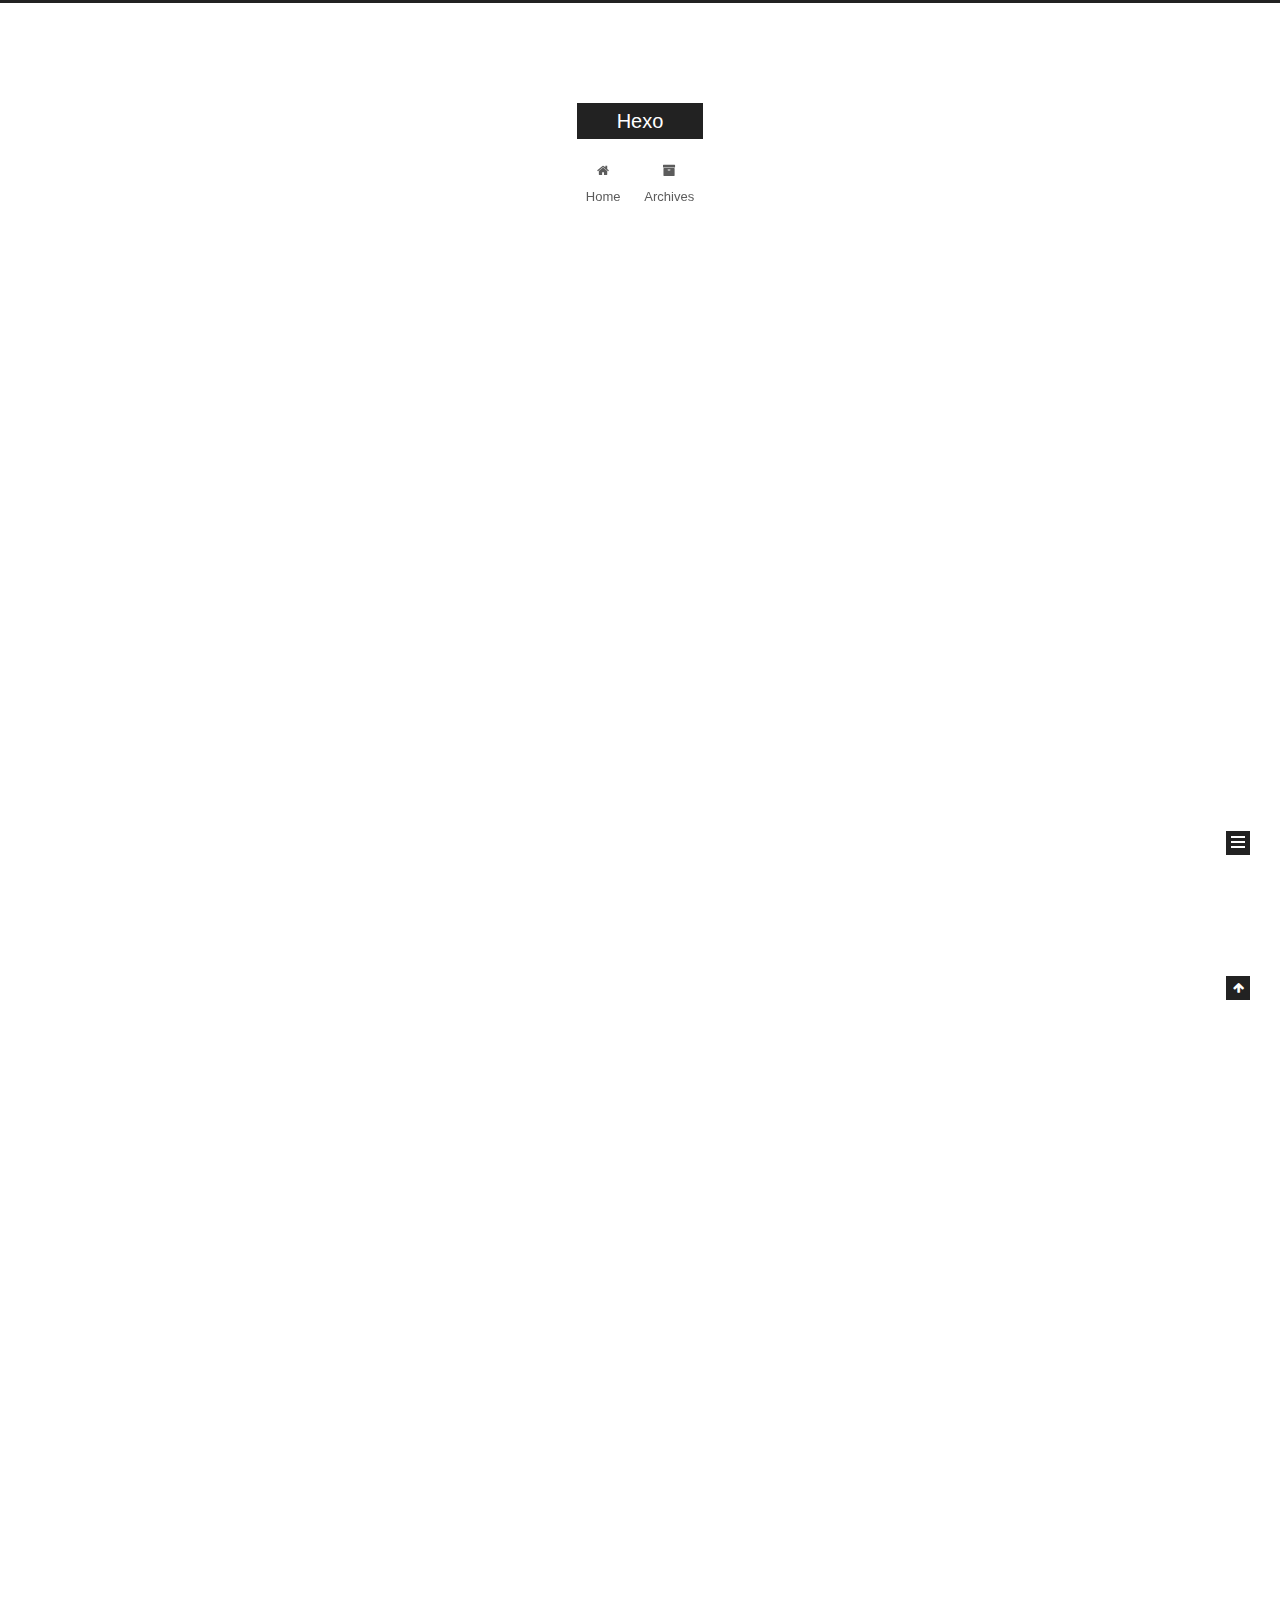
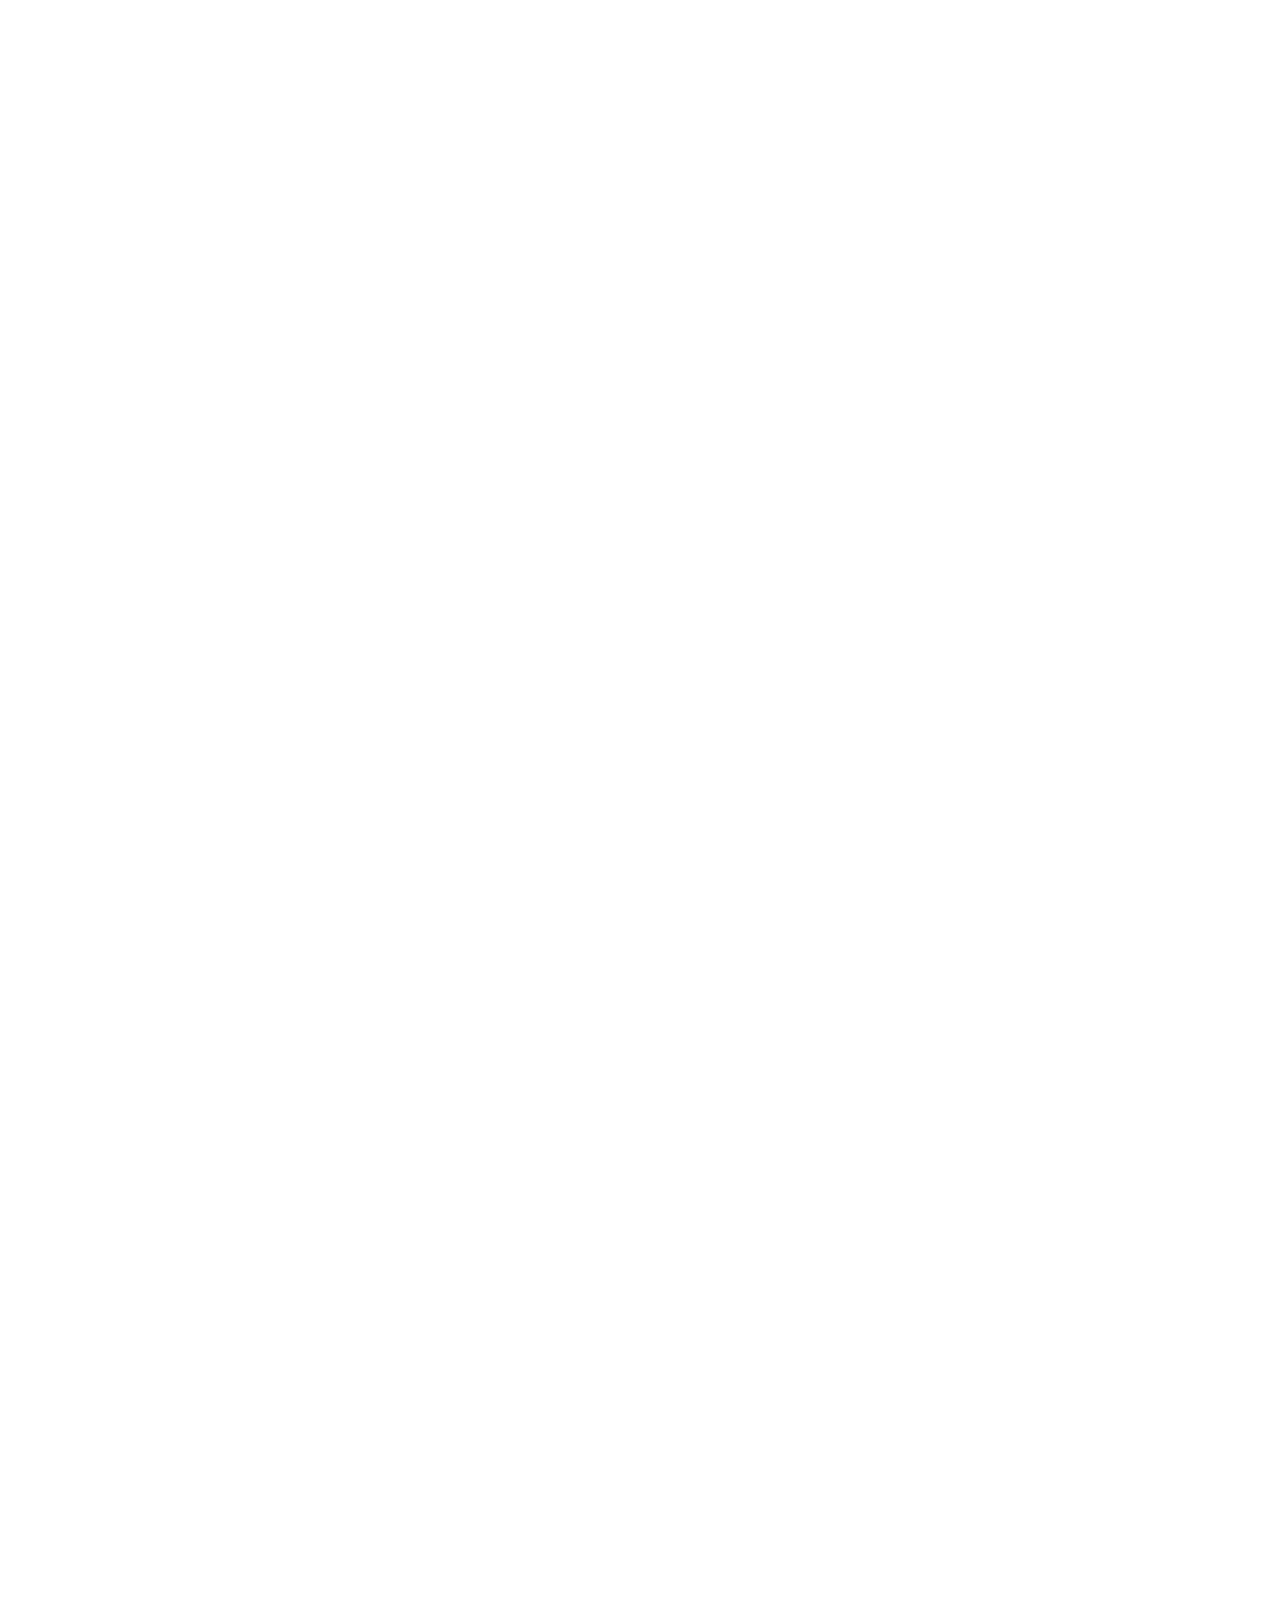
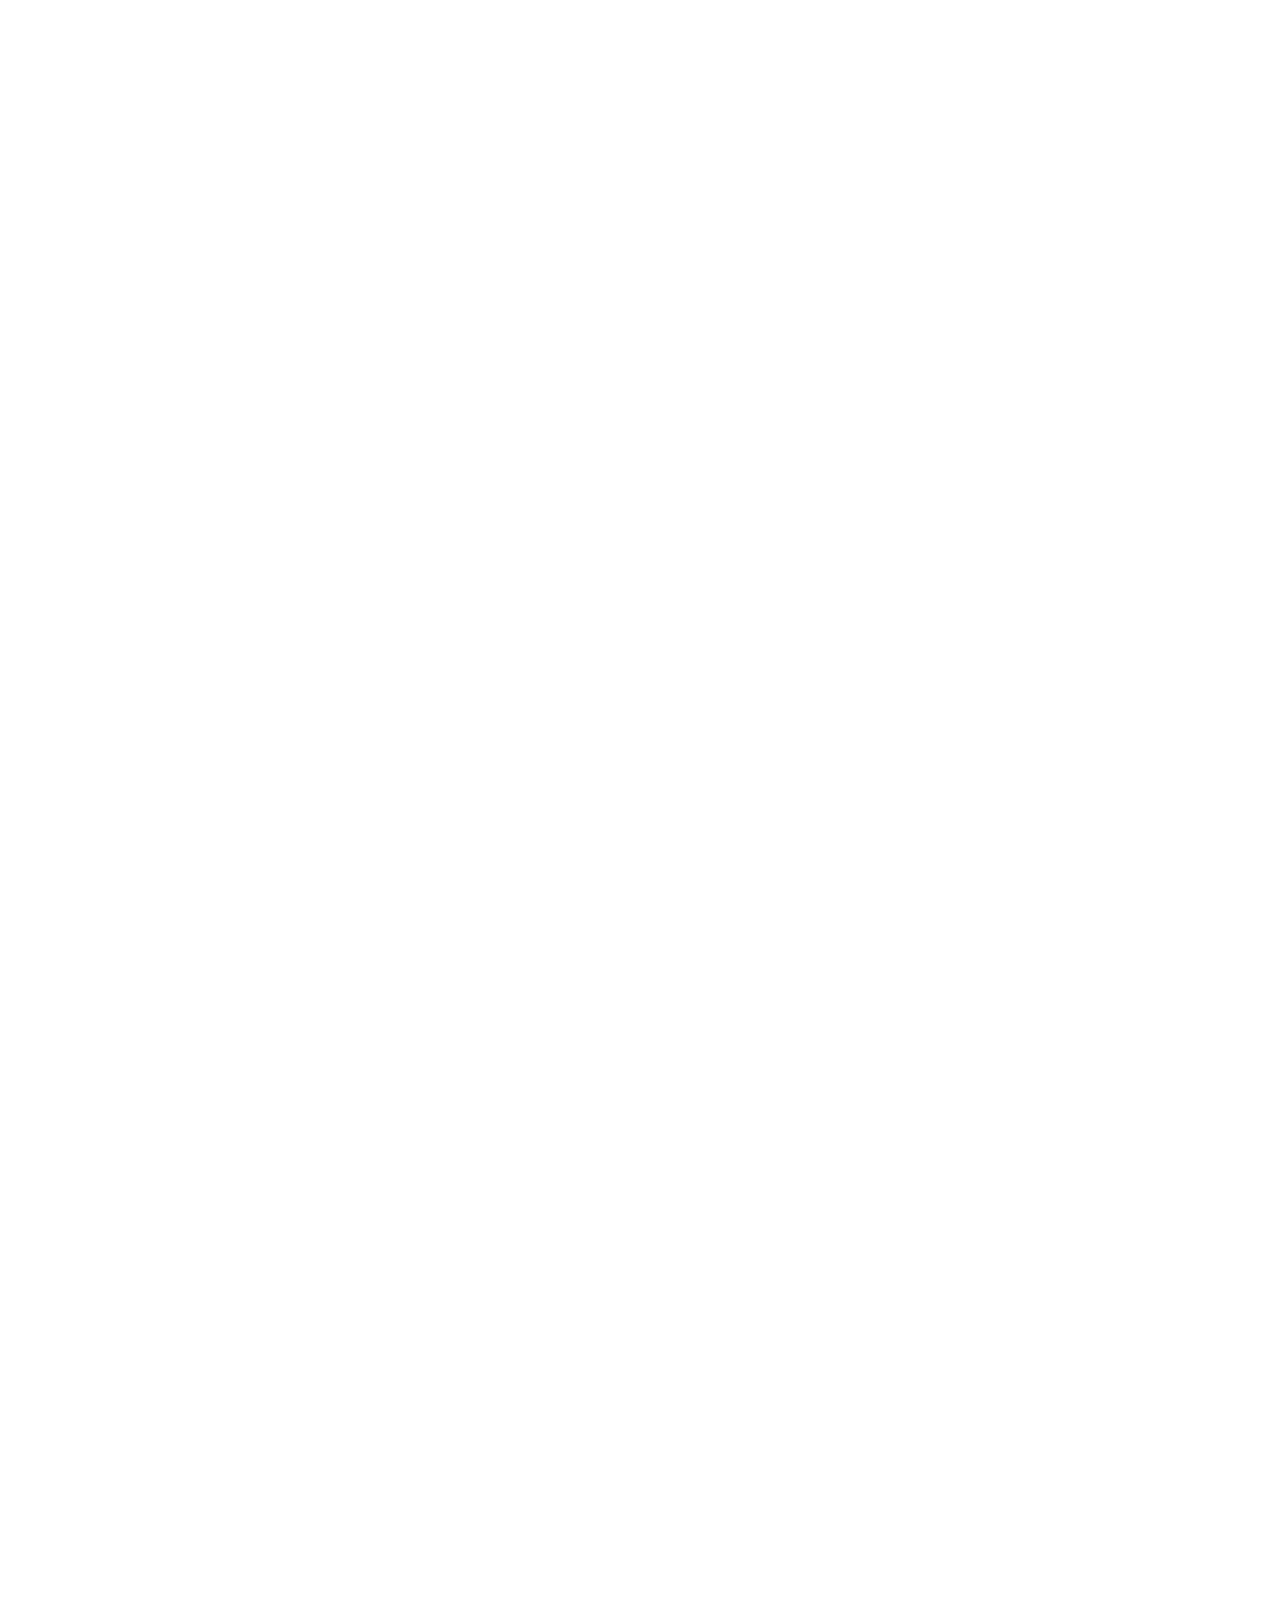
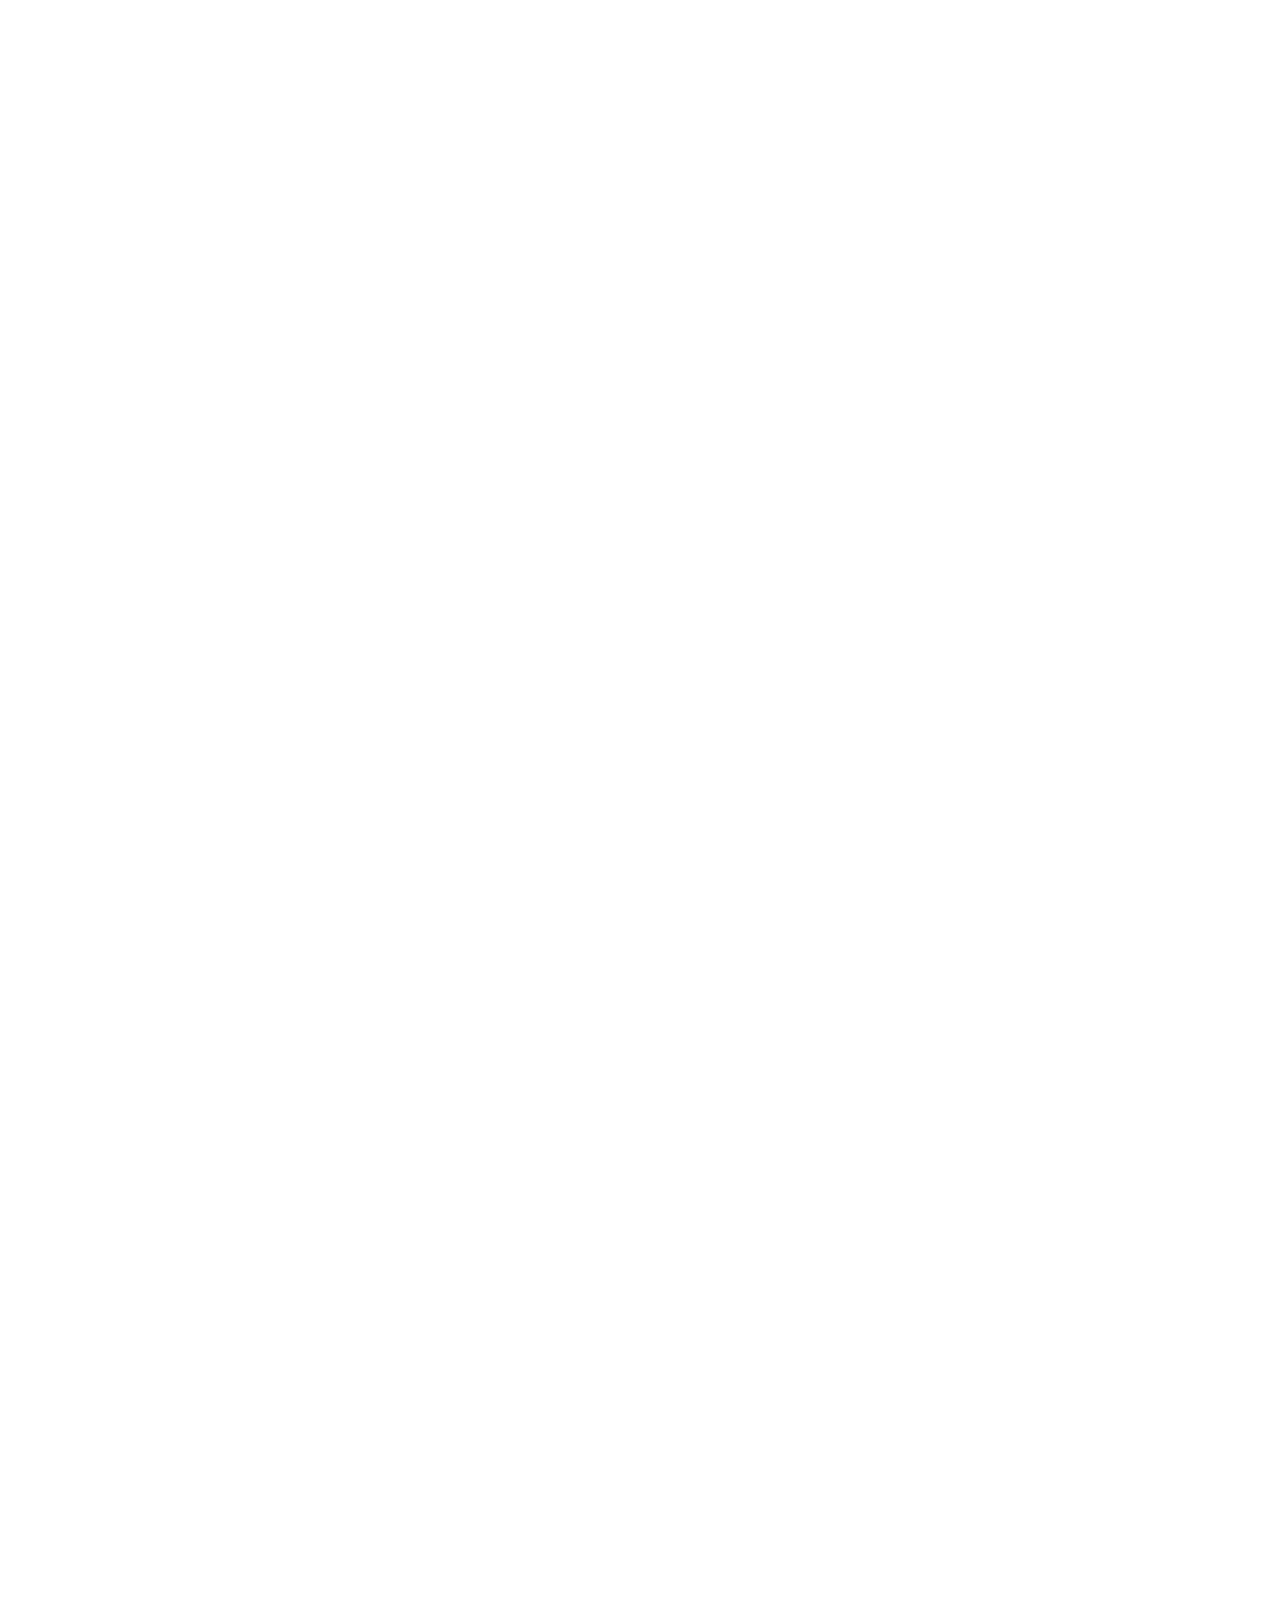
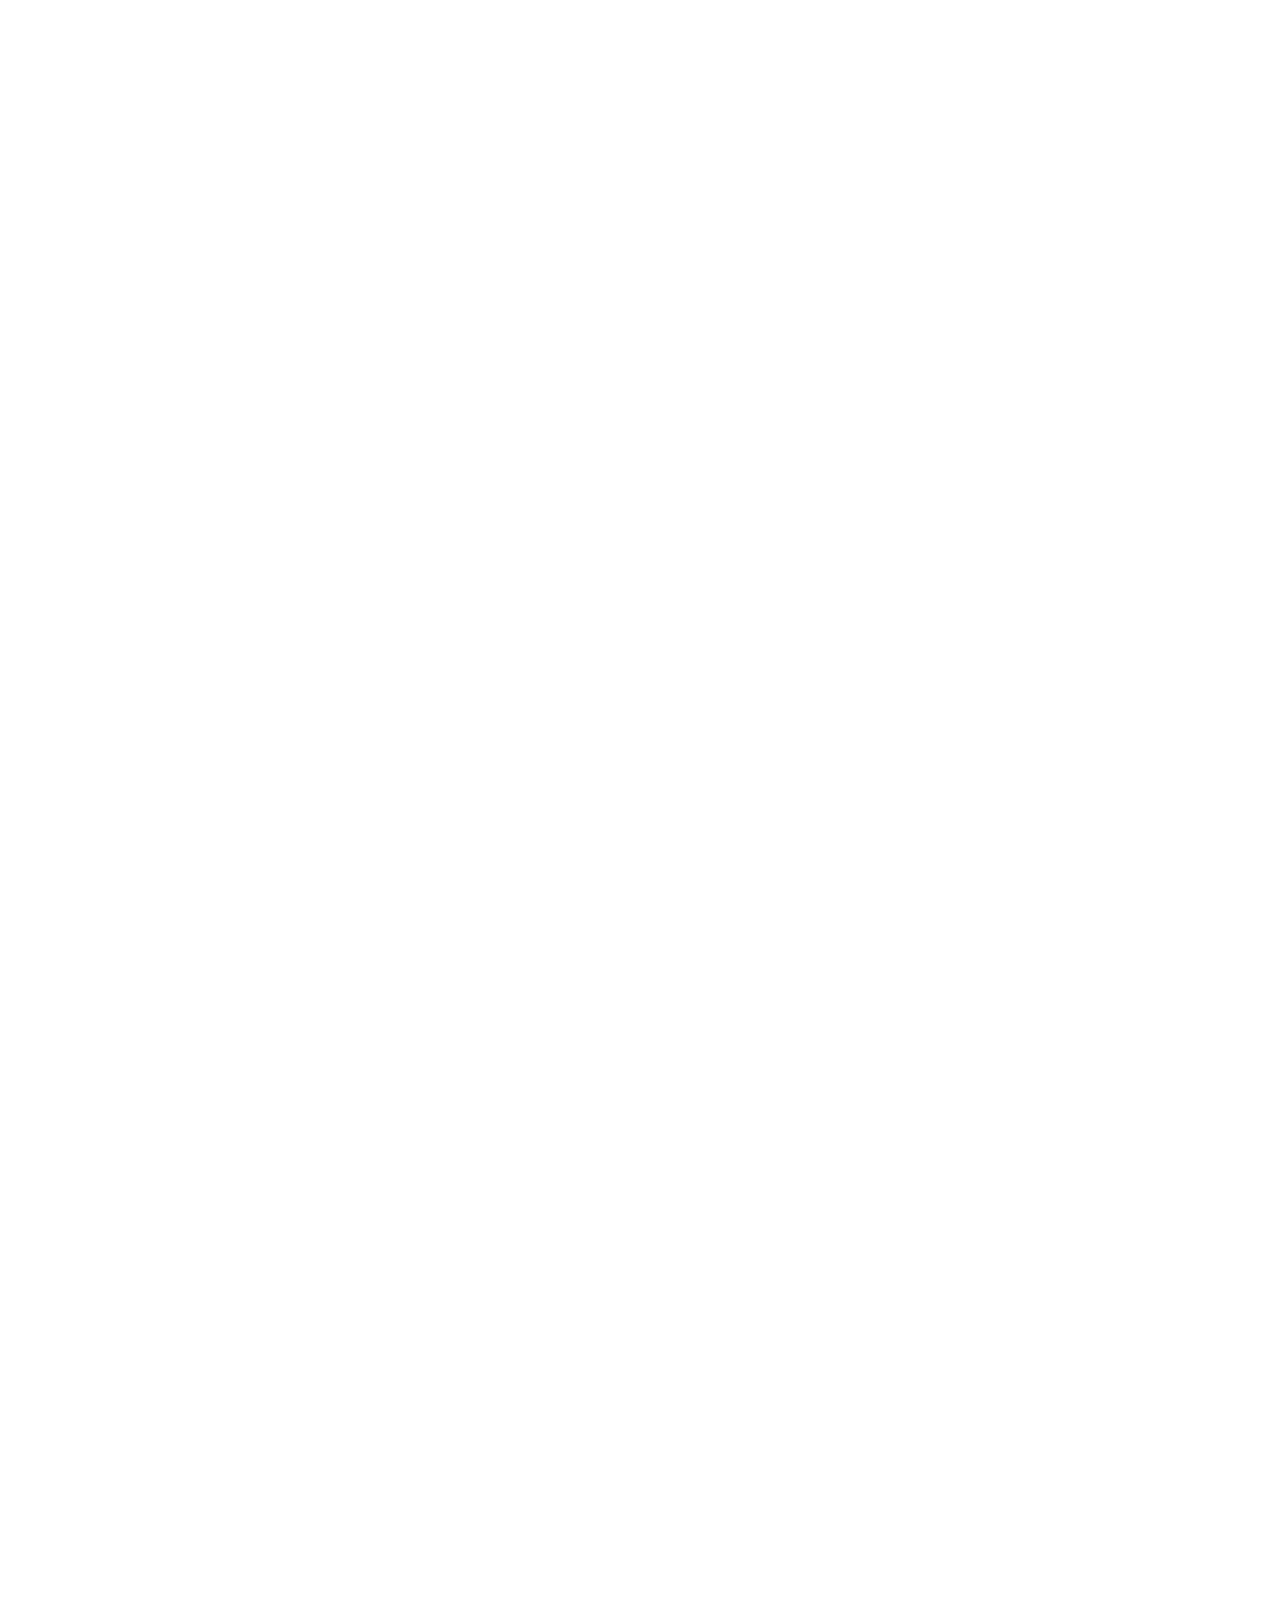
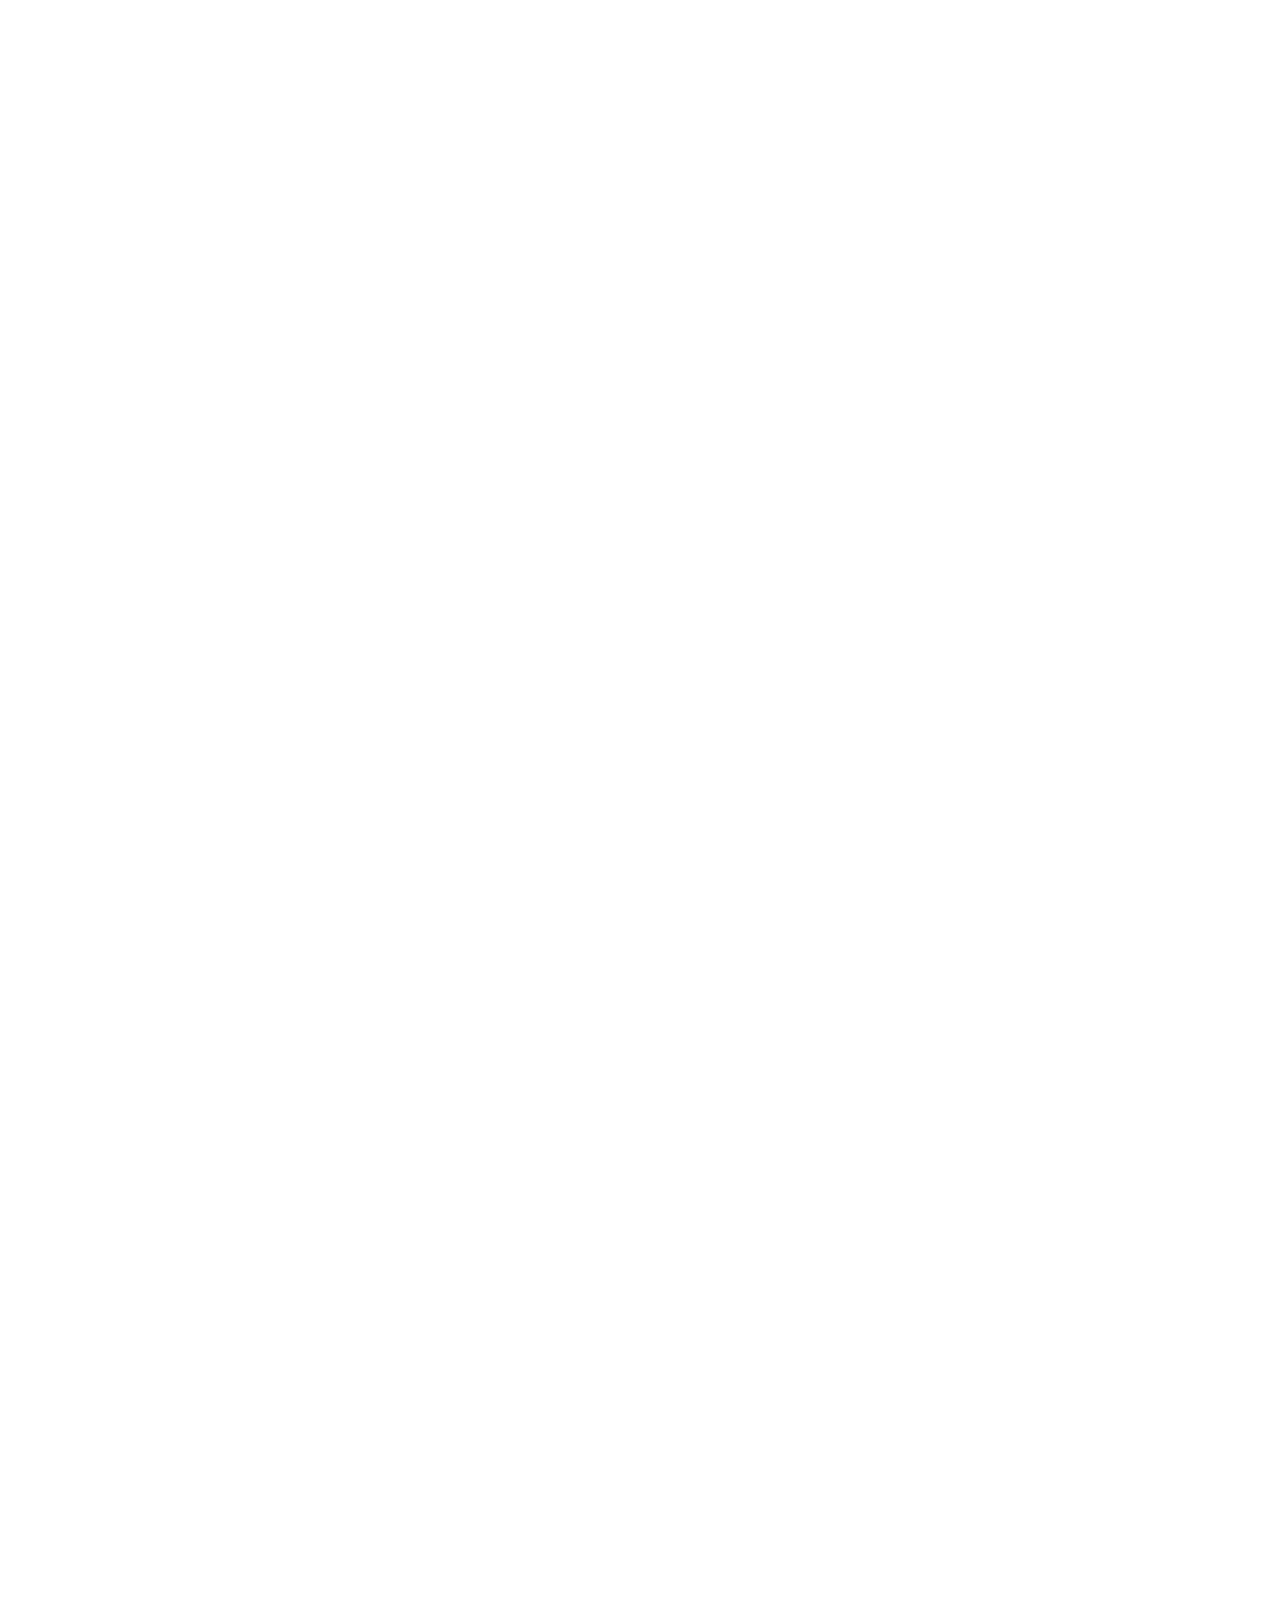
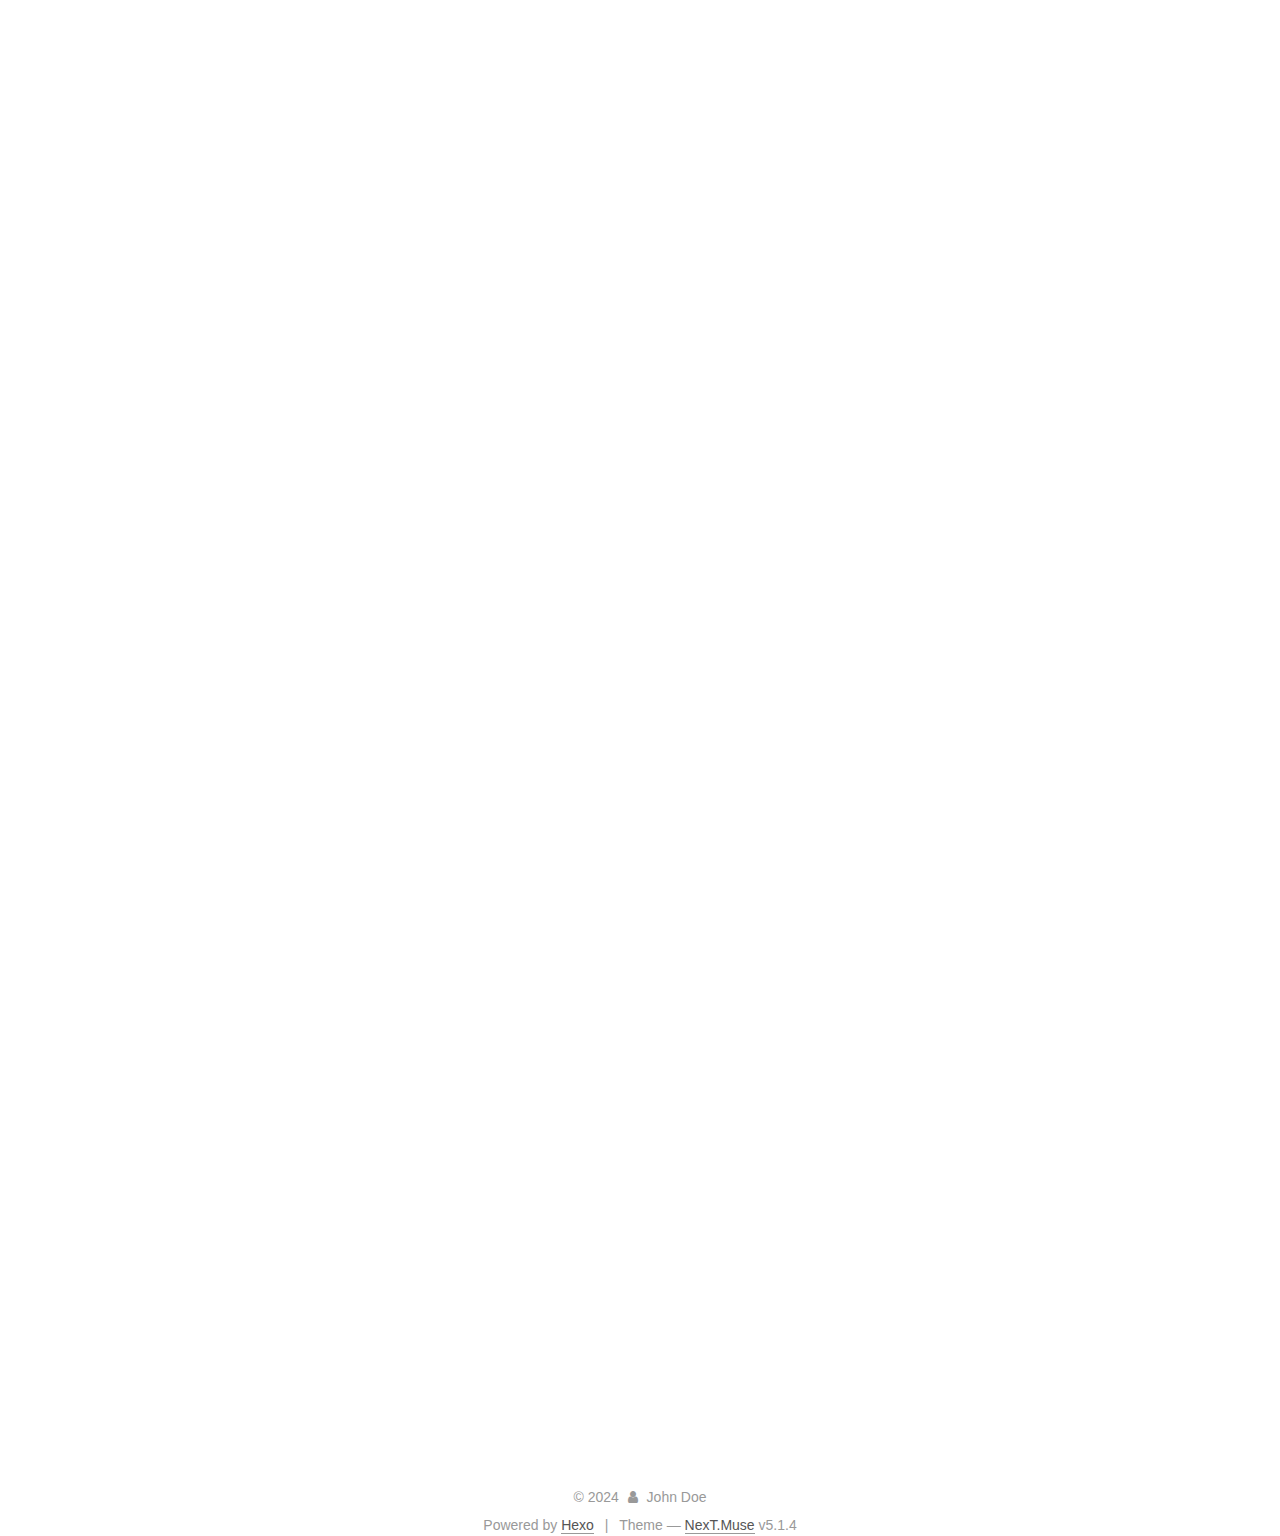
==== index.html @ 5a73954d "Site updated: 2024-09-03 14:28:21" ====
<!DOCTYPE html>



  


<html class="theme-next muse use-motion" lang="en">
<head>
  <meta charset="UTF-8"/>
<meta http-equiv="X-UA-Compatible" content="IE=edge" />
<meta name="viewport" content="width=device-width, initial-scale=1, maximum-scale=1"/>
<meta name="theme-color" content="#222">









<meta http-equiv="Cache-Control" content="no-transform" />
<meta http-equiv="Cache-Control" content="no-siteapp" />
















  
  
  <link href="/lib/fancybox/source/jquery.fancybox.css?v=2.1.5" rel="stylesheet" type="text/css" />







<link href="/lib/font-awesome/css/font-awesome.min.css?v=4.6.2" rel="stylesheet" type="text/css" />

<link href="/css/main.css?v=5.1.4" rel="stylesheet" type="text/css" />


  <link rel="apple-touch-icon" sizes="180x180" href="/images/apple-touch-icon-next.png?v=5.1.4">


  <link rel="icon" type="image/png" sizes="32x32" href="/images/favicon-32x32-next.png?v=5.1.4">


  <link rel="icon" type="image/png" sizes="16x16" href="/images/favicon-16x16-next.png?v=5.1.4">


  <link rel="mask-icon" href="/images/logo.svg?v=5.1.4" color="#222">





  <meta name="keywords" content="Hexo, NexT" />










<meta property="og:type" content="website">
<meta property="og:title" content="Hexo">
<meta property="og:url" content="http://example.com/index.html">
<meta property="og:site_name" content="Hexo">
<meta property="og:locale" content="en_US">
<meta property="article:author" content="John Doe">
<meta name="twitter:card" content="summary">



<script type="text/javascript" id="hexo.configurations">
  var NexT = window.NexT || {};
  var CONFIG = {
    root: '',
    scheme: 'Muse',
    version: '5.1.4',
    sidebar: {"position":"left","display":"post","offset":12,"b2t":false,"scrollpercent":false,"onmobile":false},
    fancybox: true,
    tabs: true,
    motion: {"enable":true,"async":false,"transition":{"post_block":"fadeIn","post_header":"slideDownIn","post_body":"slideDownIn","coll_header":"slideLeftIn","sidebar":"slideUpIn"}},
    duoshuo: {
      userId: '0',
      author: 'Author'
    },
    algolia: {
      applicationID: '',
      apiKey: '',
      indexName: '',
      hits: {"per_page":10},
      labels: {"input_placeholder":"Search for Posts","hits_empty":"We didn't find any results for the search: ${query}","hits_stats":"${hits} results found in ${time} ms"}
    }
  };
</script>



  <link rel="canonical" href="http://example.com/"/>





  <title>Hexo</title>
  








<meta name="generator" content="Hexo 7.3.0"></head>

<body itemscope itemtype="http://schema.org/WebPage" lang="en">

  
  
    
  

  <div class="container sidebar-position-left 
  page-home">
    <div class="headband"></div>

    <header id="header" class="header" itemscope itemtype="http://schema.org/WPHeader">
      <div class="header-inner"><div class="site-brand-wrapper">
  <div class="site-meta ">
    

    <div class="custom-logo-site-title">
      <a href="/"  class="brand" rel="start">
        <span class="logo-line-before"><i></i></span>
        <span class="site-title">Hexo</span>
        <span class="logo-line-after"><i></i></span>
      </a>
    </div>
      
        <p class="site-subtitle"></p>
      
  </div>

  <div class="site-nav-toggle">
    <button>
      <span class="btn-bar"></span>
      <span class="btn-bar"></span>
      <span class="btn-bar"></span>
    </button>
  </div>
</div>

<nav class="site-nav">
  

  
    <ul id="menu" class="menu">
      
        
        <li class="menu-item menu-item-home">
          <a href="/%20" rel="section">
            
              <i class="menu-item-icon fa fa-fw fa-home"></i> <br />
            
            Home
          </a>
        </li>
      
        
        <li class="menu-item menu-item-archives">
          <a href="/archives/%20" rel="section">
            
              <i class="menu-item-icon fa fa-fw fa-archive"></i> <br />
            
            Archives
          </a>
        </li>
      

      
    </ul>
  

  
</nav>



 </div>
    </header>

    <main id="main" class="main">
      <div class="main-inner">
        <div class="content-wrap">
          <div id="content" class="content">
            
  <section id="posts" class="posts-expand">
    
      

  

  
  
  

  <article class="post post-type-normal" itemscope itemtype="http://schema.org/Article">
  
  
  
  <div class="post-block">
    <link itemprop="mainEntityOfPage" href="http://example.com/2024/09/03/article1/">

    <span hidden itemprop="author" itemscope itemtype="http://schema.org/Person">
      <meta itemprop="name" content="">
      <meta itemprop="description" content="">
      <meta itemprop="image" content="/images/avatar.gif">
    </span>

    <span hidden itemprop="publisher" itemscope itemtype="http://schema.org/Organization">
      <meta itemprop="name" content="Hexo">
    </span>

    
      <header class="post-header">

        
        
          <h1 class="post-title" itemprop="name headline">
                
                <a class="post-title-link" href="/2024/09/03/article1/" itemprop="url">article1</a></h1>
        

        <div class="post-meta">
          <span class="post-time">
            
              <span class="post-meta-item-icon">
                <i class="fa fa-calendar-o"></i>
              </span>
              
                <span class="post-meta-item-text">Posted on</span>
              
              <time title="Post created" itemprop="dateCreated datePublished" datetime="2024-09-03T13:53:23+08:00">
                2024-09-03
              </time>
            

            

            
          </span>

          

          
            
          

          
          

          

          

          

        </div>
      </header>
    

    
    
    
    <div class="post-body" itemprop="articleBody">

      
      

      
        
          
            <h2 id="前言"><a href="#前言" class="headerlink" title="前言"></a>前言</h2><p>以前学习 Next.js 可能是听说了 Next.js 一个框架就可以实现 CSR、SSR、SSG、ISR 这些功能，但在 Next.js v13 之后，Next.js 推出了基于 React Server Component 的 App Router。</p>
<p>SSR、SSG 等名词也在最新的文档中被弱化、少有提及（这些功能当然还在的），但理解这些名词背后的原理和区别，依然有助于我们理解和使用 Next.js。</p>
<h2 id="1-CSR"><a href="#1-CSR" class="headerlink" title="1. CSR"></a>1. CSR</h2><h3 id="1-1-概念介绍"><a href="#1-1-概念介绍" class="headerlink" title="1.1. 概念介绍"></a>1.1. 概念介绍</h3><p>我们先从传统的 CSR 开始说起。</p>
<p><strong>CSR，英文全称“Client-side Rendering”，中文翻译“客户端渲染”。顾名思义，渲染工作主要在客户端执行。</strong></p>
<p>像我们传统使用 React 的方式，就是客户端渲染。浏览器会先下载一个非常小的 HTML 文件和所需的 JavaScript 文件。在 JavaScript 中执行发送请求、获取数据、更新 DOM 和渲染页面等操作。</p>
<p>这样做最大的问题就是不够快。（SEO 问题是其次，现在的爬虫已经普遍能够支持 CSR 渲染的页面）</p>
<p>在下载、解析、执行 JavaScript 以及请求数据没有返回前，页面不会完全呈现。</p>
<h3 id="1-2-Next-js-实现-CSR"><a href="#1-2-Next-js-实现-CSR" class="headerlink" title="1.2. Next.js 实现 CSR"></a>1.2. Next.js 实现 CSR</h3><p>Next.js 支持 CSR，在 Next.js Pages Router 下有两种方式实现客户端渲染。</p>
<p>一种是在页面中使用 React <code>useEffect</code> hook，而不是服务端的渲染方法（比如 <code>getStaticProps</code>和 <code>getServerSideProps</code>，这两个方法后面会讲到），举个例子：</p>
<figure class="highlight javascript"><table><tr><td class="gutter"><pre><span class="line">1</span><br><span class="line">2</span><br><span class="line">3</span><br><span class="line">4</span><br><span class="line">5</span><br><span class="line">6</span><br><span class="line">7</span><br><span class="line">8</span><br><span class="line">9</span><br><span class="line">10</span><br><span class="line">11</span><br><span class="line">12</span><br><span class="line">13</span><br><span class="line">14</span><br><span class="line">15</span><br><span class="line">16</span><br><span class="line">17</span><br><span class="line">18</span><br><span class="line">19</span><br><span class="line">20</span><br><span class="line">21</span><br><span class="line">22</span><br><span class="line">23</span><br><span class="line">24</span><br><span class="line">25</span><br></pre></td><td class="code"><pre><span class="line"><span class="comment">// pages/csr.js</span></span><br><span class="line"><span class="keyword">import</span> <span class="title class_">React</span>, &#123; useState, useEffect &#125; <span class="keyword">from</span> <span class="string">&quot;react&quot;</span>;</span><br><span class="line"></span><br><span class="line"><span class="keyword">export</span> <span class="keyword">default</span> <span class="keyword">function</span> <span class="title function_">Page</span>(<span class="params"></span>) &#123;</span><br><span class="line">  <span class="keyword">const</span> [data, setData] = <span class="title function_">useState</span>(<span class="literal">null</span>);</span><br><span class="line"></span><br><span class="line">  <span class="title function_">useEffect</span>(<span class="function">() =&gt;</span> &#123;</span><br><span class="line">    <span class="keyword">const</span> <span class="title function_">fetchData</span> = <span class="keyword">async</span> (<span class="params"></span>) =&gt; &#123;</span><br><span class="line">      <span class="keyword">const</span> response = <span class="keyword">await</span> <span class="title function_">fetch</span>(</span><br><span class="line">        <span class="string">&quot;https://jsonplaceholder.typicode.com/todos/1&quot;</span></span><br><span class="line">      );</span><br><span class="line">      <span class="keyword">if</span> (!response.<span class="property">ok</span>) &#123;</span><br><span class="line">        <span class="keyword">throw</span> <span class="keyword">new</span> <span class="title class_">Error</span>(<span class="string">`HTTP error! status: <span class="subst">$&#123;response.status&#125;</span>`</span>);</span><br><span class="line">      &#125;</span><br><span class="line">      <span class="keyword">const</span> result = <span class="keyword">await</span> response.<span class="title function_">json</span>();</span><br><span class="line">      <span class="title function_">setData</span>(result);</span><br><span class="line">    &#125;;</span><br><span class="line"></span><br><span class="line">    <span class="title function_">fetchData</span>().<span class="title function_">catch</span>(<span class="function">(<span class="params">e</span>) =&gt;</span> &#123;</span><br><span class="line">      <span class="variable language_">console</span>.<span class="title function_">error</span>(<span class="string">&quot;An error occurred while fetching the data: &quot;</span>, e);</span><br><span class="line">    &#125;);</span><br><span class="line">  &#125;, []);</span><br><span class="line"></span><br><span class="line">  <span class="keyword">return</span> <span class="language-xml"><span class="tag">&lt;<span class="name">p</span>&gt;</span>&#123;data ? `Your data: $&#123;JSON.stringify(data)&#125;` : &quot;Loading...&quot;&#125;<span class="tag">&lt;/<span class="name">p</span>&gt;</span></span>;</span><br><span class="line">&#125;</span><br></pre></td></tr></table></figure>

<p>可以看到，请求由客户端发出，同时页面显示 loading 状态，等数据返回后，主要内容在客户端进行渲染。</p>
<p>当访问 <code>/csr</code>的时候，渲染的 HTML 文件为：</p>
<p><img src="https://p3-juejin.byteimg.com/tos-cn-i-k3u1fbpfcp/0cac714341954b49a46dbf336da6e0ab~tplv-k3u1fbpfcp-jj-mark:0:0:0:0:q75.image#?w=750&h=108&s=19401&e=png&b=202124" alt="image.png"></p>
<p>JavaScript 获得数据后，最终更新为：</p>
<p><img src="https://p3-juejin.byteimg.com/tos-cn-i-k3u1fbpfcp/6dfd817e4b444a089889031ced76257f~tplv-k3u1fbpfcp-jj-mark:0:0:0:0:q75.image#?w=1332&h=140&s=46266&e=png&b=202124" alt="image.png"></p>
<p>第二种方法是在客户端使用数据获取的库比如 <a target="_blank" rel="noopener" href="https://swr.vercel.app/">SWR</a>（也是 Next.js 团队开发的）或 <a target="_blank" rel="noopener" href="https://tanstack.com/query/latest/">TanStack Query</a>，举个例子：</p>
<figure class="highlight javascript"><table><tr><td class="gutter"><pre><span class="line">1</span><br><span class="line">2</span><br><span class="line">3</span><br><span class="line">4</span><br><span class="line">5</span><br><span class="line">6</span><br><span class="line">7</span><br><span class="line">8</span><br><span class="line">9</span><br><span class="line">10</span><br><span class="line">11</span><br><span class="line">12</span><br><span class="line">13</span><br><span class="line">14</span><br><span class="line">15</span><br></pre></td><td class="code"><pre><span class="line"><span class="comment">// pages/csr2.js</span></span><br><span class="line"><span class="keyword">import</span> useSWR <span class="keyword">from</span> <span class="string">&quot;swr&quot;</span>;</span><br><span class="line"><span class="keyword">const</span> <span class="title function_">fetcher</span> = (<span class="params">...args</span>) =&gt; <span class="title function_">fetch</span>(...args).<span class="title function_">then</span>(<span class="function">(<span class="params">res</span>) =&gt;</span> res.<span class="title function_">json</span>());</span><br><span class="line"></span><br><span class="line"><span class="keyword">export</span> <span class="keyword">default</span> <span class="keyword">function</span> <span class="title function_">Page</span>(<span class="params"></span>) &#123;</span><br><span class="line">  <span class="keyword">const</span> &#123; data, error, isLoading &#125; = <span class="title function_">useSWR</span>(</span><br><span class="line">    <span class="string">&quot;https://jsonplaceholder.typicode.com/todos/1&quot;</span>,</span><br><span class="line">    fetcher</span><br><span class="line">  );</span><br><span class="line"></span><br><span class="line">  <span class="keyword">if</span> (error) <span class="keyword">return</span> <span class="language-xml"><span class="tag">&lt;<span class="name">p</span>&gt;</span>Failed to load.<span class="tag">&lt;/<span class="name">p</span>&gt;</span></span>;</span><br><span class="line">  <span class="keyword">if</span> (isLoading) <span class="keyword">return</span> <span class="language-xml"><span class="tag">&lt;<span class="name">p</span>&gt;</span>Loading...<span class="tag">&lt;/<span class="name">p</span>&gt;</span></span>;</span><br><span class="line"></span><br><span class="line">  <span class="keyword">return</span> <span class="language-xml"><span class="tag">&lt;<span class="name">p</span>&gt;</span>Your Data: &#123;data.title&#125;<span class="tag">&lt;/<span class="name">p</span>&gt;</span></span>;</span><br><span class="line">&#125;</span><br></pre></td></tr></table></figure>

<p>效果同上</p>
<h2 id="2-SSR"><a href="#2-SSR" class="headerlink" title="2. SSR"></a>2. SSR</h2><h3 id="2-1-概念介绍"><a href="#2-1-概念介绍" class="headerlink" title="2.1. 概念介绍"></a>2.1. 概念介绍</h3><p><strong>SSR，英文全称“Server-side Rendering”，中文翻译“服务端渲染”。顾名思义，渲染工作主要在服务端执行。</strong></p>
<p>比如打开一篇博客文章页面，没有必要每次都让客户端请求，万一客户端网速不好呢，那干脆由服务端直接请求接口、获取数据，然后渲染成静态的 HTML 文件返回给用户。</p>
<p>虽然同样是发送请求，但通常服务端的环境（网络环境、设备性能）要好于客户端，所以最终的渲染速度（首屏加载时间）也会更快。</p>
<p>虽然总体速度是更快的，但因为 CSR 响应时只用返回一个很小的 HTML，SSR 响应还要请求接口，渲染 HTML，所以其响应时间会更长，对应到性能指标 TTFB (Time To First Byte)，SSR 更长。</p>
<h3 id="2-2-Next-js-实现-SSR"><a href="#2-2-Next-js-实现-SSR" class="headerlink" title="2.2. Next.js 实现 SSR"></a>2.2. Next.js 实现 SSR</h3><p>Next.js 支持 SSR，我们使用 Pages Router 写个 demo：</p>
<figure class="highlight javascript"><table><tr><td class="gutter"><pre><span class="line">1</span><br><span class="line">2</span><br><span class="line">3</span><br><span class="line">4</span><br><span class="line">5</span><br><span class="line">6</span><br><span class="line">7</span><br><span class="line">8</span><br><span class="line">9</span><br><span class="line">10</span><br><span class="line">11</span><br></pre></td><td class="code"><pre><span class="line"><span class="comment">// pages/ssr.js</span></span><br><span class="line"><span class="keyword">export</span> <span class="keyword">default</span> <span class="keyword">function</span> <span class="title function_">Page</span>(<span class="params">&#123; data &#125;</span>) &#123;</span><br><span class="line">  <span class="keyword">return</span> <span class="language-xml"><span class="tag">&lt;<span class="name">p</span>&gt;</span>&#123;JSON.stringify(data)&#125;<span class="tag">&lt;/<span class="name">p</span>&gt;</span></span>;</span><br><span class="line">&#125;</span><br><span class="line"></span><br><span class="line"><span class="keyword">export</span> <span class="keyword">async</span> <span class="keyword">function</span> <span class="title function_">getServerSideProps</span>(<span class="params"></span>) &#123;</span><br><span class="line">  <span class="keyword">const</span> res = <span class="keyword">await</span> <span class="title function_">fetch</span>(<span class="string">`https://jsonplaceholder.typicode.com/todos`</span>);</span><br><span class="line">  <span class="keyword">const</span> data = <span class="keyword">await</span> res.<span class="title function_">json</span>();</span><br><span class="line"></span><br><span class="line">  <span class="keyword">return</span> &#123; <span class="attr">props</span>: &#123; data &#125; &#125;;</span><br><span class="line">&#125;</span><br></pre></td></tr></table></figure>

<p>使用 SSR，你需要导出一个名为 <code>getServerSideProps</code>的 async 函数。这个函数会在每次请求的时候被调用。返回的数据会通过组件的 props 属性传递给组件。</p>
<p>效果如下：</p>
<p><img src="https://p3-juejin.byteimg.com/tos-cn-i-k3u1fbpfcp/ecc132bc3e7e4fe4a98608218746599a~tplv-k3u1fbpfcp-jj-mark:0:0:0:0:q75.image#?w=1226&h=202&s=34404&e=png&b=fefefe" alt="image.png"></p>
<p>服务端会在每次请求的时候编译 HTML 文件返回给客户端。查看 HTML，这些数据可以直接看到：</p>
<p><img src="https://p3-juejin.byteimg.com/tos-cn-i-k3u1fbpfcp/3892d6c273e74e4191ba1619f171036b~tplv-k3u1fbpfcp-jj-mark:0:0:0:0:q75.image#?w=2108&h=114&s=41646&e=png&b=202124" alt="image.png"></p>
<h2 id="3-SSG"><a href="#3-SSG" class="headerlink" title="3. SSG"></a>3. SSG</h2><h3 id="3-1-概念介绍"><a href="#3-1-概念介绍" class="headerlink" title="3.1. 概念介绍"></a>3.1. 概念介绍</h3><p><strong>SSG，英文全称“Static Site Generation”，中文翻译“静态站点生成”。</strong></p>
<p>SSG 会在构建阶段，就将页面编译为静态的 HTML 文件。</p>
<p>比如打开一篇博客文章页面，既然所有人看到的内容都是一样的，没有必要在用户请求页面的时候，服务端再请求接口。干脆先获取数据，提前编译成 HTML 文件，等用户访问的时候，直接返回 HTML 文件。这样速度会更快。再配上 CDN 缓存，速度就更快了。</p>
<p>所以能用 SSG 就用 SSG。“在用户访问之前是否能预渲染出来？”如果能，就用 SSG。</p>
<h3 id="3-2-Next-js-实现-SSG"><a href="#3-2-Next-js-实现-SSG" class="headerlink" title="3.2. Next.js 实现 SSG"></a>3.2. Next.js 实现 SSG</h3><p>Next.js 支持 SSG。当不获取数据时，默认使用的就是 SSG。我们使用 Pages Router 写个 demo：</p>
<figure class="highlight javascript"><table><tr><td class="gutter"><pre><span class="line">1</span><br><span class="line">2</span><br><span class="line">3</span><br><span class="line">4</span><br><span class="line">5</span><br><span class="line">6</span><br></pre></td><td class="code"><pre><span class="line"><span class="comment">// pages/ssg1.js</span></span><br><span class="line"><span class="keyword">function</span> <span class="title function_">About</span>(<span class="params"></span>) &#123;</span><br><span class="line">  <span class="keyword">return</span> <span class="language-xml"><span class="tag">&lt;<span class="name">div</span>&gt;</span>About<span class="tag">&lt;/<span class="name">div</span>&gt;</span></span>;</span><br><span class="line">&#125;</span><br><span class="line"></span><br><span class="line"><span class="keyword">export</span> <span class="keyword">default</span> <span class="title class_">About</span>;</span><br></pre></td></tr></table></figure>

<p>像这种没有数据请求的页面，Next.js 会在构建的时候生成一个单独的 HTML 文件。</p>
<p>不过 Next.js 默认没有导出该文件。如果你想看到构建生成的 HTML 文件，修改 <code>next.config.js</code> 文件：</p>
<figure class="highlight javascript"><table><tr><td class="gutter"><pre><span class="line">1</span><br><span class="line">2</span><br><span class="line">3</span><br><span class="line">4</span><br><span class="line">5</span><br></pre></td><td class="code"><pre><span class="line"><span class="keyword">const</span> nextConfig = &#123;</span><br><span class="line">  <span class="attr">output</span>: <span class="string">&quot;export&quot;</span>,</span><br><span class="line">&#125;;</span><br><span class="line"></span><br><span class="line"><span class="variable language_">module</span>.<span class="property">exports</span> = nextConfig;</span><br></pre></td></tr></table></figure>

<p>再执行 <code>npm run build</code>，你就会在根目录下看到生成的 <code>out</code> 文件夹，里面存放了构建生成的 HTML 文件。</p>
<p>那如果要获取数据呢？这分两种情况。</p>
<p>第一种情况，页面内容需要获取数据。就比如博客的文章内容需要调用 API 获取。Next.js 提供了 <code>getStaticProps</code>。写个 demo：</p>
<figure class="highlight javascript"><table><tr><td class="gutter"><pre><span class="line">1</span><br><span class="line">2</span><br><span class="line">3</span><br><span class="line">4</span><br><span class="line">5</span><br><span class="line">6</span><br><span class="line">7</span><br><span class="line">8</span><br><span class="line">9</span><br><span class="line">10</span><br><span class="line">11</span><br><span class="line">12</span><br><span class="line">13</span><br><span class="line">14</span><br><span class="line">15</span><br><span class="line">16</span><br><span class="line">17</span><br><span class="line">18</span><br><span class="line">19</span><br><span class="line">20</span><br></pre></td><td class="code"><pre><span class="line"><span class="comment">// pages/ssg2.js</span></span><br><span class="line"><span class="keyword">export</span> <span class="keyword">default</span> <span class="keyword">function</span> <span class="title function_">Blog</span>(<span class="params">&#123; posts &#125;</span>) &#123;</span><br><span class="line">  <span class="keyword">return</span> (</span><br><span class="line">    <span class="language-xml"><span class="tag">&lt;<span class="name">ul</span>&gt;</span></span></span><br><span class="line"><span class="language-xml">      &#123;posts.map((post) =&gt; (</span></span><br><span class="line"><span class="language-xml">        <span class="tag">&lt;<span class="name">li</span> <span class="attr">key</span>=<span class="string">&#123;post.id&#125;</span>&gt;</span>&#123;post.title&#125;<span class="tag">&lt;/<span class="name">li</span>&gt;</span></span></span><br><span class="line"><span class="language-xml">      ))&#125;</span></span><br><span class="line"><span class="language-xml">    <span class="tag">&lt;/<span class="name">ul</span>&gt;</span></span></span><br><span class="line">  );</span><br><span class="line">&#125;</span><br><span class="line"></span><br><span class="line"><span class="keyword">export</span> <span class="keyword">async</span> <span class="keyword">function</span> <span class="title function_">getStaticProps</span>(<span class="params"></span>) &#123;</span><br><span class="line">  <span class="keyword">const</span> res = <span class="keyword">await</span> <span class="title function_">fetch</span>(<span class="string">&quot;https://jsonplaceholder.typicode.com/posts&quot;</span>);</span><br><span class="line">  <span class="keyword">const</span> posts = <span class="keyword">await</span> res.<span class="title function_">json</span>();</span><br><span class="line">  <span class="keyword">return</span> &#123;</span><br><span class="line">    <span class="attr">props</span>: &#123;</span><br><span class="line">      posts,</span><br><span class="line">    &#125;,</span><br><span class="line">  &#125;;</span><br><span class="line">&#125;</span><br></pre></td></tr></table></figure>

<p><code>getStaticProps</code>会在构建的时候被调用，并将数据通过 props 属性传递给页面。</p>
<p>（还记得 <code>getServerSideProps</code> 吗？两者在用法上类似，不过 <code>getServerSideProps</code> 是在每次请求的时候被调用，<code>getStaticProps</code> 在每次构建的时候）</p>
<p>第二种情况，是页面路径需要获取数据。</p>
<p>这是什么意思呢？就比如数据库里有 100 篇文章，我肯定不可能自己手动定义 100 个路由，然后预渲染 100 个 HTML 吧。Next.js 提供了 <code>getStaticPaths</code>用于定义预渲染的路径。它需要搭配动态路由使用。写个 demo：</p>
<p>新建 <code>/pages/post/[id].js</code>，代码如下：</p>
<figure class="highlight javascript"><table><tr><td class="gutter"><pre><span class="line">1</span><br><span class="line">2</span><br><span class="line">3</span><br><span class="line">4</span><br><span class="line">5</span><br><span class="line">6</span><br><span class="line">7</span><br><span class="line">8</span><br><span class="line">9</span><br><span class="line">10</span><br><span class="line">11</span><br><span class="line">12</span><br><span class="line">13</span><br><span class="line">14</span><br><span class="line">15</span><br><span class="line">16</span><br><span class="line">17</span><br><span class="line">18</span><br><span class="line">19</span><br><span class="line">20</span><br><span class="line">21</span><br><span class="line">22</span><br><span class="line">23</span><br><span class="line">24</span><br><span class="line">25</span><br><span class="line">26</span><br><span class="line">27</span><br><span class="line">28</span><br><span class="line">29</span><br><span class="line">30</span><br><span class="line">31</span><br></pre></td><td class="code"><pre><span class="line"><span class="comment">// /pages/post/[id].js</span></span><br><span class="line"><span class="keyword">export</span> <span class="keyword">default</span> <span class="keyword">function</span> <span class="title function_">Blog</span>(<span class="params">&#123; post &#125;</span>) &#123;</span><br><span class="line">  <span class="keyword">return</span> (</span><br><span class="line">    <span class="language-xml"><span class="tag">&lt;&gt;</span></span></span><br><span class="line"><span class="language-xml">      <span class="tag">&lt;<span class="name">header</span>&gt;</span>&#123;post.title&#125;<span class="tag">&lt;/<span class="name">header</span>&gt;</span></span></span><br><span class="line"><span class="language-xml">      <span class="tag">&lt;<span class="name">main</span>&gt;</span>&#123;post.body&#125;<span class="tag">&lt;/<span class="name">main</span>&gt;</span></span></span><br><span class="line"><span class="language-xml">    <span class="tag">&lt;/&gt;</span></span></span><br><span class="line">  );</span><br><span class="line">&#125;</span><br><span class="line"></span><br><span class="line"><span class="keyword">export</span> <span class="keyword">async</span> <span class="keyword">function</span> <span class="title function_">getStaticPaths</span>(<span class="params"></span>) &#123;</span><br><span class="line">  <span class="keyword">const</span> res = <span class="keyword">await</span> <span class="title function_">fetch</span>(<span class="string">&quot;https://jsonplaceholder.typicode.com/posts&quot;</span>);</span><br><span class="line">  <span class="keyword">const</span> posts = <span class="keyword">await</span> res.<span class="title function_">json</span>();</span><br><span class="line"></span><br><span class="line">  <span class="keyword">const</span> paths = posts.<span class="title function_">map</span>(<span class="function">(<span class="params">post</span>) =&gt;</span> (&#123;</span><br><span class="line">    <span class="attr">params</span>: &#123; <span class="attr">id</span>: <span class="title class_">String</span>(post.<span class="property">id</span>) &#125;,</span><br><span class="line">  &#125;));</span><br><span class="line"></span><br><span class="line">  <span class="comment">// &#123; fallback: false &#125; 意味着当访问其他路由的时候返回 404</span></span><br><span class="line">  <span class="keyword">return</span> &#123; paths, <span class="attr">fallback</span>: <span class="literal">false</span> &#125;;</span><br><span class="line">&#125;</span><br><span class="line"></span><br><span class="line"><span class="keyword">export</span> <span class="keyword">async</span> <span class="keyword">function</span> <span class="title function_">getStaticProps</span>(<span class="params">&#123; params &#125;</span>) &#123;</span><br><span class="line">  <span class="comment">// 如果路由地址为 /posts/1, params.id 为 1</span></span><br><span class="line">  <span class="keyword">const</span> res = <span class="keyword">await</span> <span class="title function_">fetch</span>(</span><br><span class="line">    <span class="string">`https://jsonplaceholder.typicode.com/posts/<span class="subst">$&#123;params.id&#125;</span>`</span></span><br><span class="line">  );</span><br><span class="line">  <span class="keyword">const</span> post = <span class="keyword">await</span> res.<span class="title function_">json</span>();</span><br><span class="line"></span><br><span class="line">  <span class="keyword">return</span> &#123; <span class="attr">props</span>: &#123; post &#125; &#125;;</span><br><span class="line">&#125;</span><br></pre></td></tr></table></figure>

<p>其中，<code>getStaticPaths</code> 和 <code>getStaticProps</code>都会在构建的时候被调用，<code>getStaticPaths</code> 定义了哪些路径被预渲染，<code>getStaticProps</code>获取路径参数，请求数据传给页面。</p>
<p>当你执行 <code>npm run build</code>的时候，就会看到 post 文件下生成了一堆 HTML 文件：</p>
<img src="https://p3-juejin.byteimg.com/tos-cn-i-k3u1fbpfcp/837825bf2e9c4d70a4d8abb86b842fea~tplv-k3u1fbpfcp-jj-mark:0:0:0:0:q75.image#?w=306\&h=480\&s=30167\&e=png\&b=252526" width="120">

<h2 id="4-ISR"><a href="#4-ISR" class="headerlink" title="4. ISR"></a>4. ISR</h2><h3 id="4-1-概念介绍"><a href="#4-1-概念介绍" class="headerlink" title="4.1. 概念介绍"></a>4.1. 概念介绍</h3><p><strong>ISR，英文全称“Incremental Static Regeneration”，中文翻译“增量静态再生”。</strong></p>
<p>还是打开一篇博客文章页面，博客的主体内容也许是不变的，但像比如点赞、收藏这些数据总是在变化的吧。使用 SSG 编译成 HTML 文件后，这些数据就无法准确获取了，那你可能就退而求其次改为 SSR 或者 CSR 了。</p>
<p>考虑到这种情况，Next.js 提出了 ISR。当用户访问了这个页面，第一次依然是老的 HTML 内容，但是 Next.js 同时静态编译成新的 HTML 文件，当你第二次访问或者其他用户访问的时候，就会变成新的 HTML 内容了。</p>
<p>Next.js v9.5 就发布了稳定的 ISR 功能，这是当时提供的 <a target="_blank" rel="noopener" href="https://reactions-demo.vercel.app/">demo</a> 效果：</p>
<p><img src="https://p3-juejin.byteimg.com/tos-cn-i-k3u1fbpfcp/26964dd0d6c14517abe5aa90fca2bba6~tplv-k3u1fbpfcp-jj-mark:0:0:0:0:q75.image#?w=1434&h=1464&s=1406805&e=gif&f=226&b=fcfcfc" alt="reactions-demo.gif"></p>
<p>不过目前 demo 失效中。你可以在<a target="_blank" rel="noopener" href="https://on-demand-isr.vercel.app/">新 demo</a> 中测试 ISR 效果。</p>
<h3 id="4-2-Next-js-实现-ISR"><a href="#4-2-Next-js-实现-ISR" class="headerlink" title="4.2. Next.js 实现 ISR"></a>4.2. Next.js 实现 ISR</h3><p>Next.js 支持 ISR，并且使用的方式很简单。你只用在 <code>getStaticProps</code> 中添加一个 <code>revalidate</code>即可。我们基于 SSG 的示例代码上进行修改：</p>
<figure class="highlight javascript"><table><tr><td class="gutter"><pre><span class="line">1</span><br><span class="line">2</span><br><span class="line">3</span><br><span class="line">4</span><br><span class="line">5</span><br><span class="line">6</span><br><span class="line">7</span><br><span class="line">8</span><br><span class="line">9</span><br><span class="line">10</span><br><span class="line">11</span><br><span class="line">12</span><br><span class="line">13</span><br><span class="line">14</span><br><span class="line">15</span><br><span class="line">16</span><br><span class="line">17</span><br><span class="line">18</span><br><span class="line">19</span><br><span class="line">20</span><br><span class="line">21</span><br><span class="line">22</span><br><span class="line">23</span><br><span class="line">24</span><br><span class="line">25</span><br><span class="line">26</span><br><span class="line">27</span><br><span class="line">28</span><br><span class="line">29</span><br><span class="line">30</span><br><span class="line">31</span><br><span class="line">32</span><br><span class="line">33</span><br><span class="line">34</span><br><span class="line">35</span><br><span class="line">36</span><br><span class="line">37</span><br><span class="line">38</span><br><span class="line">39</span><br><span class="line">40</span><br></pre></td><td class="code"><pre><span class="line"><span class="comment">// pages/post/[id].js</span></span><br><span class="line"><span class="comment">// 保持不变</span></span><br><span class="line"><span class="keyword">export</span> <span class="keyword">default</span> <span class="keyword">function</span> <span class="title function_">Blog</span>(<span class="params">&#123; post &#125;</span>) &#123;</span><br><span class="line">  <span class="keyword">return</span> (</span><br><span class="line">    <span class="language-xml"><span class="tag">&lt;&gt;</span></span></span><br><span class="line"><span class="language-xml">      <span class="tag">&lt;<span class="name">header</span>&gt;</span>&#123;post.title&#125;<span class="tag">&lt;/<span class="name">header</span>&gt;</span></span></span><br><span class="line"><span class="language-xml">      <span class="tag">&lt;<span class="name">main</span>&gt;</span>&#123;post.body&#125;<span class="tag">&lt;/<span class="name">main</span>&gt;</span></span></span><br><span class="line"><span class="language-xml">    <span class="tag">&lt;/&gt;</span></span></span><br><span class="line">  );</span><br><span class="line">&#125;</span><br><span class="line"></span><br><span class="line"><span class="comment">// fallback 的模式改为 &#x27;blocking&#x27;</span></span><br><span class="line"><span class="keyword">export</span> <span class="keyword">async</span> <span class="keyword">function</span> <span class="title function_">getStaticPaths</span>(<span class="params"></span>) &#123;</span><br><span class="line">  <span class="keyword">const</span> res = <span class="keyword">await</span> <span class="title function_">fetch</span>(<span class="string">&quot;https://jsonplaceholder.typicode.com/posts&quot;</span>);</span><br><span class="line">  <span class="keyword">const</span> posts = <span class="keyword">await</span> res.<span class="title function_">json</span>();</span><br><span class="line"></span><br><span class="line">  <span class="keyword">const</span> paths = posts.<span class="title function_">slice</span>(<span class="number">0</span>, <span class="number">10</span>).<span class="title function_">map</span>(<span class="function">(<span class="params">post</span>) =&gt;</span> (&#123;</span><br><span class="line">    <span class="attr">params</span>: &#123; <span class="attr">id</span>: <span class="title class_">String</span>(post.<span class="property">id</span>) &#125;,</span><br><span class="line">  &#125;));</span><br><span class="line"></span><br><span class="line">  <span class="keyword">return</span> &#123; paths, <span class="attr">fallback</span>: <span class="string">&quot;blocking&quot;</span> &#125;;</span><br><span class="line">&#125;</span><br><span class="line"></span><br><span class="line"><span class="comment">// 使用这种随机的方式模拟数据改变</span></span><br><span class="line"><span class="keyword">function</span> <span class="title function_">getRandomInt</span>(<span class="params">max</span>) &#123;</span><br><span class="line">  <span class="keyword">return</span> <span class="title class_">Math</span>.<span class="title function_">floor</span>(<span class="title class_">Math</span>.<span class="title function_">random</span>() * max);</span><br><span class="line">&#125;</span><br><span class="line"></span><br><span class="line"><span class="comment">// 多返回了 revalidata 属性</span></span><br><span class="line"><span class="keyword">export</span> <span class="keyword">async</span> <span class="keyword">function</span> <span class="title function_">getStaticProps</span>(<span class="params">&#123; params &#125;</span>) &#123;</span><br><span class="line">  <span class="keyword">const</span> res = <span class="keyword">await</span> <span class="title function_">fetch</span>(</span><br><span class="line">    <span class="string">`https://jsonplaceholder.typicode.com/posts/<span class="subst">$&#123;getRandomInt(<span class="number">100</span>)&#125;</span>`</span></span><br><span class="line">  );</span><br><span class="line">  <span class="keyword">const</span> post = <span class="keyword">await</span> res.<span class="title function_">json</span>();</span><br><span class="line"></span><br><span class="line">  <span class="keyword">return</span> &#123;</span><br><span class="line">    <span class="attr">props</span>: &#123; post &#125;,</span><br><span class="line">    <span class="attr">revalidate</span>: <span class="number">10</span>,</span><br><span class="line">  &#125;;</span><br><span class="line">&#125;</span><br></pre></td></tr></table></figure>

<p><code>revalidate</code>表示当发生请求的时候，至少间隔多少秒才更新页面。</p>
<p>这听起来有些抽象，以 <code>revalidate: 10</code> 为例，在初始请求后和接下来的 10 秒内，页面都会使用之前构建的 HTML。10s 后第一个请求发生的时候，依然使用之前编译的 HTML。但 Next.js 会开始构建更新 HTML，从下个请求起就会使用新的 HTML。（如果构建失败了，就还是用之前的，等下次再触发更新）</p>
<p>当你在本地使用 <code>next dev</code>运行的时候，<code>getStaticProps</code>会在每次请求的时候被调用。所以如果你要测试 ISR 功能，先构建出生产版本，再运行生产服务。也就是说，测试 ISR 效果，用这俩命令：</p>
<figure class="highlight javascript"><table><tr><td class="gutter"><pre><span class="line">1</span><br><span class="line">2</span><br></pre></td><td class="code"><pre><span class="line">next build <span class="comment">// 或 npm run build</span></span><br><span class="line">next start <span class="comment">// 或 npm run start</span></span><br></pre></td></tr></table></figure>

<p>最终示例代码的效果如下：</p>
<p><img src="https://p3-juejin.byteimg.com/tos-cn-i-k3u1fbpfcp/ff96d135af07484eaff5c670633bf808~tplv-k3u1fbpfcp-jj-mark:0:0:0:0:q75.image#?w=665&h=178&s=83852&e=gif&f=70&b=fcfcfc" alt="isr.gif"></p>
<p>你可以看到，页面刷新后，文章内容发生变化。然后 10s 内的刷新，页面内容都没有变化。10s 后的第一次刷新触发了更新，10s 后的第二次刷新内容发生了变化。</p>
<p>注意这次 <code>getStaticPaths</code> 函数的返回为<code>return &#123; paths, fallback: &#39;blocking&#39; &#125;</code>。它表示构建的时候就渲染 <code>paths</code> 里的这些路径。如果请求其他的路径，那就执行服务端渲染。在上节 SSG 的例子中，我们设置 <code>fallback</code>为 false，它表示如果请求其他的路径，就会返回 404 错误。</p>
<p>所以在这个 ISR demo 中，如果请求了尚未生成的路径，Next.js 会在第一次请求的时候就执行服务端渲染，编译出 HTML 文件，再请求时就从缓存里返回该 HTML 文件。SSG 优雅降级到 SSR。</p>
<h2 id="5-支持混合使用"><a href="#5-支持混合使用" class="headerlink" title="5. 支持混合使用"></a>5. 支持混合使用</h2><p>在写 demo 的时候，想必你已经发现了，其实每个页面你并没有专门声明使用哪种渲染模式，Next.js 是自动判断的。所以一个 Next.js 应用里支持混合使用多种渲染模式。</p>
<p>当页面有 <code>getServerSideProps</code>的时候，Next.js 切成 SSR 模式。没有 <code>getServerSideProps</code> 则会预渲染页面为静态的 HTML。那你可能会问，CSR 呢？就算用 CSR 模式，Next.js 也要提供一个静态的 HTML，所以还是要走预渲染这步的，只不过相比 SSG，渲染的内容少了些。</p>
<p>页面可以是 SSG + CSR 的混合，由 SSG 提供初始的静态页面，提高首屏加载速度。CSR 动态填充内容，提供交互能力。举个例子：</p>
<figure class="highlight javascript"><table><tr><td class="gutter"><pre><span class="line">1</span><br><span class="line">2</span><br><span class="line">3</span><br><span class="line">4</span><br><span class="line">5</span><br><span class="line">6</span><br><span class="line">7</span><br><span class="line">8</span><br><span class="line">9</span><br><span class="line">10</span><br><span class="line">11</span><br><span class="line">12</span><br><span class="line">13</span><br><span class="line">14</span><br><span class="line">15</span><br><span class="line">16</span><br><span class="line">17</span><br><span class="line">18</span><br><span class="line">19</span><br><span class="line">20</span><br><span class="line">21</span><br><span class="line">22</span><br><span class="line">23</span><br><span class="line">24</span><br><span class="line">25</span><br><span class="line">26</span><br><span class="line">27</span><br><span class="line">28</span><br><span class="line">29</span><br><span class="line">30</span><br><span class="line">31</span><br><span class="line">32</span><br><span class="line">33</span><br><span class="line">34</span><br></pre></td><td class="code"><pre><span class="line"><span class="comment">// pages/postList.js</span></span><br><span class="line"><span class="keyword">import</span> <span class="title class_">React</span>, &#123; useState &#125; <span class="keyword">from</span> <span class="string">&quot;react&quot;</span>;</span><br><span class="line"></span><br><span class="line"><span class="keyword">export</span> <span class="keyword">default</span> <span class="keyword">function</span> <span class="title function_">Blog</span>(<span class="params">&#123; posts &#125;</span>) &#123;</span><br><span class="line">  <span class="keyword">const</span> [data, setData] = <span class="title function_">useState</span>(posts);</span><br><span class="line">  <span class="keyword">return</span> (</span><br><span class="line">    <span class="language-xml"><span class="tag">&lt;&gt;</span></span></span><br><span class="line"><span class="language-xml">      <span class="tag">&lt;<span class="name">button</span></span></span></span><br><span class="line"><span class="tag"><span class="language-xml">        <span class="attr">onClick</span>=<span class="string">&#123;async</span> () =&gt;</span> &#123;</span></span><br><span class="line"><span class="language-xml">          const res = await fetch(&quot;https://jsonplaceholder.typicode.com/posts&quot;);</span></span><br><span class="line"><span class="language-xml">          const posts = await res.json();</span></span><br><span class="line"><span class="language-xml">          setData(posts.slice(10, 20));</span></span><br><span class="line"><span class="language-xml">        &#125;&#125;</span></span><br><span class="line"><span class="language-xml">      &gt;</span></span><br><span class="line"><span class="language-xml">        换一批</span></span><br><span class="line"><span class="language-xml">      <span class="tag">&lt;/<span class="name">button</span>&gt;</span></span></span><br><span class="line"><span class="language-xml">      <span class="tag">&lt;<span class="name">ul</span>&gt;</span></span></span><br><span class="line"><span class="language-xml">        &#123;data.map((post) =&gt; (</span></span><br><span class="line"><span class="language-xml">          <span class="tag">&lt;<span class="name">li</span> <span class="attr">key</span>=<span class="string">&#123;post.id&#125;</span>&gt;</span>&#123;post.title&#125;<span class="tag">&lt;/<span class="name">li</span>&gt;</span></span></span><br><span class="line"><span class="language-xml">        ))&#125;</span></span><br><span class="line"><span class="language-xml">      <span class="tag">&lt;/<span class="name">ul</span>&gt;</span></span></span><br><span class="line"><span class="language-xml">    <span class="tag">&lt;/&gt;</span></span></span><br><span class="line">  );</span><br><span class="line">&#125;</span><br><span class="line"></span><br><span class="line"><span class="keyword">export</span> <span class="keyword">async</span> <span class="keyword">function</span> <span class="title function_">getStaticProps</span>(<span class="params"></span>) &#123;</span><br><span class="line">  <span class="keyword">const</span> res = <span class="keyword">await</span> <span class="title function_">fetch</span>(<span class="string">&quot;https://jsonplaceholder.typicode.com/posts&quot;</span>);</span><br><span class="line">  <span class="keyword">const</span> posts = <span class="keyword">await</span> res.<span class="title function_">json</span>();</span><br><span class="line">  <span class="keyword">return</span> &#123;</span><br><span class="line">    <span class="attr">props</span>: &#123;</span><br><span class="line">      <span class="attr">posts</span>: posts.<span class="title function_">slice</span>(<span class="number">0</span>, <span class="number">10</span>),</span><br><span class="line">    &#125;,</span><br><span class="line">  &#125;;</span><br><span class="line">&#125;</span><br></pre></td></tr></table></figure>

<p>初始的文章列表数据就是在构建的时候写入 HTML 里的，在点击换一批按钮的时候，则是在客户端发送请求重新渲染内容。</p>
<h2 id="小结"><a href="#小结" class="headerlink" title="小结"></a>小结</h2><p>恭喜你，完成了本篇内容的学习！</p>
<p>这一篇我们简单回顾了 Next.js Pages Router 下的的 4 种渲染模式，但是在 App Router 下，因为改为使用 React Server Component，所以弱化了这些概念，转而使用“服务端组件、客户端组件”等概念。那这些渲染模式跟所谓“服务端组件、客户端组件”又有什么联系和区别呢？欢迎继续学习。</p>
<h2 id="参考链接"><a href="#参考链接" class="headerlink" title="参考链接"></a>参考链接</h2><ol>
<li><a target="_blank" rel="noopener" href="https://nextjs.org/blog/next-9-5">Next.js 9.5</a></li>
<li><a target="_blank" rel="noopener" href="https://nextjs.org/docs/app/building-your-application/deploying/static-exports">Deploying: Static Exports</a></li>
<li><a target="_blank" rel="noopener" href="https://nextjs.org/docs/pages/building-your-application/rendering/server-side-rendering">Rendering: Server-side Rendering (SSR)</a></li>
<li><a target="_blank" rel="noopener" href="https://nextjs.org/docs/pages/building-your-application/rendering/static-site-generation">Rendering: Static Site Generation (SSG)</a></li>
<li><a target="_blank" rel="noopener" href="https://nextjs.org/docs/pages/building-your-application/rendering/incremental-static-regeneration">Rendering: Incremental Static Regeneration (ISR)</a></li>
<li><a target="_blank" rel="noopener" href="https://nextjs.org/docs/pages/building-your-application/rendering/automatic-static-optimization">Rendering: Automatic Static Optimization</a></li>
<li><a target="_blank" rel="noopener" href="https://nextjs.org/docs/pages/building-your-application/rendering/client-side-rendering">Rendering: Client-side Rendering (CSR)</a></li>
</ol>

          
        
      
    </div>
    
    
    

    

    

    

    <footer class="post-footer">
      

      

      

      
      
        <div class="post-eof"></div>
      
    </footer>
  </div>
  
  
  
  </article>


    
      

  

  
  
  

  <article class="post post-type-normal" itemscope itemtype="http://schema.org/Article">
  
  
  
  <div class="post-block">
    <link itemprop="mainEntityOfPage" href="http://example.com/2024/09/03/hello-world/">

    <span hidden itemprop="author" itemscope itemtype="http://schema.org/Person">
      <meta itemprop="name" content="">
      <meta itemprop="description" content="">
      <meta itemprop="image" content="/images/avatar.gif">
    </span>

    <span hidden itemprop="publisher" itemscope itemtype="http://schema.org/Organization">
      <meta itemprop="name" content="Hexo">
    </span>

    
      <header class="post-header">

        
        
          <h1 class="post-title" itemprop="name headline">
                
                <a class="post-title-link" href="/2024/09/03/hello-world/" itemprop="url">Hello World</a></h1>
        

        <div class="post-meta">
          <span class="post-time">
            
              <span class="post-meta-item-icon">
                <i class="fa fa-calendar-o"></i>
              </span>
              
                <span class="post-meta-item-text">Posted on</span>
              
              <time title="Post created" itemprop="dateCreated datePublished" datetime="2024-09-03T13:45:04+08:00">
                2024-09-03
              </time>
            

            

            
          </span>

          

          
            
          

          
          

          

          

          

        </div>
      </header>
    

    
    
    
    <div class="post-body" itemprop="articleBody">

      
      

      
        
          
            <p>Welcome to <a target="_blank" rel="noopener" href="https://hexo.io/">Hexo</a>! This is your very first post. Check <a target="_blank" rel="noopener" href="https://hexo.io/docs/">documentation</a> for more info. If you get any problems when using Hexo, you can find the answer in <a target="_blank" rel="noopener" href="https://hexo.io/docs/troubleshooting.html">troubleshooting</a> or you can ask me on <a target="_blank" rel="noopener" href="https://github.com/hexojs/hexo/issues">GitHub</a>.</p>
<h2 id="Quick-Start"><a href="#Quick-Start" class="headerlink" title="Quick Start"></a>Quick Start</h2><h3 id="Create-a-new-post"><a href="#Create-a-new-post" class="headerlink" title="Create a new post"></a>Create a new post</h3><figure class="highlight bash"><table><tr><td class="gutter"><pre><span class="line">1</span><br></pre></td><td class="code"><pre><span class="line">$ hexo new <span class="string">&quot;My New Post&quot;</span></span><br></pre></td></tr></table></figure>

<p>More info: <a target="_blank" rel="noopener" href="https://hexo.io/docs/writing.html">Writing</a></p>
<h3 id="Run-server"><a href="#Run-server" class="headerlink" title="Run server"></a>Run server</h3><figure class="highlight bash"><table><tr><td class="gutter"><pre><span class="line">1</span><br></pre></td><td class="code"><pre><span class="line">$ hexo server</span><br></pre></td></tr></table></figure>

<p>More info: <a target="_blank" rel="noopener" href="https://hexo.io/docs/server.html">Server</a></p>
<h3 id="Generate-static-files"><a href="#Generate-static-files" class="headerlink" title="Generate static files"></a>Generate static files</h3><figure class="highlight bash"><table><tr><td class="gutter"><pre><span class="line">1</span><br></pre></td><td class="code"><pre><span class="line">$ hexo generate</span><br></pre></td></tr></table></figure>

<p>More info: <a target="_blank" rel="noopener" href="https://hexo.io/docs/generating.html">Generating</a></p>
<h3 id="Deploy-to-remote-sites"><a href="#Deploy-to-remote-sites" class="headerlink" title="Deploy to remote sites"></a>Deploy to remote sites</h3><figure class="highlight bash"><table><tr><td class="gutter"><pre><span class="line">1</span><br></pre></td><td class="code"><pre><span class="line">$ hexo deploy</span><br></pre></td></tr></table></figure>

<p>More info: <a target="_blank" rel="noopener" href="https://hexo.io/docs/one-command-deployment.html">Deployment</a></p>

          
        
      
    </div>
    
    
    

    

    

    

    <footer class="post-footer">
      

      

      

      
      
        <div class="post-eof"></div>
      
    </footer>
  </div>
  
  
  
  </article>


    
  </section>

  


          </div>
          


          

        </div>
        
          
  
  <div class="sidebar-toggle">
    <div class="sidebar-toggle-line-wrap">
      <span class="sidebar-toggle-line sidebar-toggle-line-first"></span>
      <span class="sidebar-toggle-line sidebar-toggle-line-middle"></span>
      <span class="sidebar-toggle-line sidebar-toggle-line-last"></span>
    </div>
  </div>

  <aside id="sidebar" class="sidebar">
    
    <div class="sidebar-inner">

      

      

      <section class="site-overview-wrap sidebar-panel sidebar-panel-active">
        <div class="site-overview">
          <div class="site-author motion-element" itemprop="author" itemscope itemtype="http://schema.org/Person">
            
              <p class="site-author-name" itemprop="name"></p>
              <p class="site-description motion-element" itemprop="description"></p>
          </div>

          <nav class="site-state motion-element">

            
              <div class="site-state-item site-state-posts">
              
                <a href="/archives/%20%7C%7C%20archive">
              
                  <span class="site-state-item-count">2</span>
                  <span class="site-state-item-name">posts</span>
                </a>
              </div>
            

            

            

          </nav>

          

          

          
          

          
          

          

        </div>
      </section>

      

      

    </div>
  </aside>


        
      </div>
    </main>

    <footer id="footer" class="footer">
      <div class="footer-inner">
        <div class="copyright">&copy; <span itemprop="copyrightYear">2024</span>
  <span class="with-love">
    <i class="fa fa-user"></i>
  </span>
  <span class="author" itemprop="copyrightHolder">John Doe</span>

  
</div>


  <div class="powered-by">Powered by <a class="theme-link" target="_blank" href="https://hexo.io">Hexo</a></div>



  <span class="post-meta-divider">|</span>



  <div class="theme-info">Theme &mdash; <a class="theme-link" target="_blank" href="https://github.com/iissnan/hexo-theme-next">NexT.Muse</a> v5.1.4</div>




        







        
      </div>
    </footer>

    
      <div class="back-to-top">
        <i class="fa fa-arrow-up"></i>
        
      </div>
    

    

  </div>

  

<script type="text/javascript">
  if (Object.prototype.toString.call(window.Promise) !== '[object Function]') {
    window.Promise = null;
  }
</script>









  












  
  
    <script type="text/javascript" src="/lib/jquery/index.js?v=2.1.3"></script>
  

  
  
    <script type="text/javascript" src="/lib/fastclick/lib/fastclick.min.js?v=1.0.6"></script>
  

  
  
    <script type="text/javascript" src="/lib/jquery_lazyload/jquery.lazyload.js?v=1.9.7"></script>
  

  
  
    <script type="text/javascript" src="/lib/velocity/velocity.min.js?v=1.2.1"></script>
  

  
  
    <script type="text/javascript" src="/lib/velocity/velocity.ui.min.js?v=1.2.1"></script>
  

  
  
    <script type="text/javascript" src="/lib/fancybox/source/jquery.fancybox.pack.js?v=2.1.5"></script>
  


  


  <script type="text/javascript" src="/js/src/utils.js?v=5.1.4"></script>

  <script type="text/javascript" src="/js/src/motion.js?v=5.1.4"></script>



  
  

  

  


  <script type="text/javascript" src="/js/src/bootstrap.js?v=5.1.4"></script>



  


  




	





  





  












  





  

  

  

  
  

  

  

  

</body>
</html>
---- css/main.css ----
/* normalize.css v3.0.2 | MIT License | git.io/normalize */
html {
  font-family: sans-serif; /* 1 */
  -ms-text-size-adjust: 100%; /* 2 */
  -webkit-text-size-adjust: 100%; /* 2 */
}
body {
  margin: 0;
}
article,
aside,
details,
figcaption,
figure,
footer,
header,
hgroup,
main,
menu,
nav,
section,
summary {
  display: block;
}
audio,
canvas,
progress,
video {
  display: inline-block; /* 1 */
  vertical-align: baseline; /* 2 */
}
audio:not([controls]) {
  display: none;
  height: 0;
}
[hidden],
template {
  display: none;
}
a {
  background-color: transparent;
}
a:active,
a:hover {
  outline: 0;
}
abbr[title] {
  border-bottom: 1px dotted;
}
b,
strong {
  font-weight: bold;
}
dfn {
  font-style: italic;
}
h1 {
  font-size: 2em;
  margin: 0.67em 0;
}
mark {
  background: #ff0;
  color: #000;
}
small {
  font-size: 80%;
}
sub,
sup {
  font-size: 75%;
  line-height: 0;
  position: relative;
  vertical-align: baseline;
}
sup {
  top: -0.5em;
}
sub {
  bottom: -0.25em;
}
img {
  border: 0;
}
svg:not(:root) {
  overflow: hidden;
}
figure {
  margin: 1em 40px;
}
hr {
  -moz-box-sizing: content-box;
  box-sizing: content-box;
  height: 0;
}
pre {
  overflow: auto;
}
code,
kbd,
pre,
samp {
  font-family: monospace, monospace;
  font-size: 1em;
}
button,
input,
optgroup,
select,
textarea {
  color: inherit; /* 1 */
  font: inherit; /* 2 */
  margin: 0; /* 3 */
}
button {
  overflow: visible;
}
button,
select {
  text-transform: none;
}
button,
html input[type="button"],
input[type="reset"],
input[type="submit"] {
  -webkit-appearance: button; /* 2 */
  cursor: pointer; /* 3 */
}
button[disabled],
html input[disabled] {
  cursor: default;
}
button::-moz-focus-inner,
input::-moz-focus-inner {
  border: 0;
  padding: 0;
}
input {
  line-height: normal;
}
input[type="checkbox"],
input[type="radio"] {
  box-sizing: border-box; /* 1 */
  padding: 0; /* 2 */
}
input[type="number"]::-webkit-inner-spin-button,
input[type="number"]::-webkit-outer-spin-button {
  height: auto;
}
input[type="search"] {
  -webkit-appearance: textfield; /* 1 */
  -moz-box-sizing: content-box;
  -webkit-box-sizing: content-box; /* 2 */
  box-sizing: content-box;
}
input[type="search"]::-webkit-search-cancel-button,
input[type="search"]::-webkit-search-decoration {
  -webkit-appearance: none;
}
fieldset {
  border: 1px solid #c0c0c0;
  margin: 0 2px;
  padding: 0.35em 0.625em 0.75em;
}
legend {
  border: 0; /* 1 */
  padding: 0; /* 2 */
}
textarea {
  overflow: auto;
}
optgroup {
  font-weight: bold;
}
table {
  border-collapse: collapse;
  border-spacing: 0;
}
td,
th {
  padding: 0;
}
::selection {
  background: #262a30;
  color: #fff;
}
body {
  position: relative;
  font-family: 'Lato', "PingFang SC", "Microsoft YaHei", sans-serif;
  font-size: 14px;
  line-height: 2;
  color: #555;
  background: #fff;
}
@media (max-width: 767px) {
  body {
    padding-right: 0 !important;
  }
}
@media (min-width: 768px) and (max-width: 991px) {
  body {
    padding-right: 0 !important;
  }
}
@media (min-width: 1600px) {
  body {
    font-size: 16px;
  }
}
h1,
h2,
h3,
h4,
h5,
h6 {
  margin: 0;
  padding: 0;
  font-weight: bold;
  line-height: 1.5;
  font-family: 'Lato', "PingFang SC", "Microsoft YaHei", sans-serif;
}
h2,
h3,
h4,
h5,
h6 {
  margin: 20px 0 15px;
}
h1 {
  font-size: 22px;
}
@media (max-width: 767px) {
  h1 {
    font-size: 18px;
  }
}
h2 {
  font-size: 20px;
}
@media (max-width: 767px) {
  h2 {
    font-size: 16px;
  }
}
h3 {
  font-size: 18px;
}
@media (max-width: 767px) {
  h3 {
    font-size: 14px;
  }
}
h4 {
  font-size: 16px;
}
@media (max-width: 767px) {
  h4 {
    font-size: 12px;
  }
}
h5 {
  font-size: 14px;
}
@media (max-width: 767px) {
  h5 {
    font-size: 10px;
  }
}
h6 {
  font-size: 12px;
}
@media (max-width: 767px) {
  h6 {
    font-size: 8px;
  }
}
p {
  margin: 0 0 20px 0;
}
a {
  color: #555;
  text-decoration: none;
  outline: none;
  border-bottom: 1px solid #999;
  word-wrap: break-word;
}
a:hover {
  color: #222;
  border-bottom-color: #222;
}
blockquote {
  margin: 0;
  padding: 0;
}
img {
  display: block;
  margin: auto;
  max-width: 100%;
  height: auto;
}
hr {
  margin: 40px 0;
  height: 3px;
  border: none;
  background-color: #ddd;
  background-image: repeating-linear-gradient(-45deg, #fff, #fff 4px, transparent 4px, transparent 8px);
}
blockquote {
  padding: 0 15px;
  color: #666;
  border-left: 4px solid #ddd;
}
blockquote cite::before {
  content: "-";
  padding: 0 5px;
}
dt {
  font-weight: 700;
}
dd {
  margin: 0;
  padding: 0;
}
kbd {
  border: 1px solid #ccc;
  border-radius: 0.2em;
  box-shadow: 0.1em 0.1em 0.2em rgba(0,0,0,0.1);
  background-color: #f9f9f9;
  font-family: inherit;
  background-image: -webkit-linear-gradient(top, #eee, #fff, #eee);
  padding: 0.1em 0.3em;
  white-space: nowrap;
}
.text-left {
  text-align: left;
}
.text-center {
  text-align: center;
}
.text-right {
  text-align: right;
}
.text-justify {
  text-align: justify;
}
.text-nowrap {
  white-space: nowrap;
}
.text-lowercase {
  text-transform: lowercase;
}
.text-uppercase {
  text-transform: uppercase;
}
.text-capitalize {
  text-transform: capitalize;
}
.center-block {
  display: block;
  margin-left: auto;
  margin-right: auto;
}
.clearfix:before,
.clearfix:after {
  content: " ";
  display: table;
}
.clearfix:after {
  clear: both;
}
.pullquote {
  width: 45%;
}
.pullquote.left {
  float: left;
  margin-left: 5px;
  margin-right: 10px;
}
.pullquote.right {
  float: right;
  margin-left: 10px;
  margin-right: 5px;
}
.affix.affix.affix {
  position: fixed;
}
.translation {
  margin-top: -20px;
  font-size: 14px;
  color: #999;
}
.scrollbar-measure {
  width: 100px;
  height: 100px;
  overflow: scroll;
  position: absolute;
  top: -9999px;
}
.use-motion .motion-element {
  opacity: 0;
}
table {
  margin: 20px 0;
  width: 100%;
  border-collapse: collapse;
  border-spacing: 0;
  border: 1px solid #ddd;
  font-size: 14px;
  table-layout: fixed;
  word-wrap: break-all;
}
table>tbody>tr:nth-of-type(odd) {
  background-color: #f9f9f9;
}
table>tbody>tr:hover {
  background-color: #f5f5f5;
}
caption,
th,
td {
  padding: 8px;
  text-align: left;
  vertical-align: middle;
  font-weight: normal;
}
th,
td {
  border-bottom: 3px solid #ddd;
  border-right: 1px solid #eee;
}
th {
  padding-bottom: 10px;
  font-weight: 700;
}
td {
  border-bottom-width: 1px;
}
html,
body {
  height: 100%;
}
.container {
  position: relative;
  min-height: 100%;
}
.header-inner {
  margin: 0 auto;
  padding: 100px 0 70px;
  width: 700px;
}
@media (min-width: 1600px) {
  .container .header-inner {
    width: 900px;
  }
}
.main {
  padding-bottom: 150px;
}
.main-inner {
  margin: 0 auto;
  width: 700px;
}
@media (min-width: 1600px) {
  .container .main-inner {
    width: 900px;
  }
}
.footer {
  position: absolute;
  left: 0;
  bottom: 0;
  width: 100%;
  min-height: 50px;
}
.footer-inner {
  box-sizing: border-box;
  margin: 20px auto;
  width: 700px;
}
@media (min-width: 1600px) {
  .container .footer-inner {
    width: 900px;
  }
}
pre,
.highlight {
  overflow: auto;
  margin: 20px 0;
  padding: 0;
  font-size: 13px;
  color: #4d4d4c;
  background: #f7f7f7;
  line-height: 1.6;
}
pre,
code {
  font-family: consolas, Menlo, "PingFang SC", "Microsoft YaHei", monospace;
}
code {
  padding: 2px 4px;
  word-wrap: break-word;
  color: #555;
  background: #eee;
  border-radius: 3px;
  font-size: 13px;
}
pre {
  padding: 10px;
}
pre code {
  padding: 0;
  color: #4d4d4c;
  background: none;
  text-shadow: none;
}
.highlight {
  border-radius: 1px;
}
.highlight pre {
  border: none;
  margin: 0;
  padding: 10px 0;
}
.highlight table {
  margin: 0;
  width: auto;
  border: none;
}
.highlight td {
  border: none;
  padding: 0;
}
.highlight figcaption {
  font-size: 1em;
  color: #4d4d4c;
  line-height: 1em;
  margin-bottom: 1em;
}
.highlight figcaption:before,
.highlight figcaption:after {
  content: " ";
  display: table;
}
.highlight figcaption:after {
  clear: both;
}
.highlight figcaption a {
  float: right;
  color: #4d4d4c;
}
.highlight figcaption a:hover {
  border-bottom-color: #4d4d4c;
}
.highlight .gutter pre {
  padding-left: 10px;
  padding-right: 10px;
  color: #869194;
  text-align: right;
  background-color: #eff2f3;
}
.highlight .code pre {
  width: 100%;
  padding-left: 10px;
  padding-right: 10px;
  background-color: #f7f7f7;
}
.highlight .line {
  height: 20px;
}
.gutter {
  -webkit-user-select: none;
  -moz-user-select: none;
  -ms-user-select: none;
  user-select: none;
}
.gist table {
  width: auto;
}
.gist table td {
  border: none;
}
pre .deletion {
  background: #fdd;
}
pre .addition {
  background: #dfd;
}
pre .meta {
  color: #8959a8;
}
pre .comment {
  color: #8e908c;
}
pre .variable,
pre .attribute,
pre .tag,
pre .regexp,
pre .ruby .constant,
pre .xml .tag .title,
pre .xml .pi,
pre .xml .doctype,
pre .html .doctype,
pre .css .id,
pre .css .class,
pre .css .pseudo {
  color: #c82829;
}
pre .number,
pre .preprocessor,
pre .built_in,
pre .literal,
pre .params,
pre .constant,
pre .command {
  color: #f5871f;
}
pre .ruby .class .title,
pre .css .rules .attribute,
pre .string,
pre .value,
pre .inheritance,
pre .header,
pre .ruby .symbol,
pre .xml .cdata,
pre .special,
pre .number,
pre .formula {
  color: #718c00;
}
pre .title,
pre .css .hexcolor {
  color: #3e999f;
}
pre .function,
pre .python .decorator,
pre .python .title,
pre .ruby .function .title,
pre .ruby .title .keyword,
pre .perl .sub,
pre .javascript .title,
pre .coffeescript .title {
  color: #4271ae;
}
pre .keyword,
pre .javascript .function {
  color: #8959a8;
}
.full-image.full-image.full-image.full-image {
  border: none;
  max-width: 100%;
  width: auto;
  margin: 20px auto 25px;
}
@media (min-width: 992px) {
  .full-image.full-image.full-image.full-image {
    max-width: none;
    width: 110%;
    margin: 25px -5%;
  }
}
.blockquote-center,
.page-home .post-type-quote blockquote,
.page-post-detail .post-type-quote blockquote {
  position: relative;
  margin: 40px 0;
  padding: 0;
  border-left: none;
  text-align: center;
}
.blockquote-center::before,
.page-home .post-type-quote blockquote::before,
.page-post-detail .post-type-quote blockquote::before,
.blockquote-center::after,
.page-home .post-type-quote blockquote::after,
.page-post-detail .post-type-quote blockquote::after {
  position: absolute;
  content: ' ';
  display: block;
  width: 100%;
  height: 24px;
  opacity: 0.2;
  background-repeat: no-repeat;
  background-position: 0 -6px;
  background-size: 22px 22px;
}
.blockquote-center::before,
.page-home .post-type-quote blockquote::before,
.page-post-detail .post-type-quote blockquote::before {
  top: -20px;
  background-image: url("../images/quote-l.svg");
  border-top: 1px solid #ccc;
}
.blockquote-center::after,
.page-home .post-type-quote blockquote::after,
.page-post-detail .post-type-quote blockquote::after {
  bottom: -20px;
  background-image: url("../images/quote-r.svg");
  border-bottom: 1px solid #ccc;
  background-position: 100% 8px;
}
.blockquote-center p,
.page-home .post-type-quote blockquote p,
.page-post-detail .post-type-quote blockquote p,
.blockquote-center div,
.page-home .post-type-quote blockquote div,
.page-post-detail .post-type-quote blockquote div {
  text-align: center;
}
.post .post-body .group-picture img {
  box-sizing: border-box;
  padding: 0 3px;
  border: none;
}
.post .group-picture-row {
  overflow: hidden;
  margin-top: 6px;
}
.post .group-picture-row:first-child {
  margin-top: 0;
}
.post .group-picture-column {
  float: left;
}
.page-post-detail .post-body .group-picture-column {
  float: none;
  margin-top: 10px;
  width: auto !important;
}
.page-post-detail .post-body .group-picture-column img {
  margin: 0 auto;
}
.page-archive .group-picture-container {
  overflow: hidden;
}
.page-archive .group-picture-row {
  float: left;
}
.page-archive .group-picture-row:first-child {
  margin-top: 6px;
}
.page-archive .group-picture-column {
  max-width: 150px;
  max-height: 150px;
}
.post-body .note {
  position: relative;
  padding: 15px;
  margin-bottom: 20px;
  border: 1px solid #eee;
  border-left-width: 5px;
  border-radius: 3px;
}
.post-body .note h2,
.post-body .note h3,
.post-body .note h4,
.post-body .note h5,
.post-body .note h6 {
  margin-top: 0;
  margin-bottom: 0;
  border-bottom: initial;
  padding-top: 0 !important;
}
.post-body .note p:first-child,
.post-body .note ul:first-child,
.post-body .note ol:first-child,
.post-body .note table:first-child,
.post-body .note pre:first-child,
.post-body .note blockquote:first-child {
  margin-top: 0;
}
.post-body .note p:last-child,
.post-body .note ul:last-child,
.post-body .note ol:last-child,
.post-body .note table:last-child,
.post-body .note pre:last-child,
.post-body .note blockquote:last-child {
  margin-bottom: 0;
}
.post-body .note.default {
  border-left-color: #777;
}
.post-body .note.default h2,
.post-body .note.default h3,
.post-body .note.default h4,
.post-body .note.default h5,
.post-body .note.default h6 {
  color: #777;
}
.post-body .note.primary {
  border-left-color: #6f42c1;
}
.post-body .note.primary h2,
.post-body .note.primary h3,
.post-body .note.primary h4,
.post-body .note.primary h5,
.post-body .note.primary h6 {
  color: #6f42c1;
}
.post-body .note.info {
  border-left-color: #428bca;
}
.post-body .note.info h2,
.post-body .note.info h3,
.post-body .note.info h4,
.post-body .note.info h5,
.post-body .note.info h6 {
  color: #428bca;
}
.post-body .note.success {
  border-left-color: #5cb85c;
}
.post-body .note.success h2,
.post-body .note.success h3,
.post-body .note.success h4,
.post-body .note.success h5,
.post-body .note.success h6 {
  color: #5cb85c;
}
.post-body .note.warning {
  border-left-color: #f0ad4e;
}
.post-body .note.warning h2,
.post-body .note.warning h3,
.post-body .note.warning h4,
.post-body .note.warning h5,
.post-body .note.warning h6 {
  color: #f0ad4e;
}
.post-body .note.danger {
  border-left-color: #d9534f;
}
.post-body .note.danger h2,
.post-body .note.danger h3,
.post-body .note.danger h4,
.post-body .note.danger h5,
.post-body .note.danger h6 {
  color: #d9534f;
}
.post-body .label {
  display: inline;
  padding: 0 2px;
  white-space: nowrap;
}
.post-body .label.default {
  background-color: #f0f0f0;
}
.post-body .label.primary {
  background-color: #efe6f7;
}
.post-body .label.info {
  background-color: #e5f2f8;
}
.post-body .label.success {
  background-color: #e7f4e9;
}
.post-body .label.warning {
  background-color: #fcf6e1;
}
.post-body .label.danger {
  background-color: #fae8eb;
}
.post-body .tabs {
  position: relative;
  display: block;
  margin-bottom: 20px;
  padding-top: 10px;
}
.post-body .tabs ul.nav-tabs {
  margin: 0;
  padding: 0;
  display: flex;
  margin-bottom: -1px;
}
@media (max-width: 413px) {
  .post-body .tabs ul.nav-tabs {
    display: block;
    margin-bottom: 5px;
  }
}
.post-body .tabs ul.nav-tabs li.tab {
  list-style-type: none !important;
  margin: 0 0.25em 0 0;
  border-top: 3px solid transparent;
  border-left: 1px solid transparent;
  border-right: 1px solid transparent;
}
@media (max-width: 413px) {
  .post-body .tabs ul.nav-tabs li.tab {
    margin: initial;
    border-top: 1px solid transparent;
    border-left: 3px solid transparent;
    border-right: 1px solid transparent;
    border-bottom: 1px solid transparent;
  }
}
.post-body .tabs ul.nav-tabs li.tab a {
  outline: 0;
  border-bottom: initial;
  display: block;
  line-height: 1.8em;
  padding: 0.25em 0.75em;
  transition-duration: 0.2s;
  transition-timing-function: ease-out;
  transition-delay: 0s;
}
.post-body .tabs ul.nav-tabs li.tab a i {
  width: 1.285714285714286em;
}
.post-body .tabs ul.nav-tabs li.tab.active {
  border-top: 3px solid #fc6423;
  border-left: 1px solid #ddd;
  border-right: 1px solid #ddd;
  background-color: #fff;
}
@media (max-width: 413px) {
  .post-body .tabs ul.nav-tabs li.tab.active {
    border-top: 1px solid #ddd;
    border-left: 3px solid #fc6423;
    border-right: 1px solid #ddd;
    border-bottom: 1px solid #ddd;
  }
}
.post-body .tabs ul.nav-tabs li.tab.active a {
  cursor: default;
  color: #555;
}
.post-body .tabs .tab-content {
  background-color: #fff;
}
.post-body .tabs .tab-content .tab-pane {
  border: 1px solid #ddd;
  padding: 20px 20px 0 20px;
}
.post-body .tabs .tab-content .tab-pane:not(.active) {
  display: none !important;
}
.post-body .tabs .tab-content .tab-pane.active {
  display: block !important;
}
.btn {
  display: inline-block;
  padding: 0 20px;
  font-size: 14px;
  color: #fff;
  background: #222;
  border: 2px solid #222;
  text-decoration: none;
  border-radius: 0;
  transition-property: background-color;
  transition-duration: 0.2s;
  transition-timing-function: ease-in-out;
  transition-delay: 0s;
  line-height: 2;
}
.btn:hover {
  border-color: #222;
  color: #222;
  background: #fff;
}
.btn +.btn {
  margin: 0 0 8px 8px;
}
.btn .fa-fw {
  width: 1.285714285714286em;
  text-align: left;
}
.btn-bar {
  display: block;
  width: 22px;
  height: 2px;
  background: #555;
  border-radius: 1px;
}
.btn-bar+.btn-bar {
  margin-top: 4px;
}
.pagination {
  margin: 120px 0 40px;
  text-align: center;
  border-top: 1px solid #eee;
}
.page-number-basic,
.pagination .prev,
.pagination .next,
.pagination .page-number,
.pagination .space {
  display: inline-block;
  position: relative;
  top: -1px;
  margin: 0 10px;
  padding: 0 11px;
}
@media (max-width: 767px) {
  .page-number-basic,
  .pagination .prev,
  .pagination .next,
  .pagination .page-number,
  .pagination .space {
    margin: 0 5px;
  }
}
.pagination .prev,
.pagination .next,
.pagination .page-number {
  border-bottom: 0;
  border-top: 1px solid #eee;
  transition-property: border-color;
  transition-duration: 0.2s;
  transition-timing-function: ease-in-out;
  transition-delay: 0s;
}
.pagination .prev:hover,
.pagination .next:hover,
.pagination .page-number:hover {
  border-top-color: #222;
}
.pagination .space {
  padding: 0;
  margin: 0;
}
.pagination .prev {
  margin-left: 0;
}
.pagination .next {
  margin-right: 0;
}
.pagination .page-number.current {
  color: #fff;
  background: #ccc;
  border-top-color: #ccc;
}
@media (max-width: 767px) {
  .pagination {
    border-top: none;
  }
  .pagination .prev,
  .pagination .next,
  .pagination .page-number {
    margin-bottom: 10px;
    border-top: 0;
    border-bottom: 1px solid #eee;
    padding: 0 10px;
  }
  .pagination .prev:hover,
  .pagination .next:hover,
  .pagination .page-number:hover {
    border-bottom-color: #222;
  }
}
.comments {
  margin: 60px 20px 0;
}
.tag-cloud {
  text-align: center;
}
.tag-cloud a {
  display: inline-block;
  margin: 10px;
}
.back-to-top {
  box-sizing: border-box;
  position: fixed;
  bottom: -100px;
  right: 30px;
  z-index: 1050;
  padding: 0 6px;
  width: 24px;
  background: #222;
  font-size: 12px;
  opacity: 1;
  color: #fff;
  cursor: pointer;
  text-align: center;
  -webkit-transform: translateZ(0);
  transition-property: bottom;
  transition-duration: 0.2s;
  transition-timing-function: ease-in-out;
  transition-delay: 0s;
}
@media (min-width: 768px) and (max-width: 991px) {
  .back-to-top {
    display: none !important;
  }
}
@media (max-width: 767px) {
  .back-to-top {
    display: none !important;
  }
}
.back-to-top.back-to-top-on {
  bottom: 19px;
}
.header {
  background: transparent;
}
.header-inner {
  position: relative;
}
.headband {
  height: 3px;
  background: #222;
}
.site-meta {
  margin: 0;
  text-align: center;
}
@media (max-width: 767px) {
  .site-meta {
    text-align: center;
  }
}
.brand {
  position: relative;
  display: inline-block;
  padding: 0 40px;
  color: #fff;
  background: #222;
  border-bottom: none;
}
.brand:hover {
  color: #fff;
}
.logo {
  display: inline-block;
  margin-right: 5px;
  line-height: 36px;
  vertical-align: top;
}
.site-title {
  display: inline-block;
  vertical-align: top;
  line-height: 36px;
  font-size: 20px;
  font-weight: normal;
  font-family: 'Lato', "PingFang SC", "Microsoft YaHei", sans-serif;
}
.site-subtitle {
  margin-top: 10px;
  font-size: 13px;
  color: #999;
}
.use-motion .brand {
  opacity: 0;
}
.use-motion .logo,
.use-motion .site-title,
.use-motion .site-subtitle {
  opacity: 0;
  position: relative;
  top: -10px;
}
.site-nav-toggle {
  display: none;
  position: absolute;
  top: 10px;
  left: 10px;
}
@media (max-width: 767px) {
  .site-nav-toggle {
    display: block;
  }
}
.site-nav-toggle button {
  margin-top: 2px;
  padding: 9px 10px;
  background: transparent;
  border: none;
}
@media (max-width: 767px) {
  .site-nav {
    display: none;
    margin: 0 -10px;
    padding: 0 10px;
    clear: both;
    border-top: 1px solid #ddd;
  }
}
@media (min-width: 768px) and (max-width: 991px) {
  .site-nav {
    display: block !important;
  }
}
@media (min-width: 992px) {
  .site-nav {
    display: block !important;
  }
}
.menu {
  margin-top: 20px;
  padding-left: 0;
  text-align: center;
}
.menu .menu-item {
  display: inline-block;
  margin: 0 10px;
  list-style: none;
}
@media screen and (max-width: 767px) {
  .menu .menu-item {
    margin-top: 10px;
  }
}
.menu .menu-item a {
  display: block;
  font-size: 13px;
  line-height: inherit;
  border-bottom: 1px solid transparent;
  transition-property: border-color;
  transition-duration: 0.2s;
  transition-timing-function: ease-in-out;
  transition-delay: 0s;
}
.menu .menu-item a:hover {
  border-bottom-color: #222;
}
.menu .menu-item .fa {
  margin-right: 5px;
}
.use-motion .menu-item {
  opacity: 0;
}
.post-body {
  font-family: 'Lato', "PingFang SC", "Microsoft YaHei", sans-serif;
}
@media (max-width: 767px) {
  .post-body {
    word-break: break-word;
  }
}
.post-body .fancybox img {
  display: block !important;
  margin: 0 auto;
  cursor: pointer;
  cursor: zoom-in;
  cursor: -webkit-zoom-in;
}
.post-body .image-caption,
.post-body .figure .caption {
  margin: -20px auto 15px;
  text-align: center;
  font-size: 14px;
  color: #999;
  font-weight: bold;
  line-height: 1;
}
.post-sticky-flag {
  display: inline-block;
  font-size: 16px;
  -ms-transform: rotate(30deg);
  -webkit-transform: rotate(30deg);
  -moz-transform: rotate(30deg);
  -ms-transform: rotate(30deg);
  -o-transform: rotate(30deg);
  transform: rotate(30deg);
}
.use-motion .post-block,
.use-motion .pagination,
.use-motion .comments {
  opacity: 0;
}
.use-motion .post-header {
  opacity: 0;
}
.use-motion .post-body {
  opacity: 0;
}
.use-motion .collection-title {
  opacity: 0;
}
.posts-expand {
  padding-top: 40px;
}
@media (max-width: 767px) {
  .posts-expand {
    margin: 0 20px;
  }
  .post-body pre .gutter pre {
    padding-right: 10px;
  }
  .post-body .highlight {
    margin-left: 0px;
    margin-right: 0px;
    padding: 0;
  }
  .post-body .highlight .gutter pre {
    padding-right: 10px;
  }
}
@media (min-width: 992px) {
  .posts-expand .post-body {
    text-align: justify;
  }
}
.posts-expand .post-body h2,
.posts-expand .post-body h3,
.posts-expand .post-body h4,
.posts-expand .post-body h5,
.posts-expand .post-body h6 {
  padding-top: 10px;
}
.posts-expand .post-body h2 .header-anchor,
.posts-expand .post-body h3 .header-anchor,
.posts-expand .post-body h4 .header-anchor,
.posts-expand .post-body h5 .header-anchor,
.posts-expand .post-body h6 .header-anchor {
  float: right;
  margin-left: 10px;
  color: #ccc;
  border-bottom-style: none;
  visibility: hidden;
}
.posts-expand .post-body h2 .header-anchor:hover,
.posts-expand .post-body h3 .header-anchor:hover,
.posts-expand .post-body h4 .header-anchor:hover,
.posts-expand .post-body h5 .header-anchor:hover,
.posts-expand .post-body h6 .header-anchor:hover {
  color: inherit;
}
.posts-expand .post-body h2:hover .header-anchor,
.posts-expand .post-body h3:hover .header-anchor,
.posts-expand .post-body h4:hover .header-anchor,
.posts-expand .post-body h5:hover .header-anchor,
.posts-expand .post-body h6:hover .header-anchor {
  visibility: visible;
}
.posts-expand .post-body ul li {
  list-style: circle;
}
.posts-expand .post-body img {
  box-sizing: border-box;
  margin: auto;
  padding: 3px;
  border: 1px solid #ddd;
}
.posts-expand .post-body .fancybox img {
  margin: 0 auto 25px;
}
@media (max-width: 767px) {
  .posts-collapse {
    margin: 0 20px;
  }
  .posts-collapse .post-title,
  .posts-collapse .post-meta {
    display: block;
    width: auto;
    text-align: left;
  }
}
.posts-collapse {
  position: relative;
  z-index: 1010;
  margin-left: 55px;
}
.posts-collapse::after {
  content: " ";
  position: absolute;
  top: 20px;
  left: 0;
  margin-left: -2px;
  width: 4px;
  height: 100%;
  background: #f5f5f5;
  z-index: -1;
}
@media (max-width: 767px) {
  .posts-collapse {
    margin: 0 20px;
  }
}
.posts-collapse .collection-title {
  position: relative;
  margin: 60px 0;
}
.posts-collapse .collection-title h1,
.posts-collapse .collection-title h2 {
  margin-left: 20px;
}
.posts-collapse .collection-title small {
  color: #bbb;
  margin-left: 5px;
}
.posts-collapse .collection-title::before {
  content: " ";
  position: absolute;
  left: 0;
  top: 50%;
  margin-left: -4px;
  margin-top: -4px;
  width: 8px;
  height: 8px;
  background: #bbb;
  border-radius: 50%;
}
.posts-collapse .post {
  margin: 30px 0;
}
.posts-collapse .post-header {
  position: relative;
  transition-duration: 0.2s;
  transition-timing-function: ease-in-out;
  transition-delay: 0s;
  transition-property: border;
  border-bottom: 1px dashed #ccc;
}
.posts-collapse .post-header::before {
  content: " ";
  position: absolute;
  left: 0;
  top: 12px;
  width: 6px;
  height: 6px;
  margin-left: -4px;
  background: #bbb;
  border-radius: 50%;
  border: 1px solid #fff;
  transition-duration: 0.2s;
  transition-timing-function: ease-in-out;
  transition-delay: 0s;
  transition-property: background;
}
.posts-collapse .post-header:hover {
  border-bottom-color: #666;
}
.posts-collapse .post-header:hover::before {
  background: #222;
}
.posts-collapse .post-meta {
  position: absolute;
  font-size: 12px;
  left: 20px;
  top: 5px;
}
.posts-collapse .post-comments-count {
  display: none;
}
.posts-collapse .post-title {
  margin-left: 60px;
  font-size: 16px;
  font-weight: normal;
  line-height: inherit;
}
.posts-collapse .post-title::after {
  margin-left: 3px;
  opacity: 0.6;
}
.posts-collapse .post-title a {
  color: #666;
  border-bottom: none;
}
.page-home .post-type-quote .post-header,
.page-post-detail .post-type-quote .post-header,
.page-home .post-type-quote .post-tags,
.page-post-detail .post-type-quote .post-tags {
  display: none;
}
.posts-expand .post-title {
  text-align: center;
  word-break: break-word;
  font-weight: 400;
}
.posts-expand .post-title-link {
  display: inline-block;
  position: relative;
  color: #555;
  border-bottom: none;
  line-height: 1.2;
  vertical-align: top;
}
.posts-expand .post-title-link::before {
  content: "";
  position: absolute;
  width: 100%;
  height: 2px;
  bottom: 0;
  left: 0;
  background-color: #000;
  visibility: hidden;
  -webkit-transform: scaleX(0);
  -moz-transform: scaleX(0);
  -ms-transform: scaleX(0);
  -o-transform: scaleX(0);
  transform: scaleX(0);
  transition-duration: 0.2s;
  transition-timing-function: ease-in-out;
  transition-delay: 0s;
}
.posts-expand .post-title-link:hover::before {
  visibility: visible;
  -webkit-transform: scaleX(1);
  -moz-transform: scaleX(1);
  -ms-transform: scaleX(1);
  -o-transform: scaleX(1);
  transform: scaleX(1);
}
.posts-expand .post-title-link .fa {
  font-size: 16px;
}
.posts-expand .post-meta {
  margin: 3px 0 60px 0;
  color: #999;
  font-family: 'Lato', "PingFang SC", "Microsoft YaHei", sans-serif;
  font-size: 12px;
  text-align: center;
}
.posts-expand .post-meta .post-category-list {
  display: inline-block;
  margin: 0;
  padding: 3px;
}
.posts-expand .post-meta .post-category-list-link {
  color: #999;
}
.posts-expand .post-meta .post-description {
  font-size: 14px;
  margin-top: 2px;
}
.post-meta-divider {
  margin: 0 0.5em;
}
.post-meta-item-icon {
  margin-right: 3px;
}
@media (min-width: 768px) and (max-width: 991px) {
  .post-meta-item-icon {
    display: inline-block;
  }
}
@media (max-width: 767px) {
  .post-meta-item-icon {
    display: inline-block;
  }
}
@media (min-width: 768px) and (max-width: 991px) {
  .post-meta-item-text {
    display: none;
  }
}
@media (max-width: 767px) {
  .post-meta-item-text {
    display: none;
  }
}
@media (max-width: 767px) {
  .posts-expand .post-comments-count {
    display: none;
  }
}
.post-button {
  margin-top: 40px;
}
.posts-expand .post-tags {
  margin-top: 40px;
  text-align: center;
}
.posts-expand .post-tags a {
  display: inline-block;
  margin-right: 10px;
  font-size: 13px;
}
.post-nav {
  display: table;
  margin-top: 15px;
  width: 100%;
  border-top: 1px solid #eee;
}
.post-nav-divider {
  display: table-cell;
  width: 10%;
}
.post-nav-item {
  display: table-cell;
  padding: 10px 0 0 0;
  width: 45%;
  vertical-align: top;
}
.post-nav-item a {
  position: relative;
  display: block;
  line-height: 25px;
  font-size: 14px;
  color: #555;
  border-bottom: none;
}
.post-nav-item a:hover {
  color: #222;
  border-bottom: none;
}
.post-nav-item a:active {
  top: 2px;
}
.post-nav-item .fa {
  position: absolute;
  top: 8px;
  left: 0;
  font-size: 12px;
}
.post-nav-next a {
  padding-left: 15px;
}
.post-nav-prev {
  text-align: right;
}
.post-nav-prev a {
  padding-right: 15px;
}
.post-nav-prev .fa {
  right: 0;
  left: auto;
}
.posts-expand .post-eof {
  display: block;
  margin: 80px auto 60px;
  width: 8%;
  height: 1px;
  background: #ccc;
  text-align: center;
}
.post:last-child .post-eof.post-eof.post-eof {
  display: none;
}
.post-gallery {
  display: table;
  table-layout: fixed;
  width: 100%;
  border-collapse: separate;
}
.post-gallery-row {
  display: table-row;
}
.post-gallery .post-gallery-img {
  display: table-cell;
  text-align: center;
  vertical-align: middle;
  border: none;
}
.post-gallery .post-gallery-img img {
  max-width: 100%;
  max-height: 100%;
  border: none;
}
.fancybox-close,
.fancybox-close:hover {
  border: none;
}
.rtl.post-body p,
.rtl.post-body a,
.rtl.post-body h1,
.rtl.post-body h2,
.rtl.post-body h3,
.rtl.post-body h4,
.rtl.post-body h5,
.rtl.post-body h6,
.rtl.post-body li,
.rtl.post-body ul,
.rtl.post-body ol {
  direction: rtl;
  font-family: UKIJ Ekran;
}
.rtl.post-title {
  font-family: UKIJ Ekran;
}
.sidebar {
  position: fixed;
  right: 0;
  top: 0;
  bottom: 0;
  width: 0;
  z-index: 1040;
  box-shadow: inset 0 2px 6px #000;
  background: #222;
  -webkit-transform: translateZ(0);
}
.sidebar a {
  color: #999;
  border-bottom-color: #555;
}
.sidebar a:hover {
  color: #eee;
}
@media (min-width: 768px) and (max-width: 991px) {
  .sidebar {
    display: none !important;
  }
}
@media (max-width: 767px) {
  .sidebar {
    display: none !important;
  }
}
.sidebar-inner {
  position: relative;
  padding: 20px 10px;
  color: #999;
  text-align: center;
}
.site-overview-wrap {
  overflow: hidden;
}
.site-overview {
  overflow-y: auto;
  overflow-x: hidden;
}
.sidebar-toggle {
  position: fixed;
  right: 30px;
  bottom: 45px;
  width: 14px;
  height: 14px;
  padding: 5px;
  background: #222;
  line-height: 0;
  z-index: 1050;
  cursor: pointer;
  -webkit-transform: translateZ(0);
}
@media (min-width: 768px) and (max-width: 991px) {
  .sidebar-toggle {
    display: none !important;
  }
}
@media (max-width: 767px) {
  .sidebar-toggle {
    display: none !important;
  }
}
.sidebar-toggle-line {
  position: relative;
  display: inline-block;
  vertical-align: top;
  height: 2px;
  width: 100%;
  background: #fff;
  margin-top: 3px;
}
.sidebar-toggle-line:first-child {
  margin-top: 0;
}
.site-author-image {
  display: block;
  margin: 0 auto;
  padding: 2px;
  max-width: 96px;
  height: auto;
  border: 2px solid #333;
}
.site-author-name {
  margin: 5px 0 0;
  text-align: center;
  color: #f5f5f5;
  font-weight: normal;
}
.site-description {
  margin-top: 5px;
  text-align: center;
  font-size: 14px;
  color: #999;
}
.site-state {
  overflow: hidden;
  line-height: 1.4;
  white-space: nowrap;
  text-align: center;
}
.site-state-item {
  display: inline-block;
  padding: 0 15px;
  border-left: 1px solid #333;
}
.site-state-item:first-child {
  border-left: none;
}
.site-state-item a {
  border-bottom: none;
}
.site-state-item-count {
  display: block;
  text-align: center;
  color: inherit;
  font-weight: 600;
  font-size: 18px;
}
.site-state-item-name {
  font-size: 13px;
  color: inherit;
}
.feed-link {
  margin-top: 20px;
}
.feed-link a {
  display: inline-block;
  padding: 0 15px;
  color: #fc6423;
  border: 1px solid #fc6423;
  border-radius: 4px;
}
.feed-link a i {
  color: #fc6423;
  font-size: 14px;
}
.feed-link a:hover {
  color: #fff;
  background: #fc6423;
}
.feed-link a:hover i {
  color: #fff;
}
.links-of-author {
  margin-top: 20px;
}
.links-of-author a {
  display: inline-block;
  vertical-align: middle;
  margin-right: 10px;
  margin-bottom: 10px;
  border-bottom-color: #555;
  font-size: 13px;
}
.links-of-author a:before {
  display: inline-block;
  vertical-align: middle;
  margin-right: 3px;
  content: " ";
  width: 4px;
  height: 4px;
  border-radius: 50%;
  background: #b5eccb;
}
.links-of-blogroll {
  font-size: 13px;
}
.links-of-blogroll-title {
  margin-top: 20px;
  font-size: 14px;
  font-weight: 600;
}
.links-of-blogroll-list {
  margin: 0;
  padding: 0;
  list-style: none;
}
.links-of-blogroll-item {
  padding: 2px 10px;
}
.links-of-blogroll-item a {
  max-width: 280px;
  box-sizing: border-box;
  display: inline-block;
  overflow: hidden;
  white-space: nowrap;
  text-overflow: ellipsis;
}
.sidebar-nav {
  margin: 0 0 20px;
  padding-left: 0;
}
.sidebar-nav li {
  display: inline-block;
  cursor: pointer;
  border-bottom: 1px solid transparent;
  font-size: 14px;
  color: #555;
}
.sidebar-nav li:hover {
  color: #f5f5f5;
}
.page-post-detail .sidebar-nav-toc {
  padding: 0 5px;
}
.page-post-detail .sidebar-nav-overview {
  margin-left: 10px;
}
.sidebar-nav .sidebar-nav-active {
  color: #87daff;
  border-bottom-color: #87daff;
}
.sidebar-nav .sidebar-nav-active:hover {
  color: #87daff;
}
.sidebar-panel {
  display: none;
}
.sidebar-panel-active {
  display: block;
}
.post-toc-empty {
  font-size: 14px;
  color: #666;
}
.post-toc-wrap {
  overflow: hidden;
}
.post-toc {
  overflow: auto;
}
.post-toc ol {
  margin: 0;
  padding: 0 2px 5px 10px;
  text-align: left;
  list-style: none;
  font-size: 14px;
}
.post-toc ol > ol {
  padding-left: 0;
}
.post-toc ol a {
  transition-duration: 0.2s;
  transition-timing-function: ease-in-out;
  transition-delay: 0s;
  transition-property: all;
  color: #999;
  border-bottom-color: #555;
}
.post-toc ol a:hover {
  color: #ccc;
  border-bottom-color: #ccc;
}
.post-toc .nav-item {
  overflow: hidden;
  text-overflow: ellipsis;
  text-align: justify;
  white-space: nowrap;
  line-height: 1.8;
}
.post-toc .nav .nav-child {
  display: none;
}
.post-toc .nav .active > .nav-child {
  display: block;
}
.post-toc .nav .active-current > .nav-child {
  display: block;
}
.post-toc .nav .active-current > .nav-child > .nav-item {
  display: block;
}
.post-toc .nav .active > a {
  color: #87daff;
  border-bottom-color: #87daff;
}
.post-toc .nav .active-current > a {
  color: #87daff;
}
.post-toc .nav .active-current > a:hover {
  color: #87daff;
}
.footer {
  font-size: 14px;
  color: #999;
}
.footer img {
  border: none;
}
.footer-inner {
  text-align: center;
}
.with-love {
  display: inline-block;
  margin: 0 5px;
}
.powered-by,
.theme-info {
  display: inline-block;
}
.cc-license {
  margin-top: 10px;
  text-align: center;
}
.cc-license .cc-opacity {
  opacity: 0.7;
  border-bottom: none;
}
.cc-license .cc-opacity:hover {
  opacity: 0.9;
}
.cc-license img {
  display: inline-block;
}
.theme-next #ds-thread #ds-reset {
  color: #555;
}
.theme-next #ds-thread #ds-reset .ds-replybox {
  margin-bottom: 30px;
}
.theme-next #ds-thread #ds-reset .ds-replybox .ds-avatar,
.theme-next #ds-reset .ds-avatar img {
  box-shadow: none;
}
.theme-next #ds-thread #ds-reset .ds-textarea-wrapper {
  border-color: #c7d4e1;
  background: none;
  border-top-right-radius: 3px;
  border-top-left-radius: 3px;
}
.theme-next #ds-thread #ds-reset .ds-textarea-wrapper textarea {
  height: 60px;
}
.theme-next #ds-reset .ds-rounded-top {
  border-radius: 0;
}
.theme-next #ds-thread #ds-reset .ds-post-toolbar {
  box-sizing: border-box;
  border: 1px solid #c7d4e1;
  background: #f6f8fa;
}
.theme-next #ds-thread #ds-reset .ds-post-options {
  height: 40px;
  border: none;
  background: none;
}
.theme-next #ds-thread #ds-reset .ds-toolbar-buttons {
  top: 11px;
}
.theme-next #ds-thread #ds-reset .ds-sync {
  top: 5px;
}
.theme-next #ds-thread #ds-reset .ds-post-button {
  top: 4px;
  right: 5px;
  width: 90px;
  height: 30px;
  border: 1px solid #c5ced7;
  border-radius: 3px;
  background-image: linear-gradient(#fbfbfc, #f5f7f9);
  color: #60676d;
}
.theme-next #ds-thread #ds-reset .ds-post-button:hover {
  background-position: 0 -30px;
  color: #60676d;
}
.theme-next #ds-thread #ds-reset .ds-comments-info {
  padding: 10px 0;
}
.theme-next #ds-thread #ds-reset .ds-sort {
  display: none;
}
.theme-next #ds-thread #ds-reset li.ds-tab a.ds-current {
  border: none;
  background: #f6f8fa;
  color: #60676d;
}
.theme-next #ds-thread #ds-reset li.ds-tab a.ds-current:hover {
  background-color: #e9f0f7;
  color: #60676d;
}
.theme-next #ds-thread #ds-reset li.ds-tab a {
  border-radius: 2px;
  padding: 5px;
}
.theme-next #ds-thread #ds-reset .ds-login-buttons p {
  color: #999;
  line-height: 36px;
}
.theme-next #ds-thread #ds-reset .ds-login-buttons .ds-service-list li {
  height: 28px;
}
.theme-next #ds-thread #ds-reset .ds-service-list a {
  background: none;
  padding: 5px;
  border: 1px solid;
  border-radius: 3px;
  text-align: center;
}
.theme-next #ds-thread #ds-reset .ds-service-list a:hover {
  color: #fff;
  background: #666;
}
.theme-next #ds-thread #ds-reset .ds-service-list .ds-weibo {
  color: #fc9b00;
  border-color: #fc9b00;
}
.theme-next #ds-thread #ds-reset .ds-service-list .ds-weibo:hover {
  background: #fc9b00;
}
.theme-next #ds-thread #ds-reset .ds-service-list .ds-qq {
  color: #60a3ec;
  border-color: #60a3ec;
}
.theme-next #ds-thread #ds-reset .ds-service-list .ds-qq:hover {
  background: #60a3ec;
}
.theme-next #ds-thread #ds-reset .ds-service-list .ds-renren {
  color: #2e7ac4;
  border-color: #2e7ac4;
}
.theme-next #ds-thread #ds-reset .ds-service-list .ds-renren:hover {
  background: #2e7ac4;
}
.theme-next #ds-thread #ds-reset .ds-service-list .ds-douban {
  color: #37994c;
  border-color: #37994c;
}
.theme-next #ds-thread #ds-reset .ds-service-list .ds-douban:hover {
  background: #37994c;
}
.theme-next #ds-thread #ds-reset .ds-service-list .ds-kaixin {
  color: #fef20d;
  border-color: #fef20d;
}
.theme-next #ds-thread #ds-reset .ds-service-list .ds-kaixin:hover {
  background: #fef20d;
}
.theme-next #ds-thread #ds-reset .ds-service-list .ds-netease {
  color: #f00;
  border-color: #f00;
}
.theme-next #ds-thread #ds-reset .ds-service-list .ds-netease:hover {
  background: #f00;
}
.theme-next #ds-thread #ds-reset .ds-service-list .ds-sohu {
  color: #ffcb05;
  border-color: #ffcb05;
}
.theme-next #ds-thread #ds-reset .ds-service-list .ds-sohu:hover {
  background: #ffcb05;
}
.theme-next #ds-thread #ds-reset .ds-service-list .ds-baidu {
  color: #2831e0;
  border-color: #2831e0;
}
.theme-next #ds-thread #ds-reset .ds-service-list .ds-baidu:hover {
  background: #2831e0;
}
.theme-next #ds-thread #ds-reset .ds-service-list .ds-google {
  color: #166bec;
  border-color: #166bec;
}
.theme-next #ds-thread #ds-reset .ds-service-list .ds-google:hover {
  background: #166bec;
}
.theme-next #ds-thread #ds-reset .ds-service-list .ds-weixin {
  color: #00ce0d;
  border-color: #00ce0d;
}
.theme-next #ds-thread #ds-reset .ds-service-list .ds-weixin:hover {
  background: #00ce0d;
}
.theme-next #ds-thread #ds-reset .ds-service-list .ds-more-services {
  border: none;
}
.theme-next #ds-thread #ds-reset .ds-service-list .ds-more-services:hover {
  background: none;
}
.theme-next #ds-reset .duoshuo-ua-admin {
  display: inline-block;
  color: #f00;
}
.theme-next #ds-reset .duoshuo-ua-platform,
.theme-next #ds-reset .duoshuo-ua-browser {
  color: #ccc;
}
.theme-next #ds-reset .duoshuo-ua-platform .fa,
.theme-next #ds-reset .duoshuo-ua-browser .fa {
  display: inline-block;
  margin-right: 3px;
}
.theme-next #ds-reset .duoshuo-ua-separator {
  display: inline-block;
  margin-left: 5px;
}
.theme-next .this_ua {
  background-color: #ccc !important;
  border-radius: 4px;
  padding: 0 5px !important;
  margin: 1px 1px !important;
  border: 1px solid #bbb !important;
  color: #fff;
  display: inline-block !important;
}
.theme-next .this_ua.admin {
  background-color: #d9534f !important;
  border-color: #d9534f !important;
}
.theme-next .this_ua.platform.iOS,
.theme-next .this_ua.platform.Mac,
.theme-next .this_ua.platform.Windows {
  background-color: #39b3d7 !important;
  border-color: #46b8da !important;
}
.theme-next .this_ua.platform.Linux {
  background-color: #3a3a3a !important;
  border-color: #1f1f1f !important;
}
.theme-next .this_ua.platform.Android {
  background-color: #00c47d !important;
  border-color: #01b171 !important;
}
.theme-next .this_ua.browser.Mobile,
.theme-next .this_ua.browser.Chrome {
  background-color: #5cb85c !important;
  border-color: #4cae4c !important;
}
.theme-next .this_ua.browser.Firefox {
  background-color: #f0ad4e !important;
  border-color: #eea236 !important;
}
.theme-next .this_ua.browser.Maxthon,
.theme-next .this_ua.browser.IE {
  background-color: #428bca !important;
  border-color: #357ebd !important;
}
.theme-next .this_ua.browser.baidu,
.theme-next .this_ua.browser.UCBrowser,
.theme-next .this_ua.browser.Opera {
  background-color: #d9534f !important;
  border-color: #d43f3a !important;
}
.theme-next .this_ua.browser.Android,
.theme-next .this_ua.browser.QQBrowser {
  background-color: #78ace9 !important;
  border-color: #4cae4c !important;
}
.post-spread {
  margin-top: 20px;
  text-align: center;
}
.jiathis_style {
  display: inline-block;
}
.jiathis_style a {
  border: none;
}
.fa {
  font-family: FontAwesome !important;
}
.post-spread {
  margin-top: 20px;
  text-align: center;
}
.bdshare-slide-button-box a {
  border: none;
}
.bdsharebuttonbox {
  display: inline-block;
}
.bdsharebuttonbox a {
  border: none;
}
.local-search-pop-overlay {
  position: fixed;
  width: 100%;
  height: 100%;
  top: 0;
  left: 0;
  z-index: 2080;
  background-color: rgba(0,0,0,0.3);
}
.local-search-popup {
  display: none;
  position: fixed;
  top: 10%;
  left: 50%;
  margin-left: -350px;
  width: 700px;
  height: 80%;
  padding: 0;
  background: #fff;
  color: #333;
  z-index: 9999;
  border-radius: 5px;
}
@media (max-width: 767px) {
  .local-search-popup {
    padding: 0;
    top: 0;
    left: 0;
    margin: 0;
    width: 100%;
    height: 100%;
    border-radius: 0;
  }
}
.local-search-popup ul.search-result-list {
  padding: 0;
  margin: 0 5px;
}
.local-search-popup p.search-result {
  border-bottom: 1px dashed #ccc;
  padding: 5px 0;
}
.local-search-popup a.search-result-title {
  font-weight: bold;
  font-size: 16px;
}
.local-search-popup .search-keyword {
  border-bottom: 1px dashed #f00;
  font-weight: bold;
  color: #f00;
}
.local-search-popup .local-search-header {
  padding: 5px;
  height: 36px;
  background: #f5f5f5;
  border-top-left-radius: 5px;
  border-top-right-radius: 5px;
}
.local-search-popup #local-search-result {
  overflow: auto;
  position: relative;
  padding: 5px 25px;
  height: calc(100% - 55px);
}
.local-search-popup .local-search-input-wrapper {
  display: inline-block;
  width: calc(100% - 90px);
  height: 36px;
  line-height: 36px;
  padding: 0 5px;
}
.local-search-popup .local-search-input-wrapper input {
  padding: 8px 0;
  height: 20px;
  display: block;
  width: 100%;
  outline: none;
  border: none;
  background: transparent;
  vertical-align: middle;
}
.local-search-popup .search-icon,
.local-search-popup .popup-btn-close {
  display: inline-block;
  font-size: 18px;
  color: #999;
  height: 36px;
  width: 18px;
  padding-left: 10px;
  padding-right: 10px;
}
.local-search-popup .search-icon {
  float: left;
}
.local-search-popup .popup-btn-close {
  border-left: 1px solid #eee;
  float: right;
  cursor: pointer;
}
.local-search-popup #no-result {
  position: absolute;
  left: 50%;
  top: 50%;
  -webkit-transform: translate(-50%, -50%);
  -webkit-transform: translate(-50%, -50%);
  -moz-transform: translate(-50%, -50%);
  -ms-transform: translate(-50%, -50%);
  -o-transform: translate(-50%, -50%);
  transform: translate(-50%, -50%);
  color: #ccc;
}
.site-uv,
.site-pv,
.page-pv {
  display: inline-block;
}
.site-uv .busuanzi-value,
.site-pv .busuanzi-value,
.page-pv .busuanzi-value {
  margin: 0 5px;
}
.site-uv {
  margin-right: 10px;
}
.site-uv::after {
  content: "|";
  padding-left: 10px;
}
.page-archive .archive-page-counter {
  position: relative;
  top: 3px;
  left: 20px;
}
@media (max-width: 767px) {
  .page-archive .archive-page-counter {
    top: 5px;
  }
}
.page-archive .posts-collapse .archive-move-on {
  position: absolute;
  top: 11px;
  left: 0;
  margin-left: -6px;
  width: 10px;
  height: 10px;
  opacity: 0.5;
  background: #555;
  border: 1px solid #fff;
  border-radius: 50%;
}
.category-all-page .category-all-title {
  text-align: center;
}
.category-all-page .category-all {
  margin-top: 20px;
}
.category-all-page .category-list {
  margin: 0;
  padding: 0;
  list-style: none;
}
.category-all-page .category-list-item {
  margin: 5px 10px;
}
.category-all-page .category-list-count {
  color: #bbb;
}
.category-all-page .category-list-count:before {
  display: inline;
  content: " (";
}
.category-all-page .category-list-count:after {
  display: inline;
  content: ") ";
}
.category-all-page .category-list-child {
  padding-left: 10px;
}
#schedule ul#event-list {
  padding-left: 30px;
}
#schedule ul#event-list hr {
  margin: 20px 0 45px 0 !important;
  background: #222;
}
#schedule ul#event-list hr:after {
  display: inline-block;
  content: 'NOW';
  background: #222;
  color: #fff;
  font-weight: bold;
  text-align: right;
  padding: 0 5px;
}
#schedule ul#event-list li.event {
  margin: 20px 0px;
  background: #f9f9f9;
  padding-left: 10px;
  min-height: 40px;
}
#schedule ul#event-list li.event h2.event-summary {
  margin: 0;
  padding-bottom: 3px;
}
#schedule ul#event-list li.event h2.event-summary:before {
  display: inline-block;
  font-family: FontAwesome;
  font-size: 8px;
  content: '\f111';
  vertical-align: middle;
  margin-right: 25px;
  color: #bbb;
}
#schedule ul#event-list li.event span.event-relative-time {
  display: inline-block;
  font-size: 12px;
  font-weight: 400;
  padding-left: 12px;
  color: #bbb;
}
#schedule ul#event-list li.event span.event-details {
  display: block;
  color: #bbb;
  margin-left: 56px;
  padding-top: 3px;
  padding-bottom: 6px;
  text-indent: -24px;
  line-height: 18px;
}
#schedule ul#event-list li.event span.event-details:before {
  text-indent: 0;
  display: inline-block;
  width: 14px;
  font-family: FontAwesome;
  text-align: center;
  margin-right: 9px;
  color: #bbb;
}
#schedule ul#event-list li.event span.event-details.event-location:before {
  content: '\f041';
}
#schedule ul#event-list li.event span.event-details.event-duration:before {
  content: '\f017';
}
#schedule ul#event-list li.event-past {
  background: #fcfcfc;
}
#schedule ul#event-list li.event-past > * {
  opacity: 0.6;
}
#schedule ul#event-list li.event-past h2.event-summary {
  color: #bbb;
}
#schedule ul#event-list li.event-past h2.event-summary:before {
  color: #dfdfdf;
}
#schedule ul#event-list li.event-now {
  background: #222;
  color: #fff;
  padding: 15px 0 15px 10px;
}
#schedule ul#event-list li.event-now h2.event-summary:before {
  -webkit-transform: scale(1.2);
  -moz-transform: scale(1.2);
  -ms-transform: scale(1.2);
  -o-transform: scale(1.2);
  transform: scale(1.2);
  color: #fff;
  animation: dot-flash 1s alternate infinite ease-in-out;
}
#schedule ul#event-list li.event-now * {
  color: #fff !important;
}
@-moz-keyframes dot-flash {
  from {
    opacity: 1;
    -webkit-transform: scale(1.1);
    -moz-transform: scale(1.1);
    -ms-transform: scale(1.1);
    -o-transform: scale(1.1);
    transform: scale(1.1);
  }
  to {
    opacity: 0;
    -webkit-transform: scale(1);
    -moz-transform: scale(1);
    -ms-transform: scale(1);
    -o-transform: scale(1);
    transform: scale(1);
  }
}
@-webkit-keyframes dot-flash {
  from {
    opacity: 1;
    -webkit-transform: scale(1.1);
    -moz-transform: scale(1.1);
    -ms-transform: scale(1.1);
    -o-transform: scale(1.1);
    transform: scale(1.1);
  }
  to {
    opacity: 0;
    -webkit-transform: scale(1);
    -moz-transform: scale(1);
    -ms-transform: scale(1);
    -o-transform: scale(1);
    transform: scale(1);
  }
}
@-o-keyframes dot-flash {
  from {
    opacity: 1;
    -webkit-transform: scale(1.1);
    -moz-transform: scale(1.1);
    -ms-transform: scale(1.1);
    -o-transform: scale(1.1);
    transform: scale(1.1);
  }
  to {
    opacity: 0;
    -webkit-transform: scale(1);
    -moz-transform: scale(1);
    -ms-transform: scale(1);
    -o-transform: scale(1);
    transform: scale(1);
  }
}
@keyframes dot-flash {
  from {
    opacity: 1;
    -webkit-transform: scale(1.1);
    -moz-transform: scale(1.1);
    -ms-transform: scale(1.1);
    -o-transform: scale(1.1);
    transform: scale(1.1);
  }
  to {
    opacity: 0;
    -webkit-transform: scale(1);
    -moz-transform: scale(1);
    -ms-transform: scale(1);
    -o-transform: scale(1);
    transform: scale(1);
  }
}
.page-post-detail .sidebar-toggle-line {
  background: #87daff;
}
.page-post-detail .comments {
  overflow: hidden;
}
@media (max-width: 767px) {
  .header-inner,
  .container .main-inner,
  .footer-inner {
    width: auto;
  }
}
embed {
  display: block;
  margin: 0px auto 25px auto;
}
.custom-logo .site-meta-headline {
  text-align: center;
}
.custom-logo .brand {
  background: none;
}
.custom-logo .site-title {
  margin: 10px auto 0;
  font-size: 24px;
  color: #222;
}
.custom-logo .site-title a {
  border: none;
}
.custom-logo-image {
  margin: 0 auto;
  padding: 5px;
  max-width: 150px;
  background: #fff;
}
@media (max-width: 767px) {
  .site-nav {
    position: absolute;
    left: 0;
    top: 52px;
    margin: 0;
    width: 100%;
    padding: 0;
    background: #fff;
    border-bottom: 1px solid #ddd;
    z-index: 1030;
  }
}
@media (max-width: 767px) {
  .menu {
    text-align: left;
  }
}
@media (max-width: 767px) {
  .menu .menu-item {
    display: block;
    margin: 0 10px;
    vertical-align: top;
  }
}
@media (max-width: 767px) {
  .menu .menu-item br {
    display: none;
  }
}
@media (max-width: 767px) {
  .menu .menu-item a {
    padding: 5px 10px;
  }
}
.menu .menu-item .fa {
  margin-right: 0;
}
.site-search form {
  display: none;
}
.links-of-blogroll-inline .links-of-blogroll-item {
  display: inline-block;
}
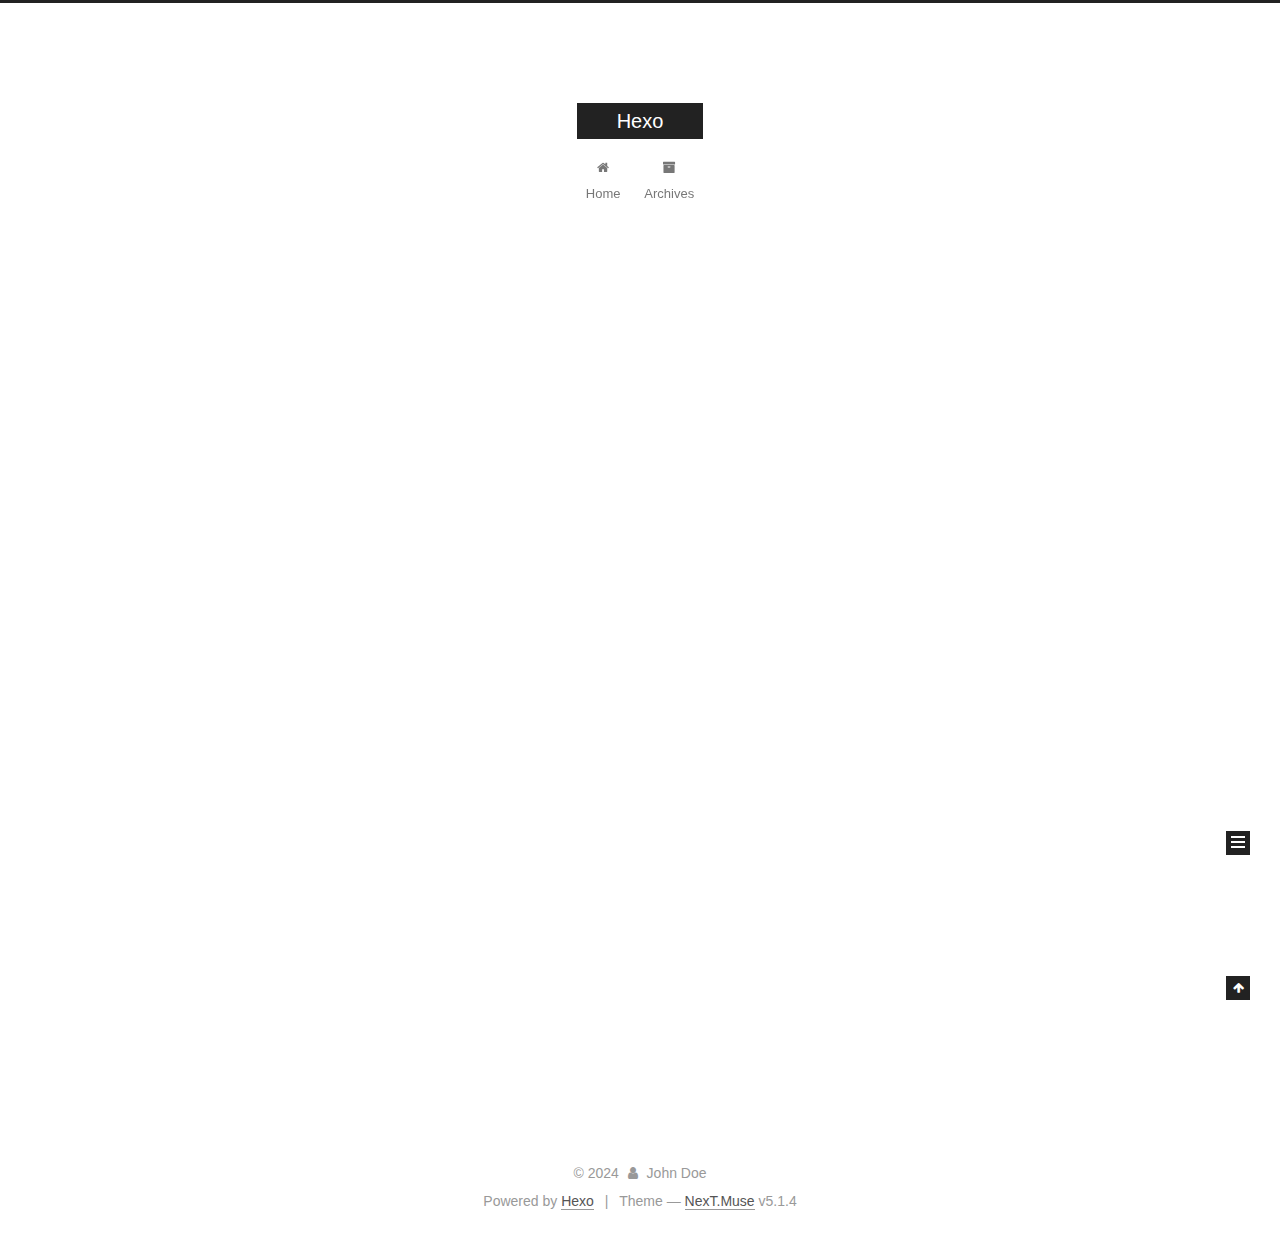
==== commit 29578232: "Site updated: 2024-09-11 16:43:29" ====
--- a/index.html
+++ b/index.html
@@ -229,7 +229,7 @@
   
   
   <div class="post-block">
-    <link itemprop="mainEntityOfPage" href="http://example.com/2024/09/03/article1/">
+    <link itemprop="mainEntityOfPage" href="http://example.com/2024/09/11/article1/">
 
     <span hidden itemprop="author" itemscope itemtype="http://schema.org/Person">
       <meta itemprop="name" content="">
@@ -248,7 +248,7 @@
         
           <h1 class="post-title" itemprop="name headline">
                 
-                <a class="post-title-link" href="/2024/09/03/article1/" itemprop="url">article1</a></h1>
+                <a class="post-title-link" href="/2024/09/11/article1/" itemprop="url">个人搭建博客指北（2024）</a></h1>
         
 
         <div class="post-meta">
@@ -260,8 +260,8 @@
               
                 <span class="post-meta-item-text">Posted on</span>
               
-              <time title="Post created" itemprop="dateCreated datePublished" datetime="2024-09-03T13:53:23+08:00">
-                2024-09-03
+              <time title="Post created" itemprop="dateCreated datePublished" datetime="2024-09-11T16:16:34+08:00">
+                2024-09-11
               </time>
             
 
@@ -300,103 +300,21 @@
       
         
           
-            <h2 id="前言"><a href="#前言" class="headerlink" title="前言"></a>前言</h2><p>以前学习 Next.js 可能是听说了 Next.js 一个框架就可以实现 CSR、SSR、SSG、ISR 这些功能，但在 Next.js v13 之后，Next.js 推出了基于 React Server Component 的 App Router。</p>
-<p>SSR、SSG 等名词也在最新的文档中被弱化、少有提及（这些功能当然还在的），但理解这些名词背后的原理和区别，依然有助于我们理解和使用 Next.js。</p>
-<h2 id="1-CSR"><a href="#1-CSR" class="headerlink" title="1. CSR"></a>1. CSR</h2><h3 id="1-1-概念介绍"><a href="#1-1-概念介绍" class="headerlink" title="1.1. 概念介绍"></a>1.1. 概念介绍</h3><p>我们先从传统的 CSR 开始说起。</p>
-<p><strong>CSR，英文全称“Client-side Rendering”，中文翻译“客户端渲染”。顾名思义，渲染工作主要在客户端执行。</strong></p>
-<p>像我们传统使用 React 的方式，就是客户端渲染。浏览器会先下载一个非常小的 HTML 文件和所需的 JavaScript 文件。在 JavaScript 中执行发送请求、获取数据、更新 DOM 和渲染页面等操作。</p>
-<p>这样做最大的问题就是不够快。（SEO 问题是其次，现在的爬虫已经普遍能够支持 CSR 渲染的页面）</p>
-<p>在下载、解析、执行 JavaScript 以及请求数据没有返回前，页面不会完全呈现。</p>
-<h3 id="1-2-Next-js-实现-CSR"><a href="#1-2-Next-js-实现-CSR" class="headerlink" title="1.2. Next.js 实现 CSR"></a>1.2. Next.js 实现 CSR</h3><p>Next.js 支持 CSR，在 Next.js Pages Router 下有两种方式实现客户端渲染。</p>
-<p>一种是在页面中使用 React <code>useEffect</code> hook，而不是服务端的渲染方法（比如 <code>getStaticProps</code>和 <code>getServerSideProps</code>，这两个方法后面会讲到），举个例子：</p>
-<figure class="highlight javascript"><table><tr><td class="gutter"><pre><span class="line">1</span><br><span class="line">2</span><br><span class="line">3</span><br><span class="line">4</span><br><span class="line">5</span><br><span class="line">6</span><br><span class="line">7</span><br><span class="line">8</span><br><span class="line">9</span><br><span class="line">10</span><br><span class="line">11</span><br><span class="line">12</span><br><span class="line">13</span><br><span class="line">14</span><br><span class="line">15</span><br><span class="line">16</span><br><span class="line">17</span><br><span class="line">18</span><br><span class="line">19</span><br><span class="line">20</span><br><span class="line">21</span><br><span class="line">22</span><br><span class="line">23</span><br><span class="line">24</span><br><span class="line">25</span><br></pre></td><td class="code"><pre><span class="line"><span class="comment">// pages/csr.js</span></span><br><span class="line"><span class="keyword">import</span> <span class="title class_">React</span>, &#123; useState, useEffect &#125; <span class="keyword">from</span> <span class="string">&quot;react&quot;</span>;</span><br><span class="line"></span><br><span class="line"><span class="keyword">export</span> <span class="keyword">default</span> <span class="keyword">function</span> <span class="title function_">Page</span>(<span class="params"></span>) &#123;</span><br><span class="line">  <span class="keyword">const</span> [data, setData] = <span class="title function_">useState</span>(<span class="literal">null</span>);</span><br><span class="line"></span><br><span class="line">  <span class="title function_">useEffect</span>(<span class="function">() =&gt;</span> &#123;</span><br><span class="line">    <span class="keyword">const</span> <span class="title function_">fetchData</span> = <span class="keyword">async</span> (<span class="params"></span>) =&gt; &#123;</span><br><span class="line">      <span class="keyword">const</span> response = <span class="keyword">await</span> <span class="title function_">fetch</span>(</span><br><span class="line">        <span class="string">&quot;https://jsonplaceholder.typicode.com/todos/1&quot;</span></span><br><span class="line">      );</span><br><span class="line">      <span class="keyword">if</span> (!response.<span class="property">ok</span>) &#123;</span><br><span class="line">        <span class="keyword">throw</span> <span class="keyword">new</span> <span class="title class_">Error</span>(<span class="string">`HTTP error! status: <span class="subst">$&#123;response.status&#125;</span>`</span>);</span><br><span class="line">      &#125;</span><br><span class="line">      <span class="keyword">const</span> result = <span class="keyword">await</span> response.<span class="title function_">json</span>();</span><br><span class="line">      <span class="title function_">setData</span>(result);</span><br><span class="line">    &#125;;</span><br><span class="line"></span><br><span class="line">    <span class="title function_">fetchData</span>().<span class="title function_">catch</span>(<span class="function">(<span class="params">e</span>) =&gt;</span> &#123;</span><br><span class="line">      <span class="variable language_">console</span>.<span class="title function_">error</span>(<span class="string">&quot;An error occurred while fetching the data: &quot;</span>, e);</span><br><span class="line">    &#125;);</span><br><span class="line">  &#125;, []);</span><br><span class="line"></span><br><span class="line">  <span class="keyword">return</span> <span class="language-xml"><span class="tag">&lt;<span class="name">p</span>&gt;</span>&#123;data ? `Your data: $&#123;JSON.stringify(data)&#125;` : &quot;Loading...&quot;&#125;<span class="tag">&lt;/<span class="name">p</span>&gt;</span></span>;</span><br><span class="line">&#125;</span><br></pre></td></tr></table></figure>
-
-<p>可以看到，请求由客户端发出，同时页面显示 loading 状态，等数据返回后，主要内容在客户端进行渲染。</p>
-<p>当访问 <code>/csr</code>的时候，渲染的 HTML 文件为：</p>
-<p><img src="https://p3-juejin.byteimg.com/tos-cn-i-k3u1fbpfcp/0cac714341954b49a46dbf336da6e0ab~tplv-k3u1fbpfcp-jj-mark:0:0:0:0:q75.image#?w=750&h=108&s=19401&e=png&b=202124" alt="image.png"></p>
-<p>JavaScript 获得数据后，最终更新为：</p>
-<p><img src="https://p3-juejin.byteimg.com/tos-cn-i-k3u1fbpfcp/6dfd817e4b444a089889031ced76257f~tplv-k3u1fbpfcp-jj-mark:0:0:0:0:q75.image#?w=1332&h=140&s=46266&e=png&b=202124" alt="image.png"></p>
-<p>第二种方法是在客户端使用数据获取的库比如 <a target="_blank" rel="noopener" href="https://swr.vercel.app/">SWR</a>（也是 Next.js 团队开发的）或 <a target="_blank" rel="noopener" href="https://tanstack.com/query/latest/">TanStack Query</a>，举个例子：</p>
-<figure class="highlight javascript"><table><tr><td class="gutter"><pre><span class="line">1</span><br><span class="line">2</span><br><span class="line">3</span><br><span class="line">4</span><br><span class="line">5</span><br><span class="line">6</span><br><span class="line">7</span><br><span class="line">8</span><br><span class="line">9</span><br><span class="line">10</span><br><span class="line">11</span><br><span class="line">12</span><br><span class="line">13</span><br><span class="line">14</span><br><span class="line">15</span><br></pre></td><td class="code"><pre><span class="line"><span class="comment">// pages/csr2.js</span></span><br><span class="line"><span class="keyword">import</span> useSWR <span class="keyword">from</span> <span class="string">&quot;swr&quot;</span>;</span><br><span class="line"><span class="keyword">const</span> <span class="title function_">fetcher</span> = (<span class="params">...args</span>) =&gt; <span class="title function_">fetch</span>(...args).<span class="title function_">then</span>(<span class="function">(<span class="params">res</span>) =&gt;</span> res.<span class="title function_">json</span>());</span><br><span class="line"></span><br><span class="line"><span class="keyword">export</span> <span class="keyword">default</span> <span class="keyword">function</span> <span class="title function_">Page</span>(<span class="params"></span>) &#123;</span><br><span class="line">  <span class="keyword">const</span> &#123; data, error, isLoading &#125; = <span class="title function_">useSWR</span>(</span><br><span class="line">    <span class="string">&quot;https://jsonplaceholder.typicode.com/todos/1&quot;</span>,</span><br><span class="line">    fetcher</span><br><span class="line">  );</span><br><span class="line"></span><br><span class="line">  <span class="keyword">if</span> (error) <span class="keyword">return</span> <span class="language-xml"><span class="tag">&lt;<span class="name">p</span>&gt;</span>Failed to load.<span class="tag">&lt;/<span class="name">p</span>&gt;</span></span>;</span><br><span class="line">  <span class="keyword">if</span> (isLoading) <span class="keyword">return</span> <span class="language-xml"><span class="tag">&lt;<span class="name">p</span>&gt;</span>Loading...<span class="tag">&lt;/<span class="name">p</span>&gt;</span></span>;</span><br><span class="line"></span><br><span class="line">  <span class="keyword">return</span> <span class="language-xml"><span class="tag">&lt;<span class="name">p</span>&gt;</span>Your Data: &#123;data.title&#125;<span class="tag">&lt;/<span class="name">p</span>&gt;</span></span>;</span><br><span class="line">&#125;</span><br></pre></td></tr></table></figure>
-
-<p>效果同上</p>
-<h2 id="2-SSR"><a href="#2-SSR" class="headerlink" title="2. SSR"></a>2. SSR</h2><h3 id="2-1-概念介绍"><a href="#2-1-概念介绍" class="headerlink" title="2.1. 概念介绍"></a>2.1. 概念介绍</h3><p><strong>SSR，英文全称“Server-side Rendering”，中文翻译“服务端渲染”。顾名思义，渲染工作主要在服务端执行。</strong></p>
-<p>比如打开一篇博客文章页面，没有必要每次都让客户端请求，万一客户端网速不好呢，那干脆由服务端直接请求接口、获取数据，然后渲染成静态的 HTML 文件返回给用户。</p>
-<p>虽然同样是发送请求，但通常服务端的环境（网络环境、设备性能）要好于客户端，所以最终的渲染速度（首屏加载时间）也会更快。</p>
-<p>虽然总体速度是更快的，但因为 CSR 响应时只用返回一个很小的 HTML，SSR 响应还要请求接口，渲染 HTML，所以其响应时间会更长，对应到性能指标 TTFB (Time To First Byte)，SSR 更长。</p>
-<h3 id="2-2-Next-js-实现-SSR"><a href="#2-2-Next-js-实现-SSR" class="headerlink" title="2.2. Next.js 实现 SSR"></a>2.2. Next.js 实现 SSR</h3><p>Next.js 支持 SSR，我们使用 Pages Router 写个 demo：</p>
-<figure class="highlight javascript"><table><tr><td class="gutter"><pre><span class="line">1</span><br><span class="line">2</span><br><span class="line">3</span><br><span class="line">4</span><br><span class="line">5</span><br><span class="line">6</span><br><span class="line">7</span><br><span class="line">8</span><br><span class="line">9</span><br><span class="line">10</span><br><span class="line">11</span><br></pre></td><td class="code"><pre><span class="line"><span class="comment">// pages/ssr.js</span></span><br><span class="line"><span class="keyword">export</span> <span class="keyword">default</span> <span class="keyword">function</span> <span class="title function_">Page</span>(<span class="params">&#123; data &#125;</span>) &#123;</span><br><span class="line">  <span class="keyword">return</span> <span class="language-xml"><span class="tag">&lt;<span class="name">p</span>&gt;</span>&#123;JSON.stringify(data)&#125;<span class="tag">&lt;/<span class="name">p</span>&gt;</span></span>;</span><br><span class="line">&#125;</span><br><span class="line"></span><br><span class="line"><span class="keyword">export</span> <span class="keyword">async</span> <span class="keyword">function</span> <span class="title function_">getServerSideProps</span>(<span class="params"></span>) &#123;</span><br><span class="line">  <span class="keyword">const</span> res = <span class="keyword">await</span> <span class="title function_">fetch</span>(<span class="string">`https://jsonplaceholder.typicode.com/todos`</span>);</span><br><span class="line">  <span class="keyword">const</span> data = <span class="keyword">await</span> res.<span class="title function_">json</span>();</span><br><span class="line"></span><br><span class="line">  <span class="keyword">return</span> &#123; <span class="attr">props</span>: &#123; data &#125; &#125;;</span><br><span class="line">&#125;</span><br></pre></td></tr></table></figure>
-
-<p>使用 SSR，你需要导出一个名为 <code>getServerSideProps</code>的 async 函数。这个函数会在每次请求的时候被调用。返回的数据会通过组件的 props 属性传递给组件。</p>
-<p>效果如下：</p>
-<p><img src="https://p3-juejin.byteimg.com/tos-cn-i-k3u1fbpfcp/ecc132bc3e7e4fe4a98608218746599a~tplv-k3u1fbpfcp-jj-mark:0:0:0:0:q75.image#?w=1226&h=202&s=34404&e=png&b=fefefe" alt="image.png"></p>
-<p>服务端会在每次请求的时候编译 HTML 文件返回给客户端。查看 HTML，这些数据可以直接看到：</p>
-<p><img src="https://p3-juejin.byteimg.com/tos-cn-i-k3u1fbpfcp/3892d6c273e74e4191ba1619f171036b~tplv-k3u1fbpfcp-jj-mark:0:0:0:0:q75.image#?w=2108&h=114&s=41646&e=png&b=202124" alt="image.png"></p>
-<h2 id="3-SSG"><a href="#3-SSG" class="headerlink" title="3. SSG"></a>3. SSG</h2><h3 id="3-1-概念介绍"><a href="#3-1-概念介绍" class="headerlink" title="3.1. 概念介绍"></a>3.1. 概念介绍</h3><p><strong>SSG，英文全称“Static Site Generation”，中文翻译“静态站点生成”。</strong></p>
-<p>SSG 会在构建阶段，就将页面编译为静态的 HTML 文件。</p>
-<p>比如打开一篇博客文章页面，既然所有人看到的内容都是一样的，没有必要在用户请求页面的时候，服务端再请求接口。干脆先获取数据，提前编译成 HTML 文件，等用户访问的时候，直接返回 HTML 文件。这样速度会更快。再配上 CDN 缓存，速度就更快了。</p>
-<p>所以能用 SSG 就用 SSG。“在用户访问之前是否能预渲染出来？”如果能，就用 SSG。</p>
-<h3 id="3-2-Next-js-实现-SSG"><a href="#3-2-Next-js-实现-SSG" class="headerlink" title="3.2. Next.js 实现 SSG"></a>3.2. Next.js 实现 SSG</h3><p>Next.js 支持 SSG。当不获取数据时，默认使用的就是 SSG。我们使用 Pages Router 写个 demo：</p>
-<figure class="highlight javascript"><table><tr><td class="gutter"><pre><span class="line">1</span><br><span class="line">2</span><br><span class="line">3</span><br><span class="line">4</span><br><span class="line">5</span><br><span class="line">6</span><br></pre></td><td class="code"><pre><span class="line"><span class="comment">// pages/ssg1.js</span></span><br><span class="line"><span class="keyword">function</span> <span class="title function_">About</span>(<span class="params"></span>) &#123;</span><br><span class="line">  <span class="keyword">return</span> <span class="language-xml"><span class="tag">&lt;<span class="name">div</span>&gt;</span>About<span class="tag">&lt;/<span class="name">div</span>&gt;</span></span>;</span><br><span class="line">&#125;</span><br><span class="line"></span><br><span class="line"><span class="keyword">export</span> <span class="keyword">default</span> <span class="title class_">About</span>;</span><br></pre></td></tr></table></figure>
-
-<p>像这种没有数据请求的页面，Next.js 会在构建的时候生成一个单独的 HTML 文件。</p>
-<p>不过 Next.js 默认没有导出该文件。如果你想看到构建生成的 HTML 文件，修改 <code>next.config.js</code> 文件：</p>
-<figure class="highlight javascript"><table><tr><td class="gutter"><pre><span class="line">1</span><br><span class="line">2</span><br><span class="line">3</span><br><span class="line">4</span><br><span class="line">5</span><br></pre></td><td class="code"><pre><span class="line"><span class="keyword">const</span> nextConfig = &#123;</span><br><span class="line">  <span class="attr">output</span>: <span class="string">&quot;export&quot;</span>,</span><br><span class="line">&#125;;</span><br><span class="line"></span><br><span class="line"><span class="variable language_">module</span>.<span class="property">exports</span> = nextConfig;</span><br></pre></td></tr></table></figure>
-
-<p>再执行 <code>npm run build</code>，你就会在根目录下看到生成的 <code>out</code> 文件夹，里面存放了构建生成的 HTML 文件。</p>
-<p>那如果要获取数据呢？这分两种情况。</p>
-<p>第一种情况，页面内容需要获取数据。就比如博客的文章内容需要调用 API 获取。Next.js 提供了 <code>getStaticProps</code>。写个 demo：</p>
-<figure class="highlight javascript"><table><tr><td class="gutter"><pre><span class="line">1</span><br><span class="line">2</span><br><span class="line">3</span><br><span class="line">4</span><br><span class="line">5</span><br><span class="line">6</span><br><span class="line">7</span><br><span class="line">8</span><br><span class="line">9</span><br><span class="line">10</span><br><span class="line">11</span><br><span class="line">12</span><br><span class="line">13</span><br><span class="line">14</span><br><span class="line">15</span><br><span class="line">16</span><br><span class="line">17</span><br><span class="line">18</span><br><span class="line">19</span><br><span class="line">20</span><br></pre></td><td class="code"><pre><span class="line"><span class="comment">// pages/ssg2.js</span></span><br><span class="line"><span class="keyword">export</span> <span class="keyword">default</span> <span class="keyword">function</span> <span class="title function_">Blog</span>(<span class="params">&#123; posts &#125;</span>) &#123;</span><br><span class="line">  <span class="keyword">return</span> (</span><br><span class="line">    <span class="language-xml"><span class="tag">&lt;<span class="name">ul</span>&gt;</span></span></span><br><span class="line"><span class="language-xml">      &#123;posts.map((post) =&gt; (</span></span><br><span class="line"><span class="language-xml">        <span class="tag">&lt;<span class="name">li</span> <span class="attr">key</span>=<span class="string">&#123;post.id&#125;</span>&gt;</span>&#123;post.title&#125;<span class="tag">&lt;/<span class="name">li</span>&gt;</span></span></span><br><span class="line"><span class="language-xml">      ))&#125;</span></span><br><span class="line"><span class="language-xml">    <span class="tag">&lt;/<span class="name">ul</span>&gt;</span></span></span><br><span class="line">  );</span><br><span class="line">&#125;</span><br><span class="line"></span><br><span class="line"><span class="keyword">export</span> <span class="keyword">async</span> <span class="keyword">function</span> <span class="title function_">getStaticProps</span>(<span class="params"></span>) &#123;</span><br><span class="line">  <span class="keyword">const</span> res = <span class="keyword">await</span> <span class="title function_">fetch</span>(<span class="string">&quot;https://jsonplaceholder.typicode.com/posts&quot;</span>);</span><br><span class="line">  <span class="keyword">const</span> posts = <span class="keyword">await</span> res.<span class="title function_">json</span>();</span><br><span class="line">  <span class="keyword">return</span> &#123;</span><br><span class="line">    <span class="attr">props</span>: &#123;</span><br><span class="line">      posts,</span><br><span class="line">    &#125;,</span><br><span class="line">  &#125;;</span><br><span class="line">&#125;</span><br></pre></td></tr></table></figure>
-
-<p><code>getStaticProps</code>会在构建的时候被调用，并将数据通过 props 属性传递给页面。</p>
-<p>（还记得 <code>getServerSideProps</code> 吗？两者在用法上类似，不过 <code>getServerSideProps</code> 是在每次请求的时候被调用，<code>getStaticProps</code> 在每次构建的时候）</p>
-<p>第二种情况，是页面路径需要获取数据。</p>
-<p>这是什么意思呢？就比如数据库里有 100 篇文章，我肯定不可能自己手动定义 100 个路由，然后预渲染 100 个 HTML 吧。Next.js 提供了 <code>getStaticPaths</code>用于定义预渲染的路径。它需要搭配动态路由使用。写个 demo：</p>
-<p>新建 <code>/pages/post/[id].js</code>，代码如下：</p>
-<figure class="highlight javascript"><table><tr><td class="gutter"><pre><span class="line">1</span><br><span class="line">2</span><br><span class="line">3</span><br><span class="line">4</span><br><span class="line">5</span><br><span class="line">6</span><br><span class="line">7</span><br><span class="line">8</span><br><span class="line">9</span><br><span class="line">10</span><br><span class="line">11</span><br><span class="line">12</span><br><span class="line">13</span><br><span class="line">14</span><br><span class="line">15</span><br><span class="line">16</span><br><span class="line">17</span><br><span class="line">18</span><br><span class="line">19</span><br><span class="line">20</span><br><span class="line">21</span><br><span class="line">22</span><br><span class="line">23</span><br><span class="line">24</span><br><span class="line">25</span><br><span class="line">26</span><br><span class="line">27</span><br><span class="line">28</span><br><span class="line">29</span><br><span class="line">30</span><br><span class="line">31</span><br></pre></td><td class="code"><pre><span class="line"><span class="comment">// /pages/post/[id].js</span></span><br><span class="line"><span class="keyword">export</span> <span class="keyword">default</span> <span class="keyword">function</span> <span class="title function_">Blog</span>(<span class="params">&#123; post &#125;</span>) &#123;</span><br><span class="line">  <span class="keyword">return</span> (</span><br><span class="line">    <span class="language-xml"><span class="tag">&lt;&gt;</span></span></span><br><span class="line"><span class="language-xml">      <span class="tag">&lt;<span class="name">header</span>&gt;</span>&#123;post.title&#125;<span class="tag">&lt;/<span class="name">header</span>&gt;</span></span></span><br><span class="line"><span class="language-xml">      <span class="tag">&lt;<span class="name">main</span>&gt;</span>&#123;post.body&#125;<span class="tag">&lt;/<span class="name">main</span>&gt;</span></span></span><br><span class="line"><span class="language-xml">    <span class="tag">&lt;/&gt;</span></span></span><br><span class="line">  );</span><br><span class="line">&#125;</span><br><span class="line"></span><br><span class="line"><span class="keyword">export</span> <span class="keyword">async</span> <span class="keyword">function</span> <span class="title function_">getStaticPaths</span>(<span class="params"></span>) &#123;</span><br><span class="line">  <span class="keyword">const</span> res = <span class="keyword">await</span> <span class="title function_">fetch</span>(<span class="string">&quot;https://jsonplaceholder.typicode.com/posts&quot;</span>);</span><br><span class="line">  <span class="keyword">const</span> posts = <span class="keyword">await</span> res.<span class="title function_">json</span>();</span><br><span class="line"></span><br><span class="line">  <span class="keyword">const</span> paths = posts.<span class="title function_">map</span>(<span class="function">(<span class="params">post</span>) =&gt;</span> (&#123;</span><br><span class="line">    <span class="attr">params</span>: &#123; <span class="attr">id</span>: <span class="title class_">String</span>(post.<span class="property">id</span>) &#125;,</span><br><span class="line">  &#125;));</span><br><span class="line"></span><br><span class="line">  <span class="comment">// &#123; fallback: false &#125; 意味着当访问其他路由的时候返回 404</span></span><br><span class="line">  <span class="keyword">return</span> &#123; paths, <span class="attr">fallback</span>: <span class="literal">false</span> &#125;;</span><br><span class="line">&#125;</span><br><span class="line"></span><br><span class="line"><span class="keyword">export</span> <span class="keyword">async</span> <span class="keyword">function</span> <span class="title function_">getStaticProps</span>(<span class="params">&#123; params &#125;</span>) &#123;</span><br><span class="line">  <span class="comment">// 如果路由地址为 /posts/1, params.id 为 1</span></span><br><span class="line">  <span class="keyword">const</span> res = <span class="keyword">await</span> <span class="title function_">fetch</span>(</span><br><span class="line">    <span class="string">`https://jsonplaceholder.typicode.com/posts/<span class="subst">$&#123;params.id&#125;</span>`</span></span><br><span class="line">  );</span><br><span class="line">  <span class="keyword">const</span> post = <span class="keyword">await</span> res.<span class="title function_">json</span>();</span><br><span class="line"></span><br><span class="line">  <span class="keyword">return</span> &#123; <span class="attr">props</span>: &#123; post &#125; &#125;;</span><br><span class="line">&#125;</span><br></pre></td></tr></table></figure>
-
-<p>其中，<code>getStaticPaths</code> 和 <code>getStaticProps</code>都会在构建的时候被调用，<code>getStaticPaths</code> 定义了哪些路径被预渲染，<code>getStaticProps</code>获取路径参数，请求数据传给页面。</p>
-<p>当你执行 <code>npm run build</code>的时候，就会看到 post 文件下生成了一堆 HTML 文件：</p>
-<img src="https://p3-juejin.byteimg.com/tos-cn-i-k3u1fbpfcp/837825bf2e9c4d70a4d8abb86b842fea~tplv-k3u1fbpfcp-jj-mark:0:0:0:0:q75.image#?w=306\&h=480\&s=30167\&e=png\&b=252526" width="120">
-
-<h2 id="4-ISR"><a href="#4-ISR" class="headerlink" title="4. ISR"></a>4. ISR</h2><h3 id="4-1-概念介绍"><a href="#4-1-概念介绍" class="headerlink" title="4.1. 概念介绍"></a>4.1. 概念介绍</h3><p><strong>ISR，英文全称“Incremental Static Regeneration”，中文翻译“增量静态再生”。</strong></p>
-<p>还是打开一篇博客文章页面，博客的主体内容也许是不变的，但像比如点赞、收藏这些数据总是在变化的吧。使用 SSG 编译成 HTML 文件后，这些数据就无法准确获取了，那你可能就退而求其次改为 SSR 或者 CSR 了。</p>
-<p>考虑到这种情况，Next.js 提出了 ISR。当用户访问了这个页面，第一次依然是老的 HTML 内容，但是 Next.js 同时静态编译成新的 HTML 文件，当你第二次访问或者其他用户访问的时候，就会变成新的 HTML 内容了。</p>
-<p>Next.js v9.5 就发布了稳定的 ISR 功能，这是当时提供的 <a target="_blank" rel="noopener" href="https://reactions-demo.vercel.app/">demo</a> 效果：</p>
-<p><img src="https://p3-juejin.byteimg.com/tos-cn-i-k3u1fbpfcp/26964dd0d6c14517abe5aa90fca2bba6~tplv-k3u1fbpfcp-jj-mark:0:0:0:0:q75.image#?w=1434&h=1464&s=1406805&e=gif&f=226&b=fcfcfc" alt="reactions-demo.gif"></p>
-<p>不过目前 demo 失效中。你可以在<a target="_blank" rel="noopener" href="https://on-demand-isr.vercel.app/">新 demo</a> 中测试 ISR 效果。</p>
-<h3 id="4-2-Next-js-实现-ISR"><a href="#4-2-Next-js-实现-ISR" class="headerlink" title="4.2. Next.js 实现 ISR"></a>4.2. Next.js 实现 ISR</h3><p>Next.js 支持 ISR，并且使用的方式很简单。你只用在 <code>getStaticProps</code> 中添加一个 <code>revalidate</code>即可。我们基于 SSG 的示例代码上进行修改：</p>
-<figure class="highlight javascript"><table><tr><td class="gutter"><pre><span class="line">1</span><br><span class="line">2</span><br><span class="line">3</span><br><span class="line">4</span><br><span class="line">5</span><br><span class="line">6</span><br><span class="line">7</span><br><span class="line">8</span><br><span class="line">9</span><br><span class="line">10</span><br><span class="line">11</span><br><span class="line">12</span><br><span class="line">13</span><br><span class="line">14</span><br><span class="line">15</span><br><span class="line">16</span><br><span class="line">17</span><br><span class="line">18</span><br><span class="line">19</span><br><span class="line">20</span><br><span class="line">21</span><br><span class="line">22</span><br><span class="line">23</span><br><span class="line">24</span><br><span class="line">25</span><br><span class="line">26</span><br><span class="line">27</span><br><span class="line">28</span><br><span class="line">29</span><br><span class="line">30</span><br><span class="line">31</span><br><span class="line">32</span><br><span class="line">33</span><br><span class="line">34</span><br><span class="line">35</span><br><span class="line">36</span><br><span class="line">37</span><br><span class="line">38</span><br><span class="line">39</span><br><span class="line">40</span><br></pre></td><td class="code"><pre><span class="line"><span class="comment">// pages/post/[id].js</span></span><br><span class="line"><span class="comment">// 保持不变</span></span><br><span class="line"><span class="keyword">export</span> <span class="keyword">default</span> <span class="keyword">function</span> <span class="title function_">Blog</span>(<span class="params">&#123; post &#125;</span>) &#123;</span><br><span class="line">  <span class="keyword">return</span> (</span><br><span class="line">    <span class="language-xml"><span class="tag">&lt;&gt;</span></span></span><br><span class="line"><span class="language-xml">      <span class="tag">&lt;<span class="name">header</span>&gt;</span>&#123;post.title&#125;<span class="tag">&lt;/<span class="name">header</span>&gt;</span></span></span><br><span class="line"><span class="language-xml">      <span class="tag">&lt;<span class="name">main</span>&gt;</span>&#123;post.body&#125;<span class="tag">&lt;/<span class="name">main</span>&gt;</span></span></span><br><span class="line"><span class="language-xml">    <span class="tag">&lt;/&gt;</span></span></span><br><span class="line">  );</span><br><span class="line">&#125;</span><br><span class="line"></span><br><span class="line"><span class="comment">// fallback 的模式改为 &#x27;blocking&#x27;</span></span><br><span class="line"><span class="keyword">export</span> <span class="keyword">async</span> <span class="keyword">function</span> <span class="title function_">getStaticPaths</span>(<span class="params"></span>) &#123;</span><br><span class="line">  <span class="keyword">const</span> res = <span class="keyword">await</span> <span class="title function_">fetch</span>(<span class="string">&quot;https://jsonplaceholder.typicode.com/posts&quot;</span>);</span><br><span class="line">  <span class="keyword">const</span> posts = <span class="keyword">await</span> res.<span class="title function_">json</span>();</span><br><span class="line"></span><br><span class="line">  <span class="keyword">const</span> paths = posts.<span class="title function_">slice</span>(<span class="number">0</span>, <span class="number">10</span>).<span class="title function_">map</span>(<span class="function">(<span class="params">post</span>) =&gt;</span> (&#123;</span><br><span class="line">    <span class="attr">params</span>: &#123; <span class="attr">id</span>: <span class="title class_">String</span>(post.<span class="property">id</span>) &#125;,</span><br><span class="line">  &#125;));</span><br><span class="line"></span><br><span class="line">  <span class="keyword">return</span> &#123; paths, <span class="attr">fallback</span>: <span class="string">&quot;blocking&quot;</span> &#125;;</span><br><span class="line">&#125;</span><br><span class="line"></span><br><span class="line"><span class="comment">// 使用这种随机的方式模拟数据改变</span></span><br><span class="line"><span class="keyword">function</span> <span class="title function_">getRandomInt</span>(<span class="params">max</span>) &#123;</span><br><span class="line">  <span class="keyword">return</span> <span class="title class_">Math</span>.<span class="title function_">floor</span>(<span class="title class_">Math</span>.<span class="title function_">random</span>() * max);</span><br><span class="line">&#125;</span><br><span class="line"></span><br><span class="line"><span class="comment">// 多返回了 revalidata 属性</span></span><br><span class="line"><span class="keyword">export</span> <span class="keyword">async</span> <span class="keyword">function</span> <span class="title function_">getStaticProps</span>(<span class="params">&#123; params &#125;</span>) &#123;</span><br><span class="line">  <span class="keyword">const</span> res = <span class="keyword">await</span> <span class="title function_">fetch</span>(</span><br><span class="line">    <span class="string">`https://jsonplaceholder.typicode.com/posts/<span class="subst">$&#123;getRandomInt(<span class="number">100</span>)&#125;</span>`</span></span><br><span class="line">  );</span><br><span class="line">  <span class="keyword">const</span> post = <span class="keyword">await</span> res.<span class="title function_">json</span>();</span><br><span class="line"></span><br><span class="line">  <span class="keyword">return</span> &#123;</span><br><span class="line">    <span class="attr">props</span>: &#123; post &#125;,</span><br><span class="line">    <span class="attr">revalidate</span>: <span class="number">10</span>,</span><br><span class="line">  &#125;;</span><br><span class="line">&#125;</span><br></pre></td></tr></table></figure>
-
-<p><code>revalidate</code>表示当发生请求的时候，至少间隔多少秒才更新页面。</p>
-<p>这听起来有些抽象，以 <code>revalidate: 10</code> 为例，在初始请求后和接下来的 10 秒内，页面都会使用之前构建的 HTML。10s 后第一个请求发生的时候，依然使用之前编译的 HTML。但 Next.js 会开始构建更新 HTML，从下个请求起就会使用新的 HTML。（如果构建失败了，就还是用之前的，等下次再触发更新）</p>
-<p>当你在本地使用 <code>next dev</code>运行的时候，<code>getStaticProps</code>会在每次请求的时候被调用。所以如果你要测试 ISR 功能，先构建出生产版本，再运行生产服务。也就是说，测试 ISR 效果，用这俩命令：</p>
-<figure class="highlight javascript"><table><tr><td class="gutter"><pre><span class="line">1</span><br><span class="line">2</span><br></pre></td><td class="code"><pre><span class="line">next build <span class="comment">// 或 npm run build</span></span><br><span class="line">next start <span class="comment">// 或 npm run start</span></span><br></pre></td></tr></table></figure>
-
-<p>最终示例代码的效果如下：</p>
-<p><img src="https://p3-juejin.byteimg.com/tos-cn-i-k3u1fbpfcp/ff96d135af07484eaff5c670633bf808~tplv-k3u1fbpfcp-jj-mark:0:0:0:0:q75.image#?w=665&h=178&s=83852&e=gif&f=70&b=fcfcfc" alt="isr.gif"></p>
-<p>你可以看到，页面刷新后，文章内容发生变化。然后 10s 内的刷新，页面内容都没有变化。10s 后的第一次刷新触发了更新，10s 后的第二次刷新内容发生了变化。</p>
-<p>注意这次 <code>getStaticPaths</code> 函数的返回为<code>return &#123; paths, fallback: &#39;blocking&#39; &#125;</code>。它表示构建的时候就渲染 <code>paths</code> 里的这些路径。如果请求其他的路径，那就执行服务端渲染。在上节 SSG 的例子中，我们设置 <code>fallback</code>为 false，它表示如果请求其他的路径，就会返回 404 错误。</p>
-<p>所以在这个 ISR demo 中，如果请求了尚未生成的路径，Next.js 会在第一次请求的时候就执行服务端渲染，编译出 HTML 文件，再请求时就从缓存里返回该 HTML 文件。SSG 优雅降级到 SSR。</p>
-<h2 id="5-支持混合使用"><a href="#5-支持混合使用" class="headerlink" title="5. 支持混合使用"></a>5. 支持混合使用</h2><p>在写 demo 的时候，想必你已经发现了，其实每个页面你并没有专门声明使用哪种渲染模式，Next.js 是自动判断的。所以一个 Next.js 应用里支持混合使用多种渲染模式。</p>
-<p>当页面有 <code>getServerSideProps</code>的时候，Next.js 切成 SSR 模式。没有 <code>getServerSideProps</code> 则会预渲染页面为静态的 HTML。那你可能会问，CSR 呢？就算用 CSR 模式，Next.js 也要提供一个静态的 HTML，所以还是要走预渲染这步的，只不过相比 SSG，渲染的内容少了些。</p>
-<p>页面可以是 SSG + CSR 的混合，由 SSG 提供初始的静态页面，提高首屏加载速度。CSR 动态填充内容，提供交互能力。举个例子：</p>
-<figure class="highlight javascript"><table><tr><td class="gutter"><pre><span class="line">1</span><br><span class="line">2</span><br><span class="line">3</span><br><span class="line">4</span><br><span class="line">5</span><br><span class="line">6</span><br><span class="line">7</span><br><span class="line">8</span><br><span class="line">9</span><br><span class="line">10</span><br><span class="line">11</span><br><span class="line">12</span><br><span class="line">13</span><br><span class="line">14</span><br><span class="line">15</span><br><span class="line">16</span><br><span class="line">17</span><br><span class="line">18</span><br><span class="line">19</span><br><span class="line">20</span><br><span class="line">21</span><br><span class="line">22</span><br><span class="line">23</span><br><span class="line">24</span><br><span class="line">25</span><br><span class="line">26</span><br><span class="line">27</span><br><span class="line">28</span><br><span class="line">29</span><br><span class="line">30</span><br><span class="line">31</span><br><span class="line">32</span><br><span class="line">33</span><br><span class="line">34</span><br></pre></td><td class="code"><pre><span class="line"><span class="comment">// pages/postList.js</span></span><br><span class="line"><span class="keyword">import</span> <span class="title class_">React</span>, &#123; useState &#125; <span class="keyword">from</span> <span class="string">&quot;react&quot;</span>;</span><br><span class="line"></span><br><span class="line"><span class="keyword">export</span> <span class="keyword">default</span> <span class="keyword">function</span> <span class="title function_">Blog</span>(<span class="params">&#123; posts &#125;</span>) &#123;</span><br><span class="line">  <span class="keyword">const</span> [data, setData] = <span class="title function_">useState</span>(posts);</span><br><span class="line">  <span class="keyword">return</span> (</span><br><span class="line">    <span class="language-xml"><span class="tag">&lt;&gt;</span></span></span><br><span class="line"><span class="language-xml">      <span class="tag">&lt;<span class="name">button</span></span></span></span><br><span class="line"><span class="tag"><span class="language-xml">        <span class="attr">onClick</span>=<span class="string">&#123;async</span> () =&gt;</span> &#123;</span></span><br><span class="line"><span class="language-xml">          const res = await fetch(&quot;https://jsonplaceholder.typicode.com/posts&quot;);</span></span><br><span class="line"><span class="language-xml">          const posts = await res.json();</span></span><br><span class="line"><span class="language-xml">          setData(posts.slice(10, 20));</span></span><br><span class="line"><span class="language-xml">        &#125;&#125;</span></span><br><span class="line"><span class="language-xml">      &gt;</span></span><br><span class="line"><span class="language-xml">        换一批</span></span><br><span class="line"><span class="language-xml">      <span class="tag">&lt;/<span class="name">button</span>&gt;</span></span></span><br><span class="line"><span class="language-xml">      <span class="tag">&lt;<span class="name">ul</span>&gt;</span></span></span><br><span class="line"><span class="language-xml">        &#123;data.map((post) =&gt; (</span></span><br><span class="line"><span class="language-xml">          <span class="tag">&lt;<span class="name">li</span> <span class="attr">key</span>=<span class="string">&#123;post.id&#125;</span>&gt;</span>&#123;post.title&#125;<span class="tag">&lt;/<span class="name">li</span>&gt;</span></span></span><br><span class="line"><span class="language-xml">        ))&#125;</span></span><br><span class="line"><span class="language-xml">      <span class="tag">&lt;/<span class="name">ul</span>&gt;</span></span></span><br><span class="line"><span class="language-xml">    <span class="tag">&lt;/&gt;</span></span></span><br><span class="line">  );</span><br><span class="line">&#125;</span><br><span class="line"></span><br><span class="line"><span class="keyword">export</span> <span class="keyword">async</span> <span class="keyword">function</span> <span class="title function_">getStaticProps</span>(<span class="params"></span>) &#123;</span><br><span class="line">  <span class="keyword">const</span> res = <span class="keyword">await</span> <span class="title function_">fetch</span>(<span class="string">&quot;https://jsonplaceholder.typicode.com/posts&quot;</span>);</span><br><span class="line">  <span class="keyword">const</span> posts = <span class="keyword">await</span> res.<span class="title function_">json</span>();</span><br><span class="line">  <span class="keyword">return</span> &#123;</span><br><span class="line">    <span class="attr">props</span>: &#123;</span><br><span class="line">      <span class="attr">posts</span>: posts.<span class="title function_">slice</span>(<span class="number">0</span>, <span class="number">10</span>),</span><br><span class="line">    &#125;,</span><br><span class="line">  &#125;;</span><br><span class="line">&#125;</span><br></pre></td></tr></table></figure>
-
-<p>初始的文章列表数据就是在构建的时候写入 HTML 里的，在点击换一批按钮的时候，则是在客户端发送请求重新渲染内容。</p>
-<h2 id="小结"><a href="#小结" class="headerlink" title="小结"></a>小结</h2><p>恭喜你，完成了本篇内容的学习！</p>
-<p>这一篇我们简单回顾了 Next.js Pages Router 下的的 4 种渲染模式，但是在 App Router 下，因为改为使用 React Server Component，所以弱化了这些概念，转而使用“服务端组件、客户端组件”等概念。那这些渲染模式跟所谓“服务端组件、客户端组件”又有什么联系和区别呢？欢迎继续学习。</p>
-<h2 id="参考链接"><a href="#参考链接" class="headerlink" title="参考链接"></a>参考链接</h2><ol>
-<li><a target="_blank" rel="noopener" href="https://nextjs.org/blog/next-9-5">Next.js 9.5</a></li>
-<li><a target="_blank" rel="noopener" href="https://nextjs.org/docs/app/building-your-application/deploying/static-exports">Deploying: Static Exports</a></li>
-<li><a target="_blank" rel="noopener" href="https://nextjs.org/docs/pages/building-your-application/rendering/server-side-rendering">Rendering: Server-side Rendering (SSR)</a></li>
-<li><a target="_blank" rel="noopener" href="https://nextjs.org/docs/pages/building-your-application/rendering/static-site-generation">Rendering: Static Site Generation (SSG)</a></li>
-<li><a target="_blank" rel="noopener" href="https://nextjs.org/docs/pages/building-your-application/rendering/incremental-static-regeneration">Rendering: Incremental Static Regeneration (ISR)</a></li>
-<li><a target="_blank" rel="noopener" href="https://nextjs.org/docs/pages/building-your-application/rendering/automatic-static-optimization">Rendering: Automatic Static Optimization</a></li>
-<li><a target="_blank" rel="noopener" href="https://nextjs.org/docs/pages/building-your-application/rendering/client-side-rendering">Rendering: Client-side Rendering (CSR)</a></li>
-</ol>
-
-          
+          作为一名程序猿，要想不被滚滚向前的技术迭代抛弃，势必要持续学习。而如果能将学习过程中的一些心得体会记录下来，一方面可以方便自己复习，另一方面也可以帮助到有需要的人。而搭建一个个人博客就成了这一需求的优秀解法。
+本套个人博客搭建采用 Gihub Page + Hexo + Next 主题的经典配置。
+参考文章：
+https://mini-pi.github.io/2024/02/28/how-to-make-blog-wedsite/
+https://cloud.tencent.com/developer/article/1662733
+前置准备
+因为需要用到 Github 服务，所以本教程需要
+          ...
+          <!--noindex-->
+          <div class="post-button text-center">
+            <a class="btn" href="/2024/09/11/article1/#more" rel="contents">
+              Read more &raquo;
+            </a>
+          </div>
+          <!--/noindex-->
         
       
     </div>
@@ -514,21 +432,19 @@
       
         
           
-            <p>Welcome to <a target="_blank" rel="noopener" href="https://hexo.io/">Hexo</a>! This is your very first post. Check <a target="_blank" rel="noopener" href="https://hexo.io/docs/">documentation</a> for more info. If you get any problems when using Hexo, you can find the answer in <a target="_blank" rel="noopener" href="https://hexo.io/docs/troubleshooting.html">troubleshooting</a> or you can ask me on <a target="_blank" rel="noopener" href="https://github.com/hexojs/hexo/issues">GitHub</a>.</p>
-<h2 id="Quick-Start"><a href="#Quick-Start" class="headerlink" title="Quick Start"></a>Quick Start</h2><h3 id="Create-a-new-post"><a href="#Create-a-new-post" class="headerlink" title="Create a new post"></a>Create a new post</h3><figure class="highlight bash"><table><tr><td class="gutter"><pre><span class="line">1</span><br></pre></td><td class="code"><pre><span class="line">$ hexo new <span class="string">&quot;My New Post&quot;</span></span><br></pre></td></tr></table></figure>
-
-<p>More info: <a target="_blank" rel="noopener" href="https://hexo.io/docs/writing.html">Writing</a></p>
-<h3 id="Run-server"><a href="#Run-server" class="headerlink" title="Run server"></a>Run server</h3><figure class="highlight bash"><table><tr><td class="gutter"><pre><span class="line">1</span><br></pre></td><td class="code"><pre><span class="line">$ hexo server</span><br></pre></td></tr></table></figure>
-
-<p>More info: <a target="_blank" rel="noopener" href="https://hexo.io/docs/server.html">Server</a></p>
-<h3 id="Generate-static-files"><a href="#Generate-static-files" class="headerlink" title="Generate static files"></a>Generate static files</h3><figure class="highlight bash"><table><tr><td class="gutter"><pre><span class="line">1</span><br></pre></td><td class="code"><pre><span class="line">$ hexo generate</span><br></pre></td></tr></table></figure>
-
-<p>More info: <a target="_blank" rel="noopener" href="https://hexo.io/docs/generating.html">Generating</a></p>
-<h3 id="Deploy-to-remote-sites"><a href="#Deploy-to-remote-sites" class="headerlink" title="Deploy to remote sites"></a>Deploy to remote sites</h3><figure class="highlight bash"><table><tr><td class="gutter"><pre><span class="line">1</span><br></pre></td><td class="code"><pre><span class="line">$ hexo deploy</span><br></pre></td></tr></table></figure>
-
-<p>More info: <a target="_blank" rel="noopener" href="https://hexo.io/docs/one-command-deployment.html">Deployment</a></p>
-
-          
+          Welcome to Hexo! This is your very first post. Check documentation for more info. If you get any problems when using Hexo, you can find the answer in troubleshooting or you can ask me on GitHub.
+Quick StartCreate a new post1$ hexo new &quot;My New Post&quot;
+
+More info: Writing
+Run server1$ hexo ser
+          ...
+          <!--noindex-->
+          <div class="post-button text-center">
+            <a class="btn" href="/2024/09/03/hello-world/#more" rel="contents">
+              Read more &raquo;
+            </a>
+          </div>
+          <!--/noindex-->
         
       
     </div>
--- a/css/main.css
+++ b/css/main.css
@@ -1822,7 +1822,7 @@
   width: 4px;
   height: 4px;
   border-radius: 50%;
-  background: #b5eccb;
+  background: #349085;
 }
 .links-of-blogroll {
   font-size: 13px;
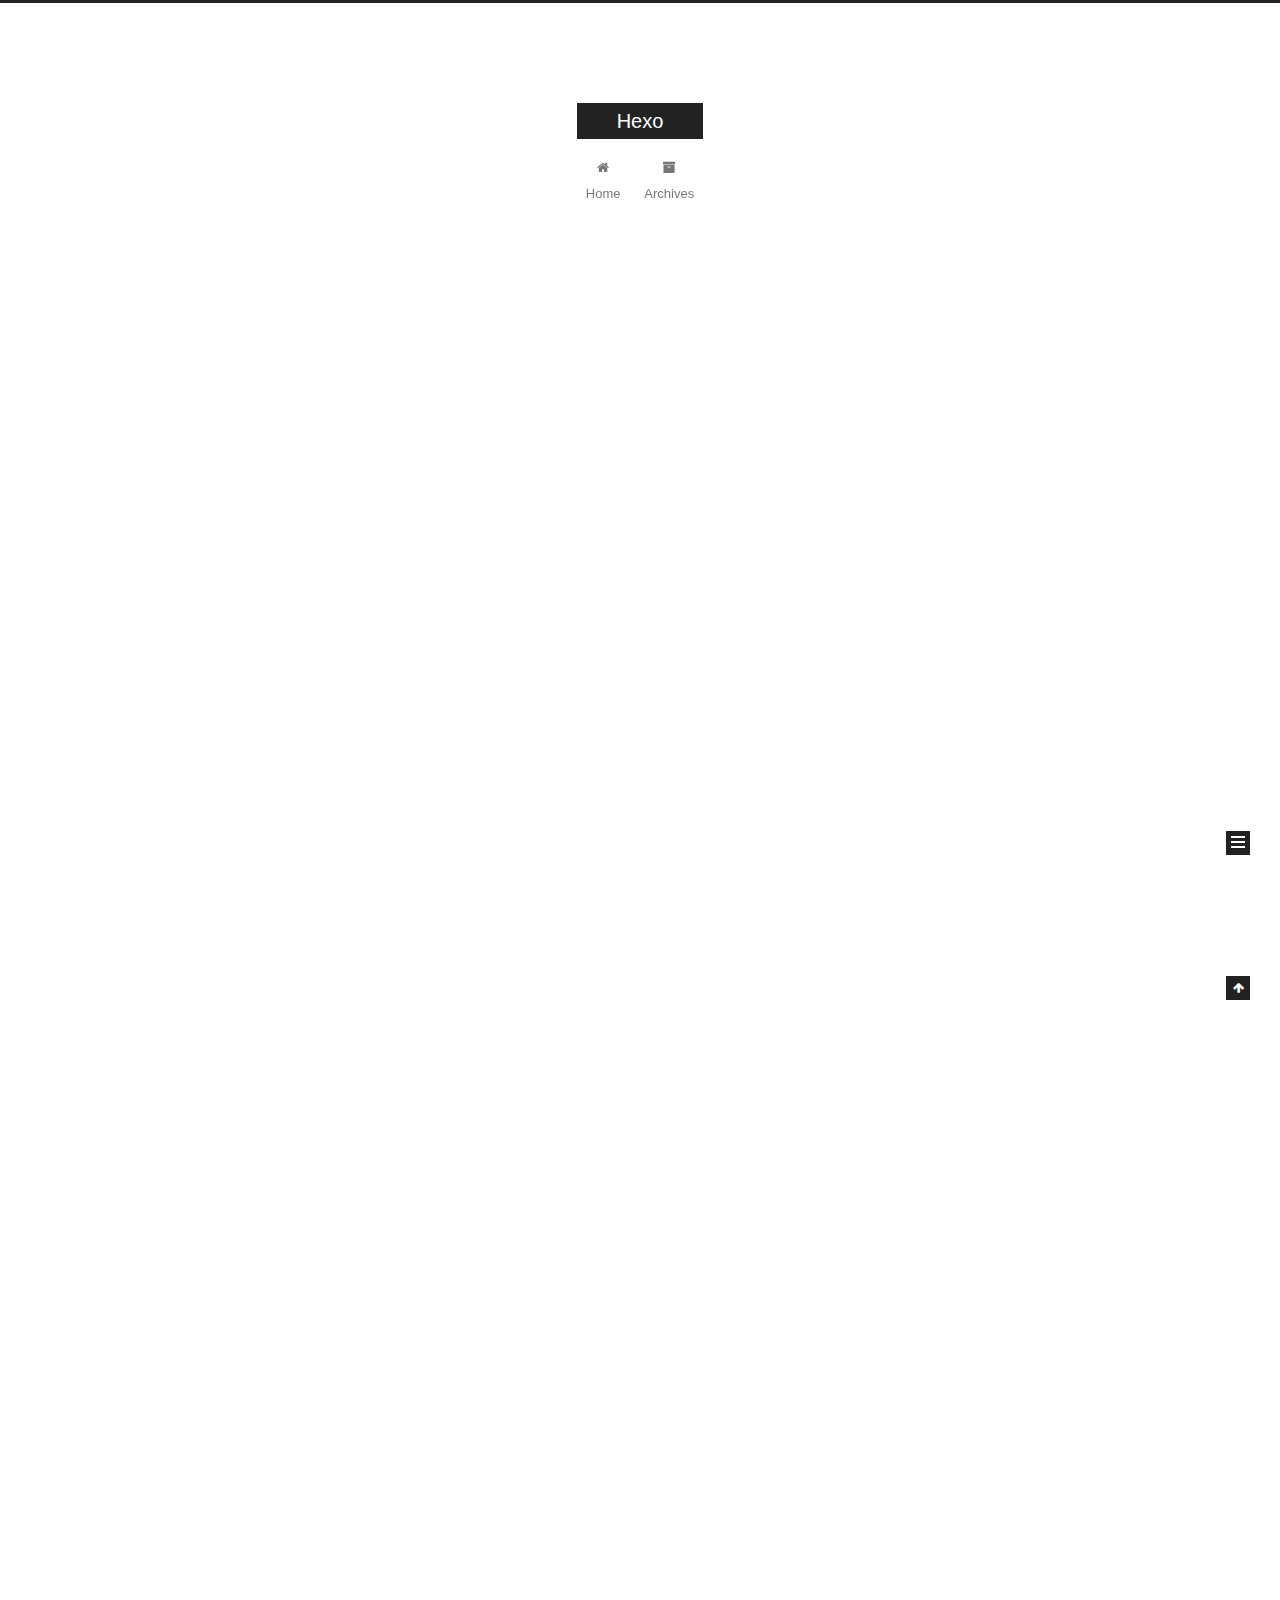
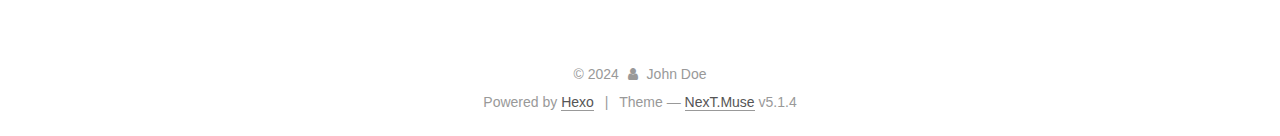
==== commit 4f8b1370: "Site updated: 2024-09-18 23:23:39" ====
--- a/index.html
+++ b/index.html
@@ -229,6 +229,136 @@
   
   
   <div class="post-block">
+    <link itemprop="mainEntityOfPage" href="http://example.com/2024/09/18/article2/">
+
+    <span hidden itemprop="author" itemscope itemtype="http://schema.org/Person">
+      <meta itemprop="name" content="">
+      <meta itemprop="description" content="">
+      <meta itemprop="image" content="/images/avatar.gif">
+    </span>
+
+    <span hidden itemprop="publisher" itemscope itemtype="http://schema.org/Organization">
+      <meta itemprop="name" content="Hexo">
+    </span>
+
+    
+      <header class="post-header">
+
+        
+        
+          <h1 class="post-title" itemprop="name headline">
+                
+                <a class="post-title-link" href="/2024/09/18/article2/" itemprop="url">事件传播：捕获和冒泡</a></h1>
+        
+
+        <div class="post-meta">
+          <span class="post-time">
+            
+              <span class="post-meta-item-icon">
+                <i class="fa fa-calendar-o"></i>
+              </span>
+              
+                <span class="post-meta-item-text">Posted on</span>
+              
+              <time title="Post created" itemprop="dateCreated datePublished" datetime="2024-09-18T23:18:40+08:00">
+                2024-09-18
+              </time>
+            
+
+            
+
+            
+          </span>
+
+          
+
+          
+            
+          
+
+          
+          
+
+          
+
+          
+
+          
+
+        </div>
+      </header>
+    
+
+    
+    
+    
+    <div class="post-body" itemprop="articleBody">
+
+      
+      
+
+      
+        
+          
+          捕获当用户触发事件时，比如点击，按键等等，DOM 会生成一个事件对象，但该事件并不是在目标元素直接生成的，而是在根元素 Document 处生成的，它会沿着 dom 树的层级关系从上向下传播到目标元素触发事件处理，该过程称为捕获。
+冒泡在目标元素处触发事件后，事件传播并未停止，它会沿着来时的路径在返回到根元素 Document，在返回过程中如果途径的元素上绑定了同一事件类型的处理程序，则也会触发。该过程成为冒泡。
+例子
+在三个元素上分别绑定了点击事件，只要触发事件就会改变背景颜色。（图中所示三种颜色是默认颜色）
+当你点击孩子元素时，会发现不仅改变了孩子元素的背景色，其父元素和“爷元素”也都改变
+          ...
+          <!--noindex-->
+          <div class="post-button text-center">
+            <a class="btn" href="/2024/09/18/article2/#more" rel="contents">
+              Read more &raquo;
+            </a>
+          </div>
+          <!--/noindex-->
+        
+      
+    </div>
+    
+    
+    
+
+    
+
+    
+
+    
+
+    <footer class="post-footer">
+      
+
+      
+
+      
+
+      
+      
+        <div class="post-eof"></div>
+      
+    </footer>
+  </div>
+  
+  
+  
+  </article>
+
+
+    
+      
+
+  
+
+  
+  
+  
+
+  <article class="post post-type-normal" itemscope itemtype="http://schema.org/Article">
+  
+  
+  
+  <div class="post-block">
     <link itemprop="mainEntityOfPage" href="http://example.com/2024/09/11/article1/">
 
     <span hidden itemprop="author" itemscope itemtype="http://schema.org/Person">
@@ -524,7 +654,7 @@
               
                 <a href="/archives/%20%7C%7C%20archive">
               
-                  <span class="site-state-item-count">2</span>
+                  <span class="site-state-item-count">3</span>
                   <span class="site-state-item-name">posts</span>
                 </a>
               </div>
--- a/css/main.css
+++ b/css/main.css
@@ -1822,7 +1822,7 @@
   width: 4px;
   height: 4px;
   border-radius: 50%;
-  background: #349085;
+  background: #ffffcf;
 }
 .links-of-blogroll {
   font-size: 13px;
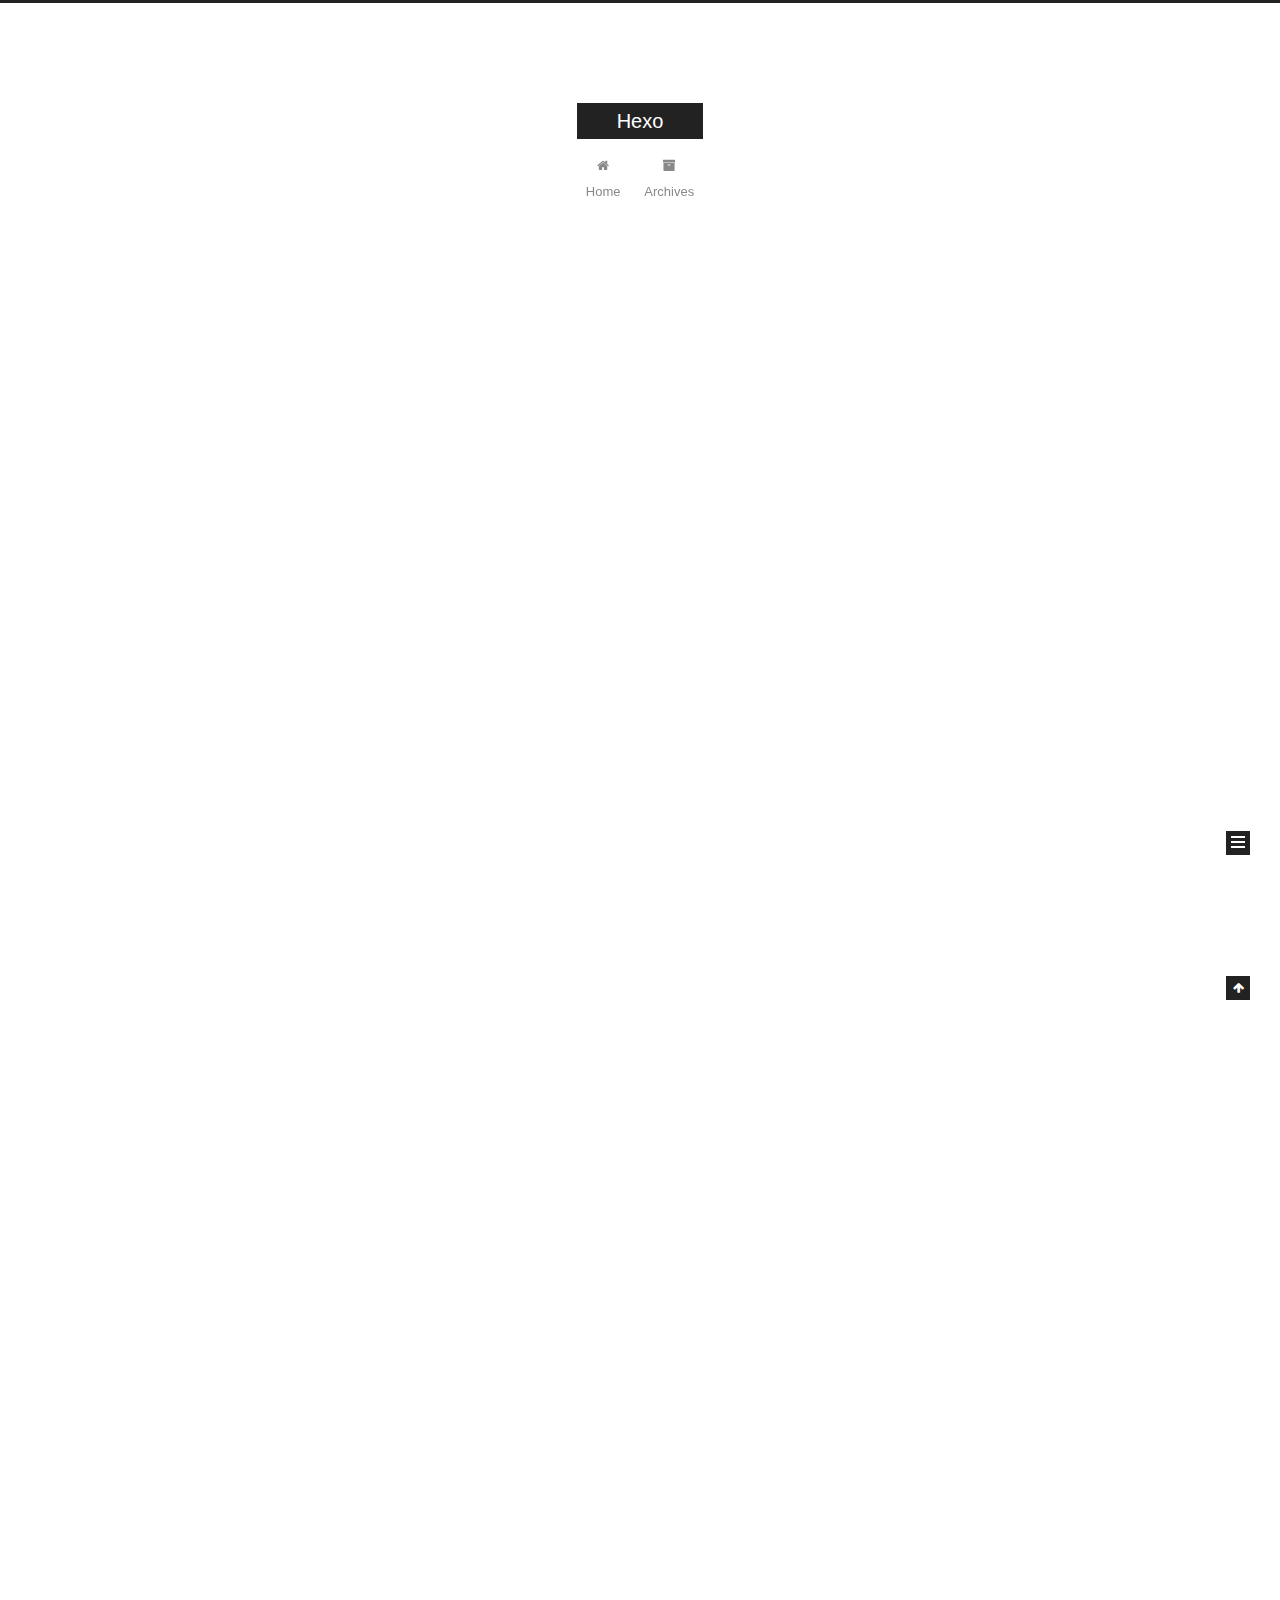
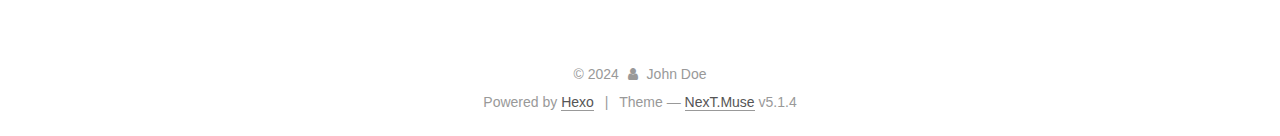
==== commit 84fcb31f: "Site updated: 2024-09-19 00:14:01" ====
--- a/index.html
+++ b/index.html
@@ -302,9 +302,8 @@
           
           捕获当用户触发事件时，比如点击，按键等等，DOM 会生成一个事件对象，但该事件并不是在目标元素直接生成的，而是在根元素 Document 处生成的，它会沿着 dom 树的层级关系从上向下传播到目标元素触发事件处理，该过程称为捕获。
 冒泡在目标元素处触发事件后，事件传播并未停止，它会沿着来时的路径在返回到根元素 Document，在返回过程中如果途径的元素上绑定了同一事件类型的处理程序，则也会触发。该过程成为冒泡。
-例子
-在三个元素上分别绑定了点击事件，只要触发事件就会改变背景颜色。（图中所示三种颜色是默认颜色）
-当你点击孩子元素时，会发现不仅改变了孩子元素的背景色，其父元素和“爷元素”也都改变
+例子演示 demo 源码地址：https://github.com/arnold-zhang-jlu/Event_Propagtion
+在三个元素上分别绑定了点击事件，只要触发事件就
           ...
           <!--noindex-->
           <div class="post-button text-center">
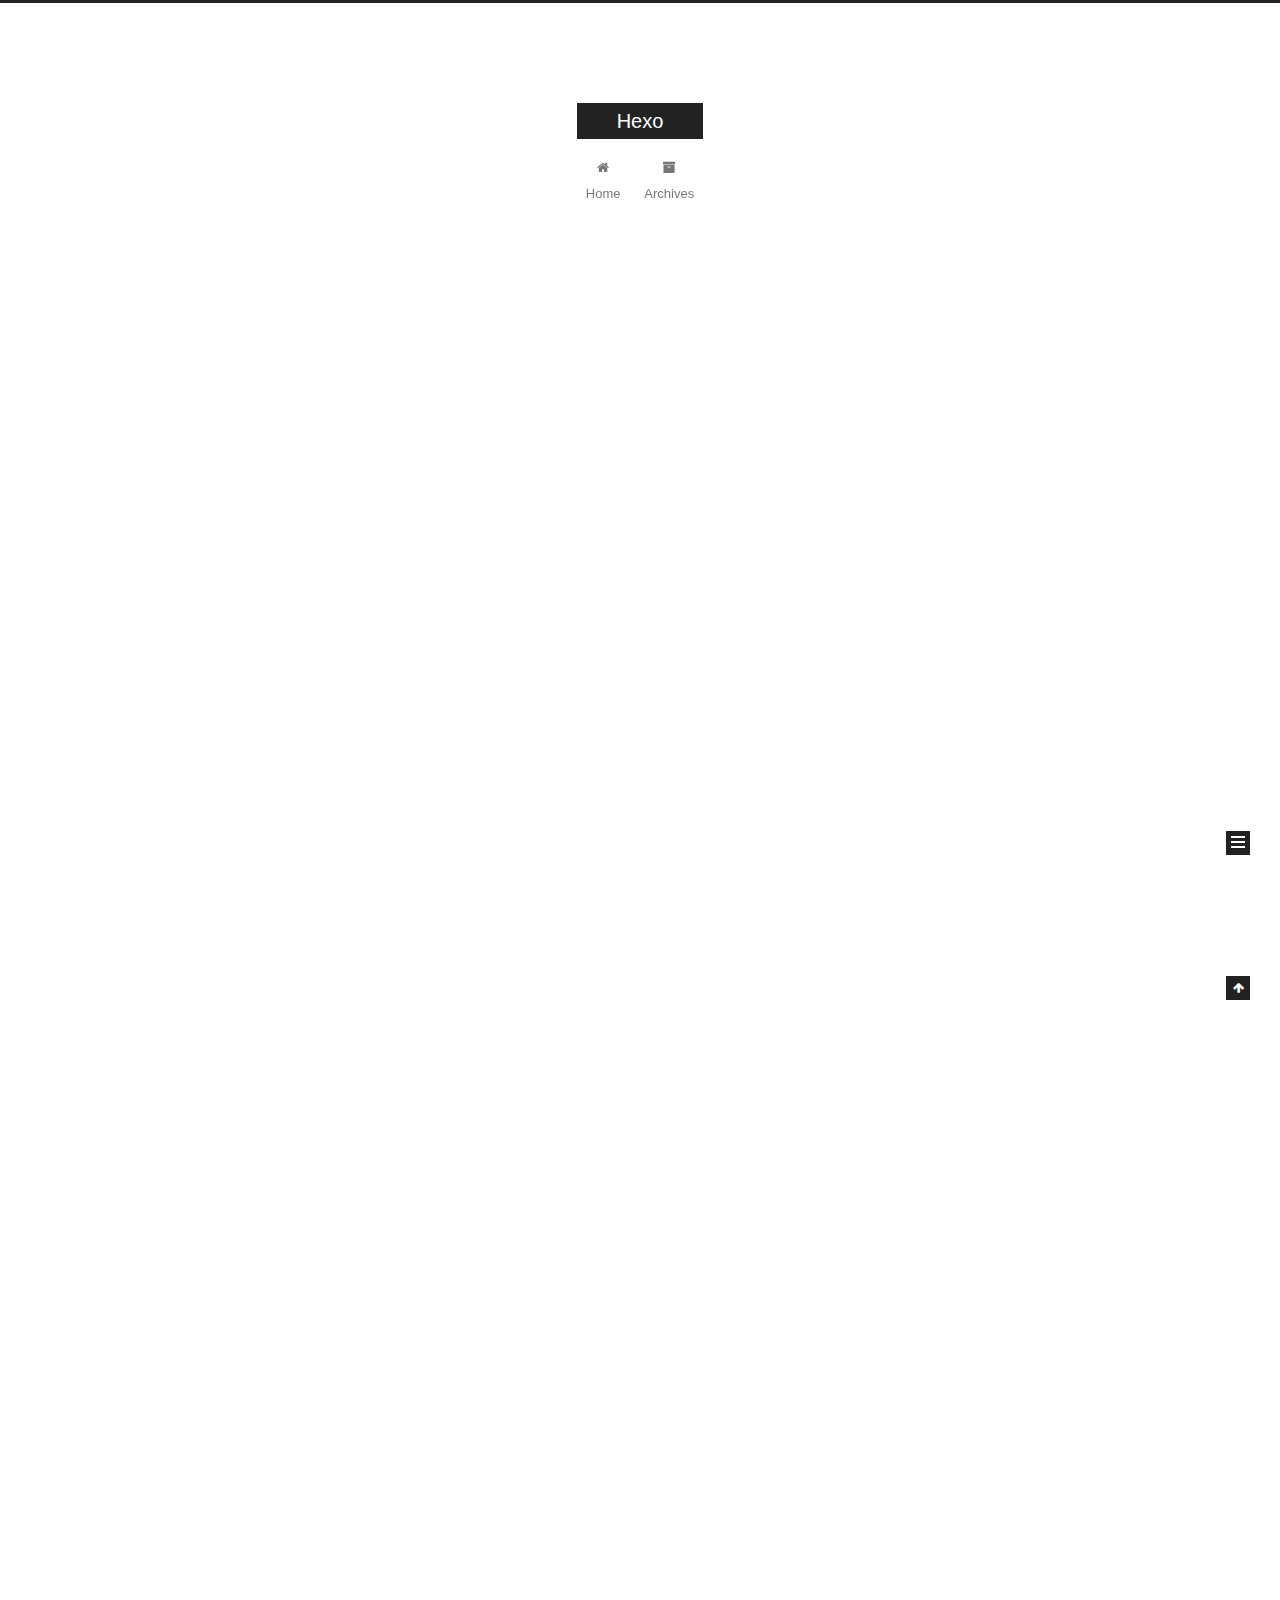
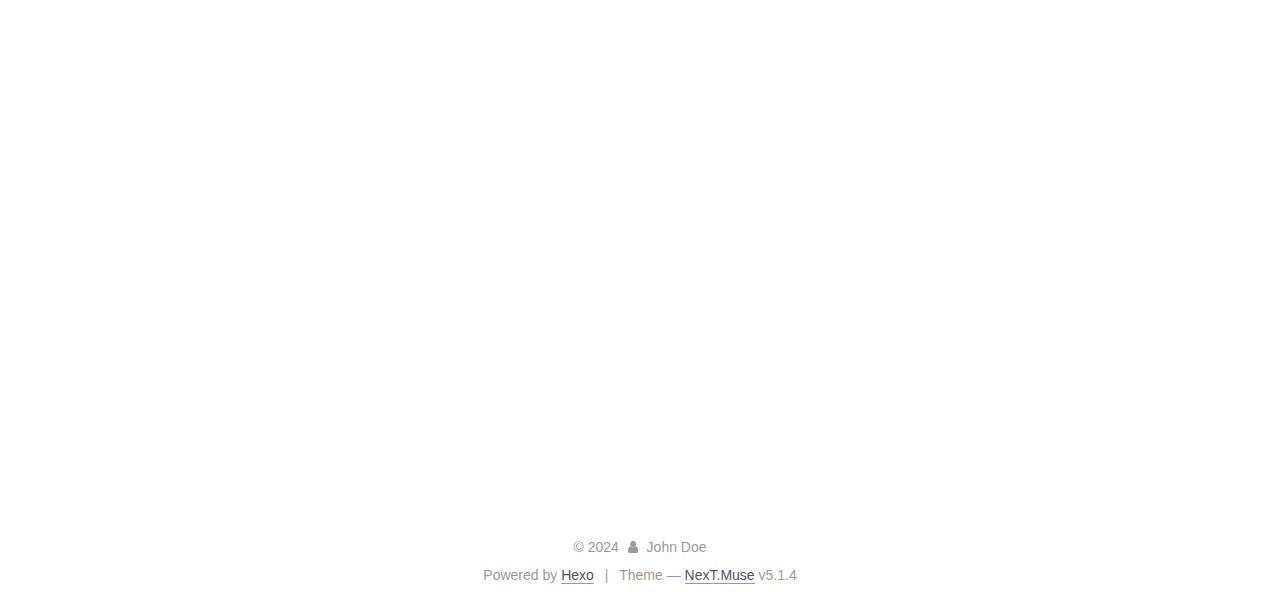
==== commit 7f8aea8f: "Site updated: 2024-09-19 01:25:34" ====
--- a/index.html
+++ b/index.html
@@ -229,6 +229,136 @@
   
   
   <div class="post-block">
+    <link itemprop="mainEntityOfPage" href="http://example.com/2024/09/19/article3/">
+
+    <span hidden itemprop="author" itemscope itemtype="http://schema.org/Person">
+      <meta itemprop="name" content="">
+      <meta itemprop="description" content="">
+      <meta itemprop="image" content="/images/avatar.gif">
+    </span>
+
+    <span hidden itemprop="publisher" itemscope itemtype="http://schema.org/Organization">
+      <meta itemprop="name" content="Hexo">
+    </span>
+
+    
+      <header class="post-header">
+
+        
+        
+          <h1 class="post-title" itemprop="name headline">
+                
+                <a class="post-title-link" href="/2024/09/19/article3/" itemprop="url">这this怎么tm这么乱？？</a></h1>
+        
+
+        <div class="post-meta">
+          <span class="post-time">
+            
+              <span class="post-meta-item-icon">
+                <i class="fa fa-calendar-o"></i>
+              </span>
+              
+                <span class="post-meta-item-text">Posted on</span>
+              
+              <time title="Post created" itemprop="dateCreated datePublished" datetime="2024-09-19T01:13:47+08:00">
+                2024-09-19
+              </time>
+            
+
+            
+
+            
+          </span>
+
+          
+
+          
+            
+          
+
+          
+          
+
+          
+
+          
+
+          
+
+        </div>
+      </header>
+    
+
+    
+    
+    
+    <div class="post-body" itemprop="articleBody">
+
+      
+      
+
+      
+        
+          
+          如果说 Javascript 中最令人感到困惑的一个概念，this 绝对在其中占有一席之地。可能每个用Javascript的开发人员都遇到过因this指向而引入的 bug，这篇文章致力于梳理清楚这个令人头疼的概念。
+[参考文章]
+1.https://zh.javascript.info/constructor-new
+2.https://juejin.cn/post/6844903680446038023
+两个基石1.JavaScript 中的 this 是在函数被调用时确定的，而不是在函数定义时固定的。在深入了解 JavaScript 中的 this 关键字之前，有必要先退一步，看一下为什么
+          ...
+          <!--noindex-->
+          <div class="post-button text-center">
+            <a class="btn" href="/2024/09/19/article3/#more" rel="contents">
+              Read more &raquo;
+            </a>
+          </div>
+          <!--/noindex-->
+        
+      
+    </div>
+    
+    
+    
+
+    
+
+    
+
+    
+
+    <footer class="post-footer">
+      
+
+      
+
+      
+
+      
+      
+        <div class="post-eof"></div>
+      
+    </footer>
+  </div>
+  
+  
+  
+  </article>
+
+
+    
+      
+
+  
+
+  
+  
+  
+
+  <article class="post post-type-normal" itemscope itemtype="http://schema.org/Article">
+  
+  
+  
+  <div class="post-block">
     <link itemprop="mainEntityOfPage" href="http://example.com/2024/09/18/article2/">
 
     <span hidden itemprop="author" itemscope itemtype="http://schema.org/Person">
@@ -653,7 +783,7 @@
               
                 <a href="/archives/%20%7C%7C%20archive">
               
-                  <span class="site-state-item-count">3</span>
+                  <span class="site-state-item-count">4</span>
                   <span class="site-state-item-name">posts</span>
                 </a>
               </div>
